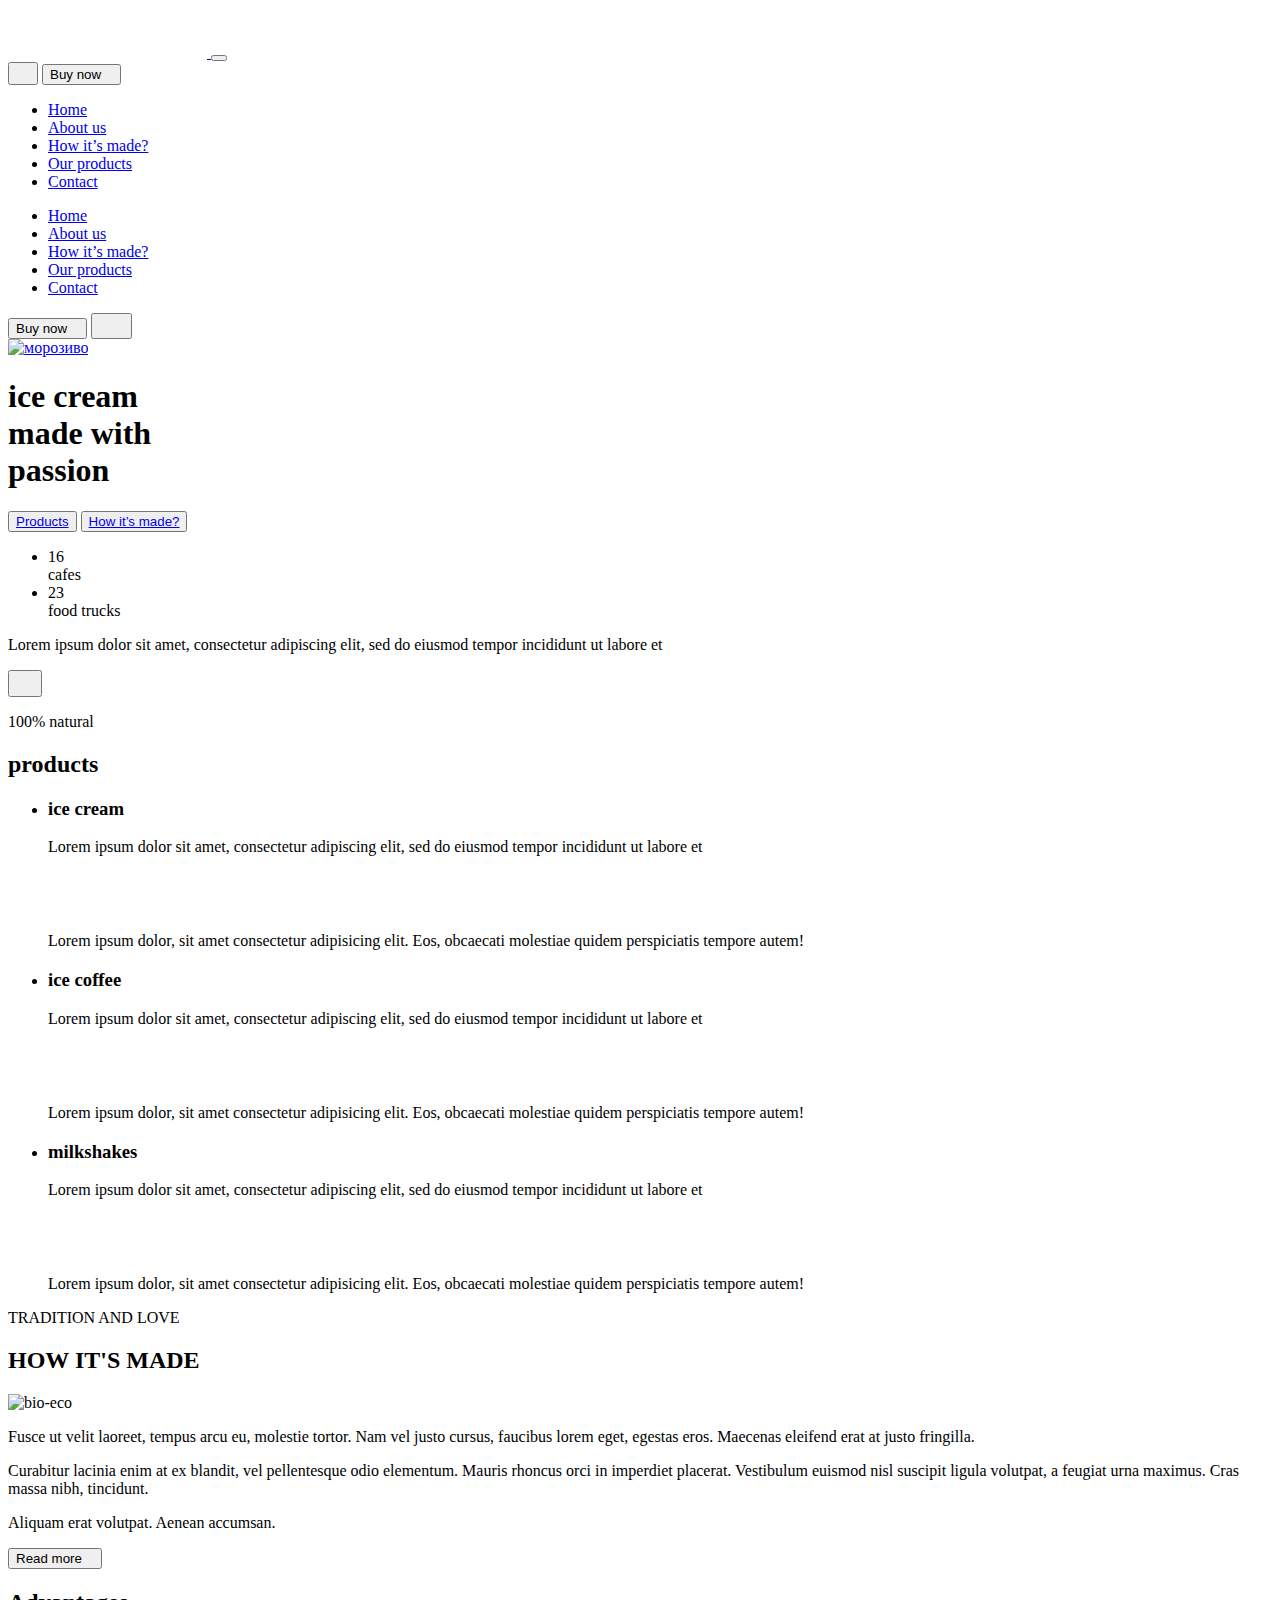
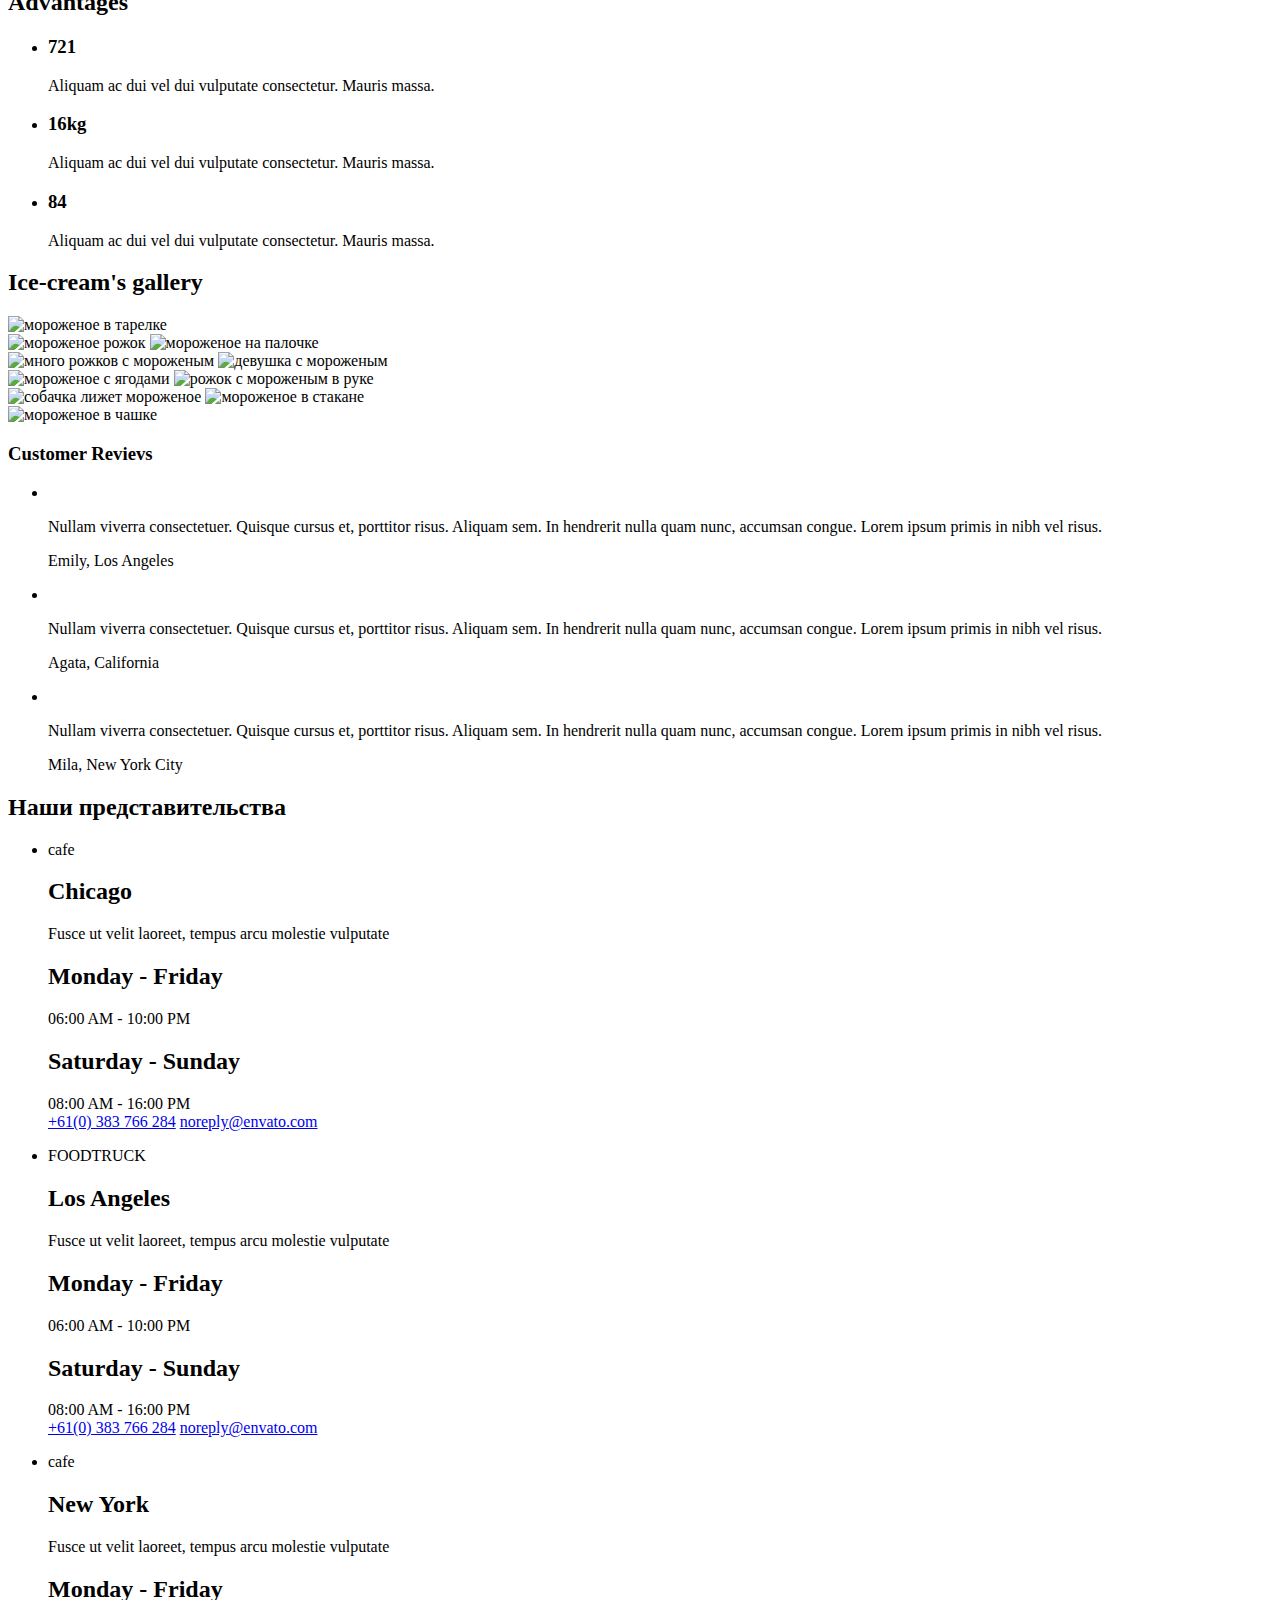
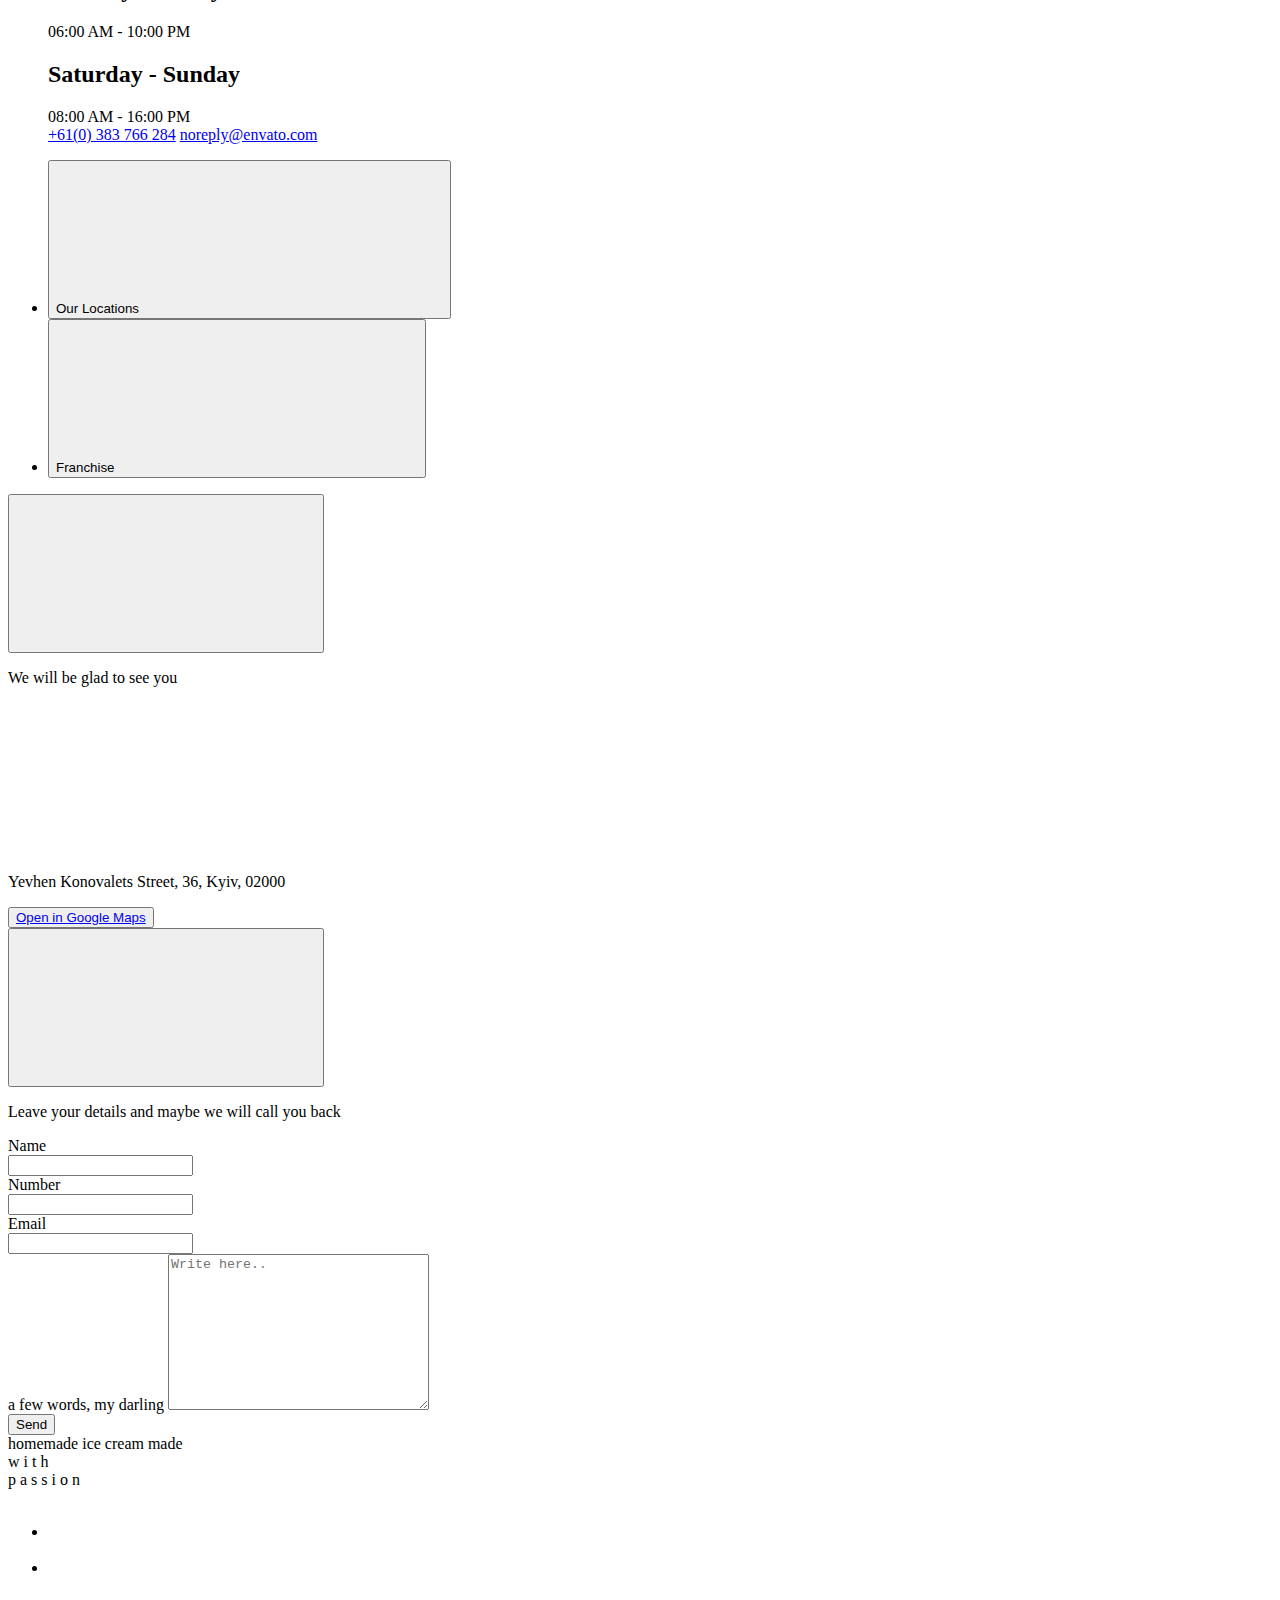
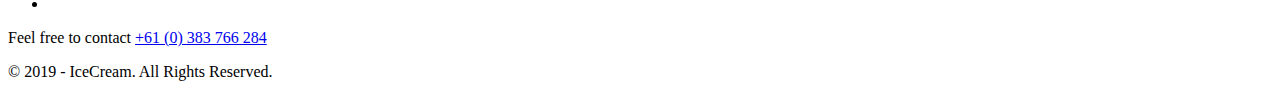
==== index.html @ 8efb5c48 "Deploying to gh-pages from @ Alex8LSM/Fast_IT-team-project@737d236f611d2587181e96daaa5788e139cf1fe6 " ====
<!DOCTYPE html><html lang="ru"><head><meta charset="UTF-8"><meta name="viewport" content="width=device-width, initial-scale=1.0"><title>Ice Cream</title><link rel="icon shortcut" type="image/png" href="/Fast_IT-team-project/logo.a21a0a5d.png"><link rel="stylesheet" href="https://cdnjs.cloudflare.com/ajax/libs/modern-normalize/1.0.0/modern-normalize.min.css" integrity="sha512-ISS7cAi1PEhQ8jnbJpJZMd29NlhNj4AWYyLOSp2CE/CsHxTCu+r+t0D2yoJudVrd0/8fTVPUVDzY5Tvli75u/g==" crossorigin=""><link rel="stylesheet" href="/Fast_IT-team-project/src.c47dd6c2.css"></head><body>  <header id="header"> <div class="bubbles"> <div class="bubble"></div> <div class="bubble"></div> <div class="bubble"></div> <div class="bubble"></div> <div class="bubble"></div> <div class="bubble"></div> <div class="bubble"></div> <div class="bubble"></div> <div class="bubble"></div> <div class="bubble"></div> <div class="bubble"></div> <div class="bubble"></div> <div class="bubble"></div> <div class="bubble"></div> <div class="bubble"></div> <div class="bubble"></div> <div class="bubble"></div> <div class="bubble"></div> <div class="bubble"></div> <div class="bubble"></div> <div class="bubble"></div> <div class="bubble"></div> <div class="bubble"></div> <div class="bubble"></div> <div class="bubble"></div> <div class="bubble"></div> <div class="bubble"></div> <div class="bubble"></div> <div class="bubble"></div> <div class="bubble"></div> <div class="bubble"></div> <div class="bubble"></div> <div class="bubble"></div> <div class="bubble"></div> <div class="bubble"></div> <div class="bubble"></div> <div class="bubble"></div> <div class="bubble"></div> <div class="bubble"></div> <div class="bubble"></div> <div class="bubble"></div> <div class="bubble"></div> <div class="bubble"></div> <div class="bubble"></div> <div class="bubble"></div> <div class="bubble"></div> <div class="bubble"></div> <div class="bubble"></div> <div class="bubble"></div> <div class="bubble"></div> </div> <div class="container container--modicator"> <div class="header-holder"> <a href="/Fast_IT-team-project/index.html" class="header-holder__link"> <svg class="header-holder__icon" width="199" height="50"> <use href="/Fast_IT-team-project/sprite.c55b0485.svg#icon-icecream-1"></use> </svg> </a> <button class="logo-man" type="button"></button> <div class="js-menu-container nav-tools" id="menu"> <button type="button" class="js-close-menu nav-tools__close-button"> <svg class="icon-close" width="14" height="14"> <use href="/Fast_IT-team-project/sprite.c55b0485.svg#icon-close"></use> </svg> </button> <button type="button" class="nav-tools__button"> Buy now <svg class="icon-buy" width="8" height="10"> <use href="/Fast_IT-team-project/sprite.c55b0485.svg#icon-Vector-1"></use> </svg> </button> <nav class="navigation"> <ul class="navigation__list"> <li class="navigation__list--item"><a class="closeMenuBtnOne navigation__list--current navigation__list--link" href="#header">Home</a></li> <li class="navigation__list--item"><a class="closeMenuBtnTwo navigation__list--link" href="#customer-reviews">About us</a></li> <li class="navigation__list--item"><a class="closeMenuBtnThree navigation__list--link" href="#how-it's-made">How it’s made?</a></li> <li class="navigation__list--item"><a class="closeMenuBtnFour navigation__list--link" href="#products">Our products</a></li> <li class="navigation__list--item"><a class="closeMenuBtnFive navigation__list--link" href="#contacts">Contact</a></li> </ul> <ul class="navigation__desktop"> <li class="navigation__desktop--item"><a class="navigation__desktop--current navigation__desktop--link" href="#header">Home</a></li> <li class="navigation__desktop--item"><a class="navigation__desktop--link" href="#customer-reviews">About us</a></li> <li class="navigation__desktop--item"><a class="navigation__desktop--link" href="#how-it's-made">How it’s made?</a></li> <li class="navigation__desktop--item"><a class="navigation__desktop--link" href="#products">Our products</a></li> <li class="navigation__desktop--item"><a class="navigation__desktop--link" href="#contacts">Contact</a></li> </ul> </nav> </div> <div class="menu-switch"> <button type="button" class="buy heroBtn"> Buy now <svg class="buy__icon" width="8" height="10"> <use href="/Fast_IT-team-project/sprite.c55b0485.svg#icon-Vector-1"></use> </svg> </button> <button type="button" class="burger js-open-menu" aria-expanded="false" aria-controls="menu"> <svg class="burger__icon" width="25" height="17"> <use href="/Fast_IT-team-project/sprite.c55b0485.svg#icon-Burger"></use> </svg> </button> </div> </div> <a href="#" class="hero__link--sootasty"> </a> <a href="#" class="hero__link--icecream"> <picture> <source media="(max-width: 767px)" srcset="/Fast_IT-team-project/ice-cream480.d13692a0.png 1x,/Fast_IT-team-project/ice-cream480@2x.0afe62e8.png 2x"> <source media="(max-width: 1279px)" srcset="/Fast_IT-team-project/ice-cream768.b2251cc6.png 1x,/Fast_IT-team-project/ice-cream768@2x.ab6cfd8f.png 2x"> <source media="(min-width: 1280px)" srcset="/Fast_IT-team-project/ice-cream1280.834b978d.png 1x,/Fast_IT-team-project/ice-cream1280@2x.b526f8c2.png 2x"> <img src="/Fast_IT-team-project/ice-cream.22d7481e.png" alt="морозиво"> </picture> </a> <div class="caption"> <div> <h1 class="caption__title">ice cream <br> made with <br> <span class="caption__passion">passion</span> </h1> <div class="button-hold"> <button class="caption__button-one"><a href="#products" class="caption__button-one-link"> Products</a></button> <button class="caption__button-two"><a href="#how-it's-made" class="caption__button-two-link">How it’s made?</a></button> </div> </div> <div class="counter-sale"> <ul class="counter-sale__list"> <li class="counter-sale__item">16 <br><span class="counter-sale__span">cafes</span></li> <li class="counter-sale__item counter-sale__item--size">23 <br><span class="counter-sale__span">food trucks</span> </li> </ul> </div> </div> <div class="big-eco"> <a href="#" class="big-eco__picture"></a> <div class="protuct-milk"> <p class="protuct-milk__text"> Lorem ipsum dolor sit amet, consectetur adipiscing elit, sed do eiusmod tempor incididunt ut labore et </p> <button class="button-big-eco"> <a href="#how-it's-made"><svg class="button-big-eco__icon" width="18" height="18"> <use href="/Fast_IT-team-project/sprite.c55b0485.svg#icon-arrow-right"></use> </svg></a> </button> </div> </div> </div> </header> <section class="product" id="products"> <div class="container"> <p class="product__header-label">100% natural</p> <h2 class="product__header">products</h2> <ul class="list product__list"> <li class="product__item"> <h3 class="product__name">ice cream</h3> <div class="marker"></div> <p class="product__description">Lorem ipsum dolor sit amet, consectetur adipiscing elit, sed do eiusmod tempor incididunt ut labore et</p> <svg width="40" height="40" class="icon-arrow-right"> <use href="/Fast_IT-team-project/sprite.c55b0485.svg#icon-arrow-right"></use> </svg> <div class="product__overlay"> <p class="product__text">Lorem ipsum dolor, sit amet consectetur adipisicing elit. Eos, obcaecati molestiae quidem perspiciatis tempore autem!</p> </div> </li> <li class="product__item"> <h3 class="product__name">ice coffee</h3> <div class="marker"></div> <p class="product__description">Lorem ipsum dolor sit amet, consectetur adipiscing elit, sed do eiusmod tempor incididunt ut labore et</p> <svg width="40" height="40" class="icon-arrow-right"> <use href="/Fast_IT-team-project/sprite.c55b0485.svg#icon-arrow-right"></use> </svg> <div class="product__overlay"> <p class="product__text">Lorem ipsum dolor, sit amet consectetur adipisicing elit. Eos, obcaecati molestiae quidem perspiciatis tempore autem!</p> </div> </li> <li class="product__item"> <h3 class="product__name">milkshakes</h3> <div class="marker"></div> <p class="product__description">Lorem ipsum dolor sit amet, consectetur adipiscing elit, sed do eiusmod tempor incididunt ut labore et</p> <svg width="40" height="40" class="icon-arrow-right"> <use href="/Fast_IT-team-project/sprite.c55b0485.svg#icon-arrow-right"></use> </svg> <div class="product__overlay"> <p class="product__text">Lorem ipsum dolor, sit amet consectetur adipisicing elit. Eos, obcaecati molestiae quidem perspiciatis tempore autem!</p> </div> </li> </ul> </div> </section> <section class="section-about" id="how-it's-made"> <div class="container"> <p class="section-about__lable">TRADITION AND LOVE</p> <h2 class="section-about__title">HOW IT'S MADE</h2> <div class="section-about__main"> <div class="section-about__image-desktop"> <picture> <source media="(max-width:767px)" srcset="/Fast_IT-team-project/home-pic480.96c6abc7.png 1x,/Fast_IT-team-project/home-pic480@2x.f635428d.png 2x"> <source media="(min-width:768px)" srcset="/Fast_IT-team-project/home-pic768.0f63590c.png 1x,/Fast_IT-team-project/home-pic768@2x.915c235a.png 2x"> <source media="(min-width:1280px)" srcset="/Fast_IT-team-project/home-pic1280.3799a94d.png 1x,/Fast_IT-team-project/home-pic1280@2x.1a9a12ff.png 2x"> <img class="section-about__image" src="/Fast_IT-team-project/home-pic.96c6abc7.png" alt="bio-eco"> </picture> </div> <div class="section-about__content"> <p class="section-about__text-main">Fusce ut velit laoreet, tempus arcu eu, molestie tortor. Nam vel justo cursus, faucibus lorem eget, egestas eros. Maecenas eleifend erat at justo fringilla.</p> <p class="section-about__text-simple">Curabitur lacinia enim at ex blandit, vel pellentesque odio elementum. Mauris rhoncus orci in imperdiet placerat. Vestibulum euismod nisl suscipit ligula volutpat, a feugiat urna maximus. Cras massa nibh, tincidunt.</p> <p class="section-about__text-additional">Aliquam erat volutpat. Aenean accumsan.</p> <button class="section-about__button" type="button" data-modal-open="">Read more <svg class="section-about__icon" width="8" height="10"> <use href="/Fast_IT-team-project/sprite.c55b0485.svg#icon-Vector-1"></use> </svg> </button> </div> </div> </div> </section> <section class="advantages"> <div class="container"> <h2 class="hidden">Advantages</h2> <ul class="advantages-list"> <li class="advantages-list__item advantages-list__item--first"> <h3 class="advantages-list__title">721</h3> <p class="advantages-list__description">Aliquam ac dui vel dui vulputate consectetur. Mauris massa.</p> </li> <li class="advantages-list__item advantages-list__item--second"> <h3 class="advantages-list__title">16kg</h3> <p class="advantages-list__description">Aliquam ac dui vel dui vulputate consectetur. Mauris massa.</p> </li> <li class="advantages-list__item advantages-list__item--third"> <h3 class="advantages-list__title">84</h3> <p class="advantages-list__description">Aliquam ac dui vel dui vulputate consectetur. Mauris massa.</p> </li> </ul> </div> </section> <section class="gallery-section"> <h2 class="hidden">Ice-cream's gallery</h2> <div class="container"> <div class="container__wrapper"> <div class="container__first"> <img srcset="/Fast_IT-team-project/mobile1-1x.671fd2ec.jpg 480w,/Fast_IT-team-project/mobile1-2x.9cd80a6e.jpg 960w,/Fast_IT-team-project/tablet1-1x.e87fd622.jpg 768w,/Fast_IT-team-project/tablet1-2x.9ce4e644.jpg 1536w,/Fast_IT-team-project/slice1-1x.e939a226.jpg 1280w,/Fast_IT-team-project/slice1-2x.266e7386.jpg 2560w" src="/Fast_IT-team-project/mobile1-1x.671fd2ec.jpg" class="container__image1" alt="мороженое в тарелке"> </div> <div class="container__second"> <img srcset="/Fast_IT-team-project/mobile2-1x.7f973864.jpg 480w,/Fast_IT-team-project/mobile2-2x.fc646d36.jpg 960w,/Fast_IT-team-project/tablet2-1x.751b2f6e.jpg 768w,/Fast_IT-team-project/tablet2-2x.893c1c0a.jpg 1536w,/Fast_IT-team-project/slice2-1x.bc1ab56b.jpg 1280w,/Fast_IT-team-project/slice2-2x.47768b82.jpg 2560w" src="/Fast_IT-team-project/mobile2-1x.7f973864.jpg" class="container__image2" alt="мороженое рожок"> <img srcset="/Fast_IT-team-project/mobile3-1x.78add7a4.jpg 480w,/Fast_IT-team-project/mobile3-2x.e90a0fb7.jpg 960w,/Fast_IT-team-project/tablet3-1x.bd30e5dc.jpg 768w,/Fast_IT-team-project/tablet3-2x.8bbb8565.jpg 1536w,/Fast_IT-team-project/slice3-1x.7d7d7566.jpg 1280w,/Fast_IT-team-project/slice3-2x.9eeff50d.jpg 2560w" src="/Fast_IT-team-project/slice3-1x.7d7d7566.jpg" class="container__image3" alt="мороженое на палочке"> </div> <div class="container__third"> <img srcset="/Fast_IT-team-project/mobile4-1x.56c7888e.jpg 480w,/Fast_IT-team-project/mobile4-2x.2c016776.jpg 960w,/Fast_IT-team-project/tablet4-1x.9447cdc7.jpg 768w,/Fast_IT-team-project/tablet4-2x.7f0efed7.jpg 1536w,/Fast_IT-team-project/slice4-1x.bab2a40f.jpg 1280w,/Fast_IT-team-project/slice4-2x.80399d69.jpg 2560w" src="/Fast_IT-team-project/mobile4-1x.56c7888e.jpg" class="container__image4" alt="много рожков с мороженым"> <img srcset="/Fast_IT-team-project/mobile5-1x.a63cfb58.jpg 480w,/Fast_IT-team-project/mobile5-2x.91d5ca9f.jpg 960w,/Fast_IT-team-project/tablet5-1x.0ba023af.jpg 768w,/Fast_IT-team-project/tablet5-2x.81ceed73.jpg 1536w,/Fast_IT-team-project/slice5-1x.6891f365.jpg 1280w,/Fast_IT-team-project/slice5-2x.5f7794b8.jpg 2560w" src="/Fast_IT-team-project/mobile5-1x.a63cfb58.jpg" class="container__image5" alt="девушка с мороженым"> </div> <div class="container__fourth"> <img srcset="/Fast_IT-team-project/mobile6-1x.a13c25e0.jpg 480w,/Fast_IT-team-project/mobile6-2x.354ebab0.jpg 960w,/Fast_IT-team-project/tablet6-1x.630d72fa.jpg 768w,/Fast_IT-team-project/tablet6-2x.c4f60dd7.jpg 1536w,/Fast_IT-team-project/slice6-1x.7654947a.jpg 1280w,/Fast_IT-team-project/slice6-2x.5caf265e.jpg 2560w" src="/Fast_IT-team-project/mobile6-1x.a13c25e0.jpg" class="container__image6" alt="мороженое с ягодами"> <img srcset="/Fast_IT-team-project/mobile7-1x.fc476bfa.jpg 480w,/Fast_IT-team-project/mobile7-2x.993d1435.jpg 960w,/Fast_IT-team-project/tablet7-1x.eac4ad6f.jpg 768w,/Fast_IT-team-project/tablet7-2x.56699703.jpg 1536w,/Fast_IT-team-project/slice7-1x.1156cfad.jpg 1280w,/Fast_IT-team-project/slice7-2x.9a2eabc1.jpg 2560w" src="/Fast_IT-team-project/mobile7-1x.fc476bfa.jpg" class="container__image7" alt="рожок с мороженым в руке"> </div> <div class="container__fifth"> <img srcset="/Fast_IT-team-project/mobile8-1x.032b8820.jpg 480w,/Fast_IT-team-project/mobile8-2x.c75b8519.jpg 960w,/Fast_IT-team-project/tablet8-1x.1d205b6b.jpg 768w,/Fast_IT-team-project/tablet8-2x.985b122f.jpg 1536w,/Fast_IT-team-project/slice8-1x.dc213f69.jpg 1280w,/Fast_IT-team-project/slice8-2x.22140192.jpg 2560w" src="/Fast_IT-team-project/mobile8-1x.032b8820.jpg" class="container__image8" alt="собачка лижет мороженое"> <img srcset="/Fast_IT-team-project/mobile9-1x.75706ef8.jpg 480w,/Fast_IT-team-project/mobile9-2x.9fc6c534.jpg 960w,/Fast_IT-team-project/tablet9-1x.b2d15f10.jpg 768w,/Fast_IT-team-project/tablet9-2x.17a69e62.jpg 1536w,/Fast_IT-team-project/slice9-1x.b1ec2035.jpg 1280w,/Fast_IT-team-project/slice9-2x.cfa3917e.jpg 2560w" src="/Fast_IT-team-project/mobile9-1x.75706ef8.jpg" class="container__image9" alt="мороженое в стакане"> </div> <div class="container__sixth"> <img srcset="/Fast_IT-team-project/mobile10-1x.a00d7ad7.jpg 480w,/Fast_IT-team-project/mobile10-2x.eef769a2.jpg 960w,/Fast_IT-team-project/tablet10-1x.11caf107.jpg 768w,/Fast_IT-team-project/tablet10-2x.da21740c.jpg 1536w,/Fast_IT-team-project/slice10-1x.ebbe31ff.jpg 1280w,/Fast_IT-team-project/slice10-2x.c4e898f3.jpg 2560w" src="/Fast_IT-team-project/mobile10-1x.a00d7ad7.jpg" class="container__image10" alt="мороженое в чашке"> </div> </div> </div> </section> <article class="container" id="customer-reviews"> <h3 class="hidden">Customer Revievs</h3> <div class="reviews swiper"> <ul class="reviews__customer swiper-wrapper"> <li class="reviews__card swiper-slide"> <img class="reviews__img" src="/Fast_IT-team-project/customer_1.a290b324.png" alt=""> <div class="reviews__description-wrapper"> <p class="reviews__description"> Nullam viverra consectetuer. Quisque cursus et, porttitor risus. Aliquam sem. In hendrerit nulla quam nunc, accumsan congue. Lorem ipsum primis in nibh vel risus. </p> </div> <p class="reviews__info">Emily, Los Angeles</p> </li> <li class="reviews__card swiper-slide"> <img class="reviews__img" src="/Fast_IT-team-project/customer_2.004643bd.png" alt=""> <div class="reviews__description-wrapper"> <p class="reviews__description"> Nullam viverra consectetuer. Quisque cursus et, porttitor risus. Aliquam sem. In hendrerit nulla quam nunc, accumsan congue. Lorem ipsum primis in nibh vel risus. </p> </div> <p class="reviews__info">Agata, California</p> </li> <li class="reviews__card swiper-slide"> <img class="reviews__img" src="/Fast_IT-team-project/customer_3.bf8ec63b.png" alt=""> <div class="reviews__description-wrapper"> <p class="reviews__description"> Nullam viverra consectetuer. Quisque cursus et, porttitor risus. Aliquam sem. In hendrerit nulla quam nunc, accumsan congue. Lorem ipsum primis in nibh vel risus. </p> </div> <p class="reviews__info">Mila, New York City</p> </li> </ul> <div class="swiper-pagination"></div> <div class="swiper-button-prev"></div> <div class="swiper-button-next"></div> </div> </article> <section class="section-contacts"> <div class="container"> <h2 class="hidden section-contacts__title" id="contacts">Наши представительства</h2> <ul class="section-contacts__cart-list"> <li class="section-contacts__item section-contacts__item-minus"> <div class="section-contacts__text"> <p class="one section-contacts__place">cafe</p> <h2 class="section-contacts__subtitle">Chicago</h2> <p>Fusce ut velit laoreet, tempus arcu molestie vulputate</p> </div> <div class="section-contacts__schedule"> <h2 class="day section-contacts__subtitle">Monday - Friday</h2> <p class="section-contact__time-information">06:00 AM - 10:00 PM</p> <h2 class="day section-contacts__subtitle">Saturday - Sunday</h2> <span class="section-contact__time-information">08:00 AM - 16:00 PM</span> </div> <div class="section-contacts__contacts"> <a href="tel:+61038766284" class="section-contacts__contact">+61(0) 383 766 284</a> <a href="mailto:noreply@envato.com" class="section-contacts__contact">noreply@envato.com</a> </div> </li> <li class="section-contacts__item"> <div class="section-contacts__text"> <p class="section-contacts__place two">FOODTRUCK</p> <h2 class="section-contacts__subtitle">Los Angeles</h2> <p>Fusce ut velit laoreet, tempus arcu molestie vulputate</p> </div> <div class="section-contacts__schedule"> <h2 class="day section-contacts__subtitle">Monday - Friday</h2> <p class="section-contact__time-information">06:00 AM - 10:00 PM</p> <h2 class="day section-contacts__subtitle">Saturday - Sunday</h2> <span class="section-contact__time-information">08:00 AM - 16:00 PM</span> </div> <div class="section-contacts__contacts"> <a href="tel:+61038766284" class="section-contacts__contact">+61(0) 383 766 284</a> <a href="mailto:noreply@envato.com" class="section-contacts__contact">noreply@envato.com</a> </div> </li> <li class="section-contacts__item"> <div class="section-contacts__text"> <p class="section-contacts__place three">cafe</p> <h2 class="section-contacts__subtitle">New York</h2> <p>Fusce ut velit laoreet, tempus arcu molestie vulputate</p> </div> <div class="section-contacts__schedule"> <h2 class="day section-contacts__subtitle">Monday - Friday</h2> <p class="section-contact__time-information">06:00 AM - 10:00 PM</p> <h2 class="day section-contacts__subtitle">Saturday - Sunday</h2> <span class="section-contact__time-information">08:00 AM - 16:00 PM</span> </div> <div class="section-contacts__contacts"> <a href="tel:+61038766284" class="section-contacts__contact">+61(0) 383 766 284</a> <a href="mailto:noreply@envato.com" class="section-contacts__contact">noreply@envato.com</a> </div> </li> </ul> <ul class="section-contact__btn-list"> <li> <button class="one section-contact__btn" data-modal-open-s=""> Our Locations <svg class="btn-icon one"> <use href="/Fast_IT-team-project/sprite.c55b0485.svg#icon-Vector-1"></use> </svg> </button> </li> <li> <button class="section-contact__btn two" data-modal-open-s-fr="">Franchise <svg class="btn-icon two"> <use href="/Fast_IT-team-project/sprite.c55b0485.svg#icon-Vector-1"></use> </svg> </button> </li> </ul> </div> </section><div class="backdrop is-hidden" data-modal=""> <div class="modal"> <button class="modal__close-btn" data-modal-close=""> <svg class="modal__icon-close"> <use href="/Fast_IT-team-project/sprite.c55b0485.svg#icon-close"></use> </svg> </button> <p class="modal__title">We will be glad to see you</p> <div class="modal__map"> <iframe class="modal__google-maps" src="https://www.google.com/maps/embed?pb=!1m18!1m12!1m3!1d2541.8663399464604!2d30.531895015730505!3d50.42496187947188!2m3!1f0!2f0!3f0!3m2!1i1024!2i768!4f13.1!3m3!1m2!1s0x40d4d96f5139689b%3A0xa1f7c65300bebad1!2sGoIT!5e0!3m2!1suk!2sua!4v1631529237569!5m2!1suk!2sua" style="border:0;" allowfullscreen="" loading="lazy"></iframe> </div> <p class="modal__adress">Yevhen Konovalets Street, 36, Kyiv, 02000</p> <button class="modal_map-btn"><a target="_blank" href="https://www.google.com/maps/place/GoIT/@50.4249619,30.531895,17z/data=!3m1!4b1!4m5!3m4!1s0x40d4d96f5139689b:0xa1f7c65300bebad1!8m2!3d50.4249597!4d30.5340916" class="modal_btn-text">Open in Google Maps</a></button> </div> </div><div class="backdrop is-hidden" data-modal-fr=""> <div class="modal-fr"> <button class="modal-fr__close-btn" data-modal-close-fr=""> <svg class="modal-fr__icon-close"> <use href="/Fast_IT-team-project/sprite.c55b0485.svg#icon-close"></use> </svg> </button> <p class="modal-fr__title">Leave your details and maybe we will call you back</p> <form> <div class="modal-inputs"> <label for="name" class="modal-inputs__label">Name</label> <div class="input-wrraper"> <input class="modal-inputs__input" type="text" id="name" autocomplete="off"> </div> </div> <div class="modal-inputs"> <label for="number" class="modal-inputs__label">Number</label> <div class="input-wrraper"> <input class="modal-inputs__input" type="text" id="number" autocomplete="off"> </div> </div> <div class="modal-inputs"> <label for="email" class="modal-inputs__label">Email</label> <div class="input-wrraper"> <input class="modal-inputs__input" type="email" id="email" autocomplete="off"> </div> </div> <div class="modal-inputs"> <label class="modal-inputs__textarea-label" for="textarea">a few words, my darling</label> <textarea class="modal-inputs__textarea" id="textarea" cols="30" rows="10" placeholder="Write here.."></textarea> </div> <div class="send-btn-wrapper"> <button class="modal-fr__send-btn">Send</button> </div> </form> </div> </div> <footer class="footer"> <div class="container footer__container"> <div class="footer__text-box"> <div class="footer__title footer__title--one"> <span class="footer__title--ice-cream">homemade ice cream</span> <span class="footer__title--made">made</span> </div> <div class="footer__title footer__title--two"> <div class="footer__title--word"> <span class="footer__title--letter">w</span> <span class="footer__title--letter">i</span> <span class="footer__title--letter">t</span> <span class="footer__title--letter footer__title--letter-spase">h</span> </div> <div class="footer__title--word"> <span class="footer__title--letter footer__title--letter-push">p</span> <span class="footer__title--letter">a</span> <span class="footer__title--letter">s</span> <span class="footer__title--letter">s</span> <span class="footer__title--letter">i</span> <span class="footer__title--letter">o</span> <span class="footer__title--letter">n</span> </div> </div> </div> <div class="contacts-box"> <div class="social-box"> <ul class="social-box__links"> <li class="social-box__list"> <a href="https://github.com/" target="_blank" class="social-box__link"> <svg class="social-box__icon" width="32px" height="32px"> <use href="/Fast_IT-team-project/sprite.c55b0485.svg#icon-github"></use> </svg> </a> </li> <li class="social-box__list"> <a href="https://telegram.org/" target="_blank" class="social-box__link"> <svg class="social-box__icon" width="32px" height="32px"> <use href="/Fast_IT-team-project/sprite.c55b0485.svg#icon-telegram"></use> </svg> </a> </li> <li class="social-box__list"> <a href="https://www.facebook.com/" target="_blank" class="social-box__link"> <svg class="social-box__icon" width="32px" height="32px"> <use href="/Fast_IT-team-project/sprite.c55b0485.svg#icon-facebook"></use> </svg> </a> </li> </ul> </div> <div class="contact-box"> <span class="contact-box__text"> Feel free to contact </span> <a href="tel:+610383766284" class="contact-box__phone"> +61 (0) 383 766 284 </a> </div> </div> </div> <div class="copyright-box"> <p class="copyright-box__text"> &copy 2019 - IceCream. All Rights Reserved. </p> </div> </footer>  <script src="/Fast_IT-team-project/src.b7654a0e.js"></script> <script defer="" src="https://cdnjs.cloudflare.com/ajax/libs/body-scroll-lock/3.1.5/bodyScrollLock.min.js" integrity="sha512-HowizSDbQl7UPEAsPnvJHlQsnBmU2YMrv7KkTBulTLEGz9chfBoWYyZJL+MUO6p/yBuuMO/8jI7O29YRZ2uBlA==" crossorigin=""></script> <script defer="" src="/Fast_IT-team-project/mobile-menu.5b0b5949.js"></script> <script defer="" src="/Fast_IT-team-project/modal.221cc38a.js"></script> <script src="https://unpkg.com/swiper@7/swiper-bundle.min.js"></script> <script src="/Fast_IT-team-project/slider.85e180ea.js"></script> <script src="/Fast_IT-team-project/buy_modal.84c36e06.js"></script> <link rel="stylesheet" href="https://unpkg.com/swiper@7/swiper-bundle.min.css"> </body></html>
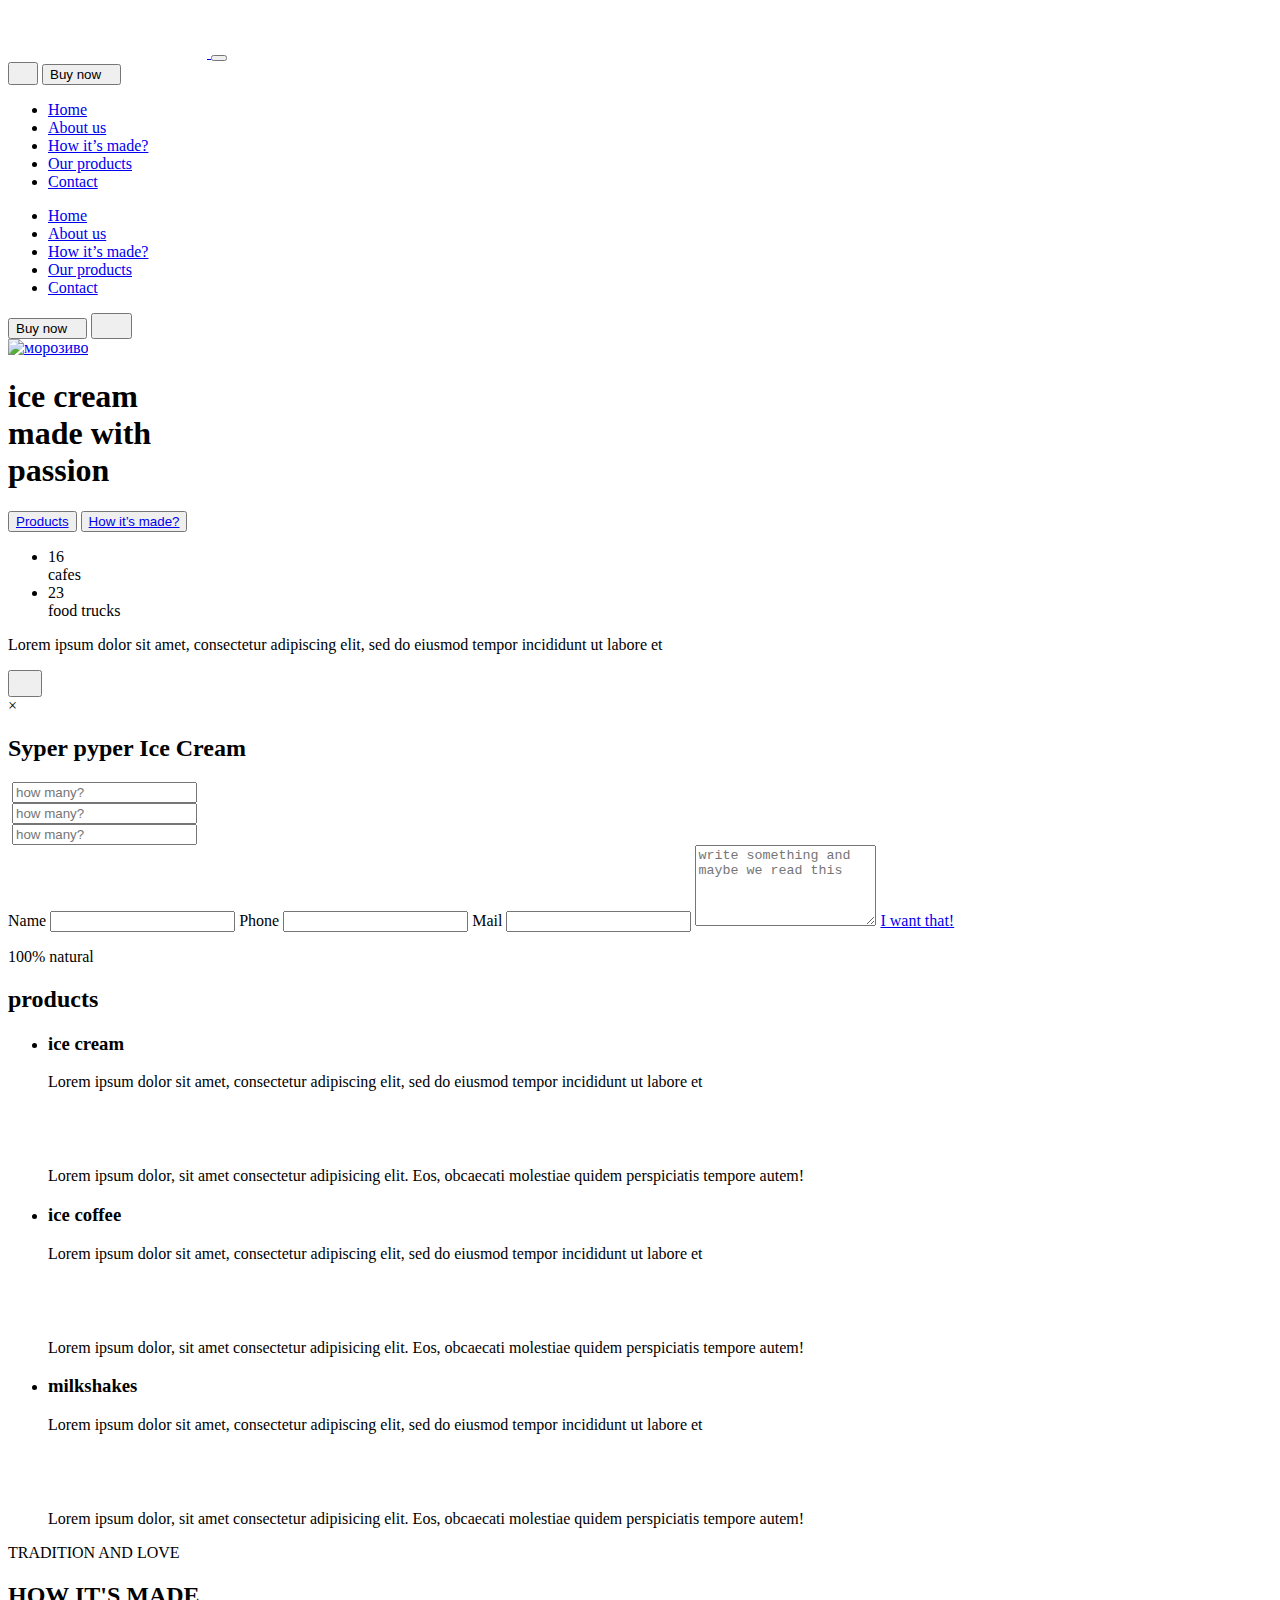
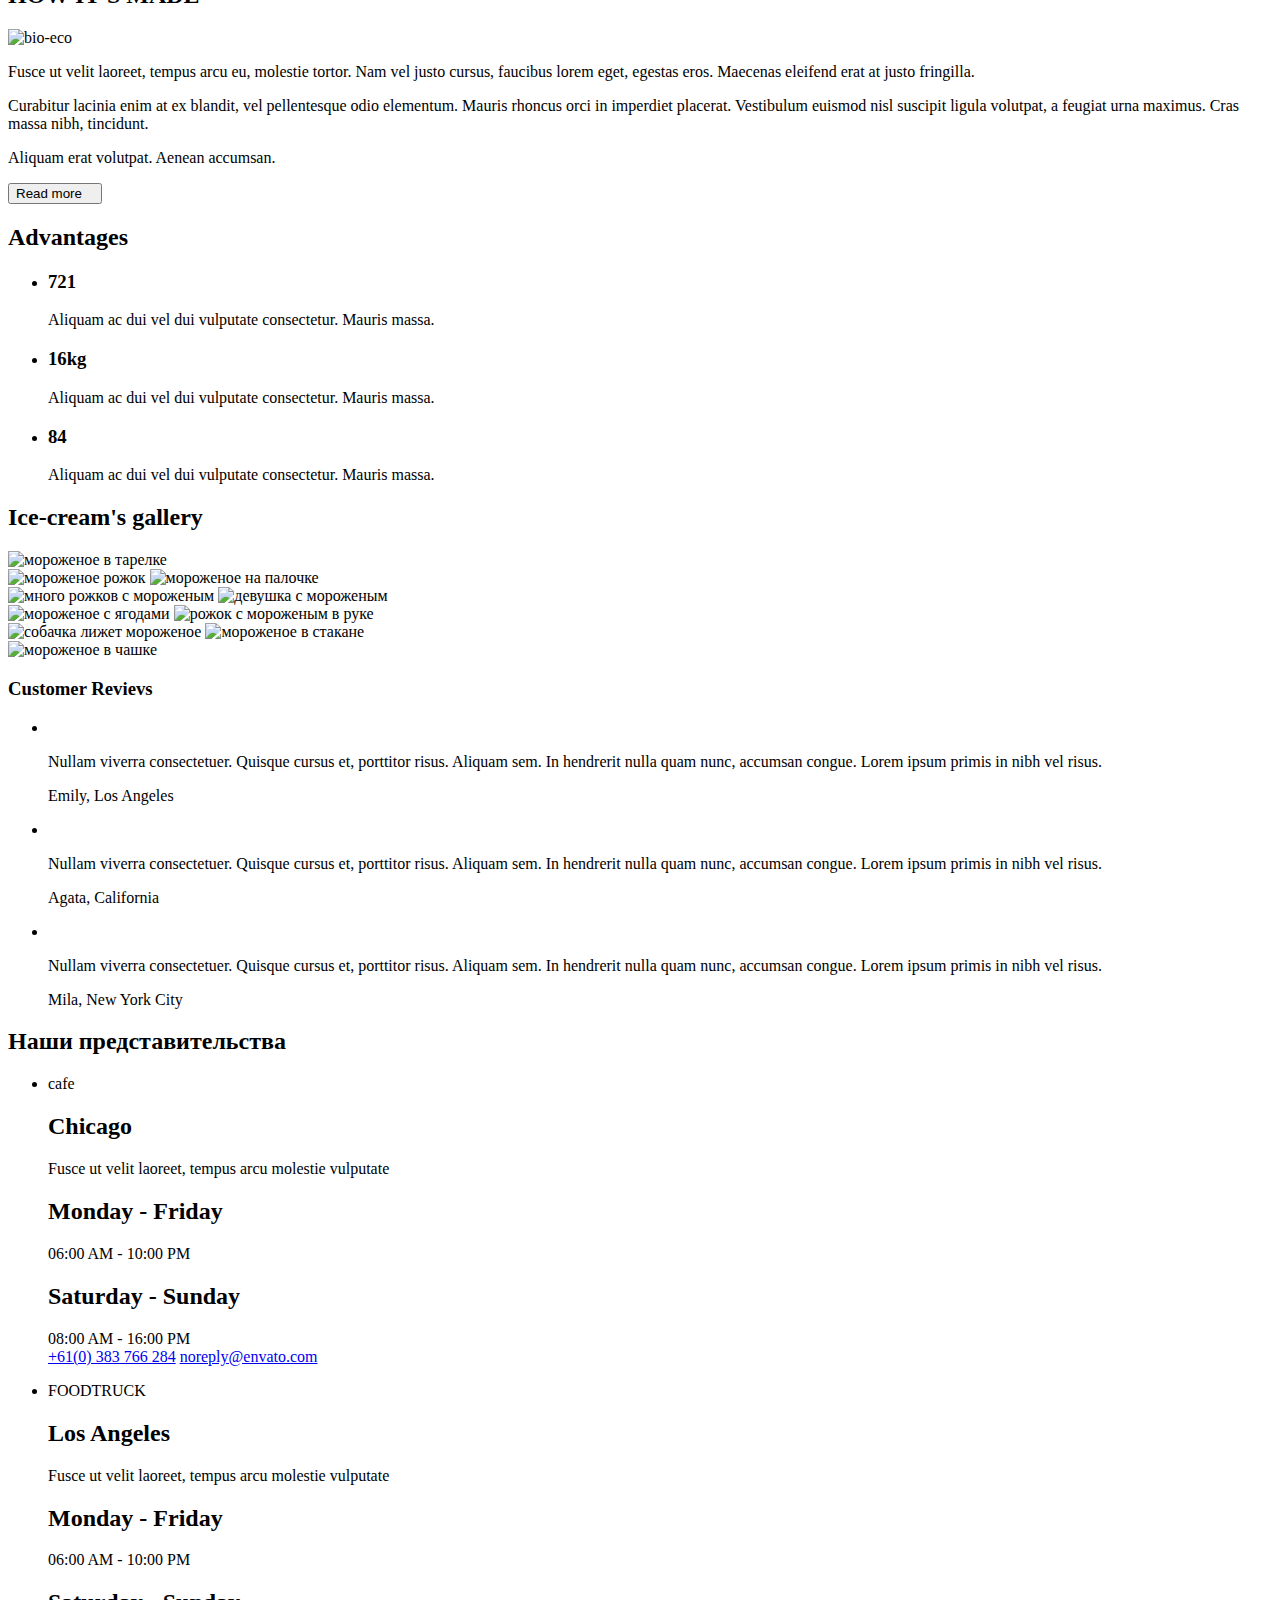
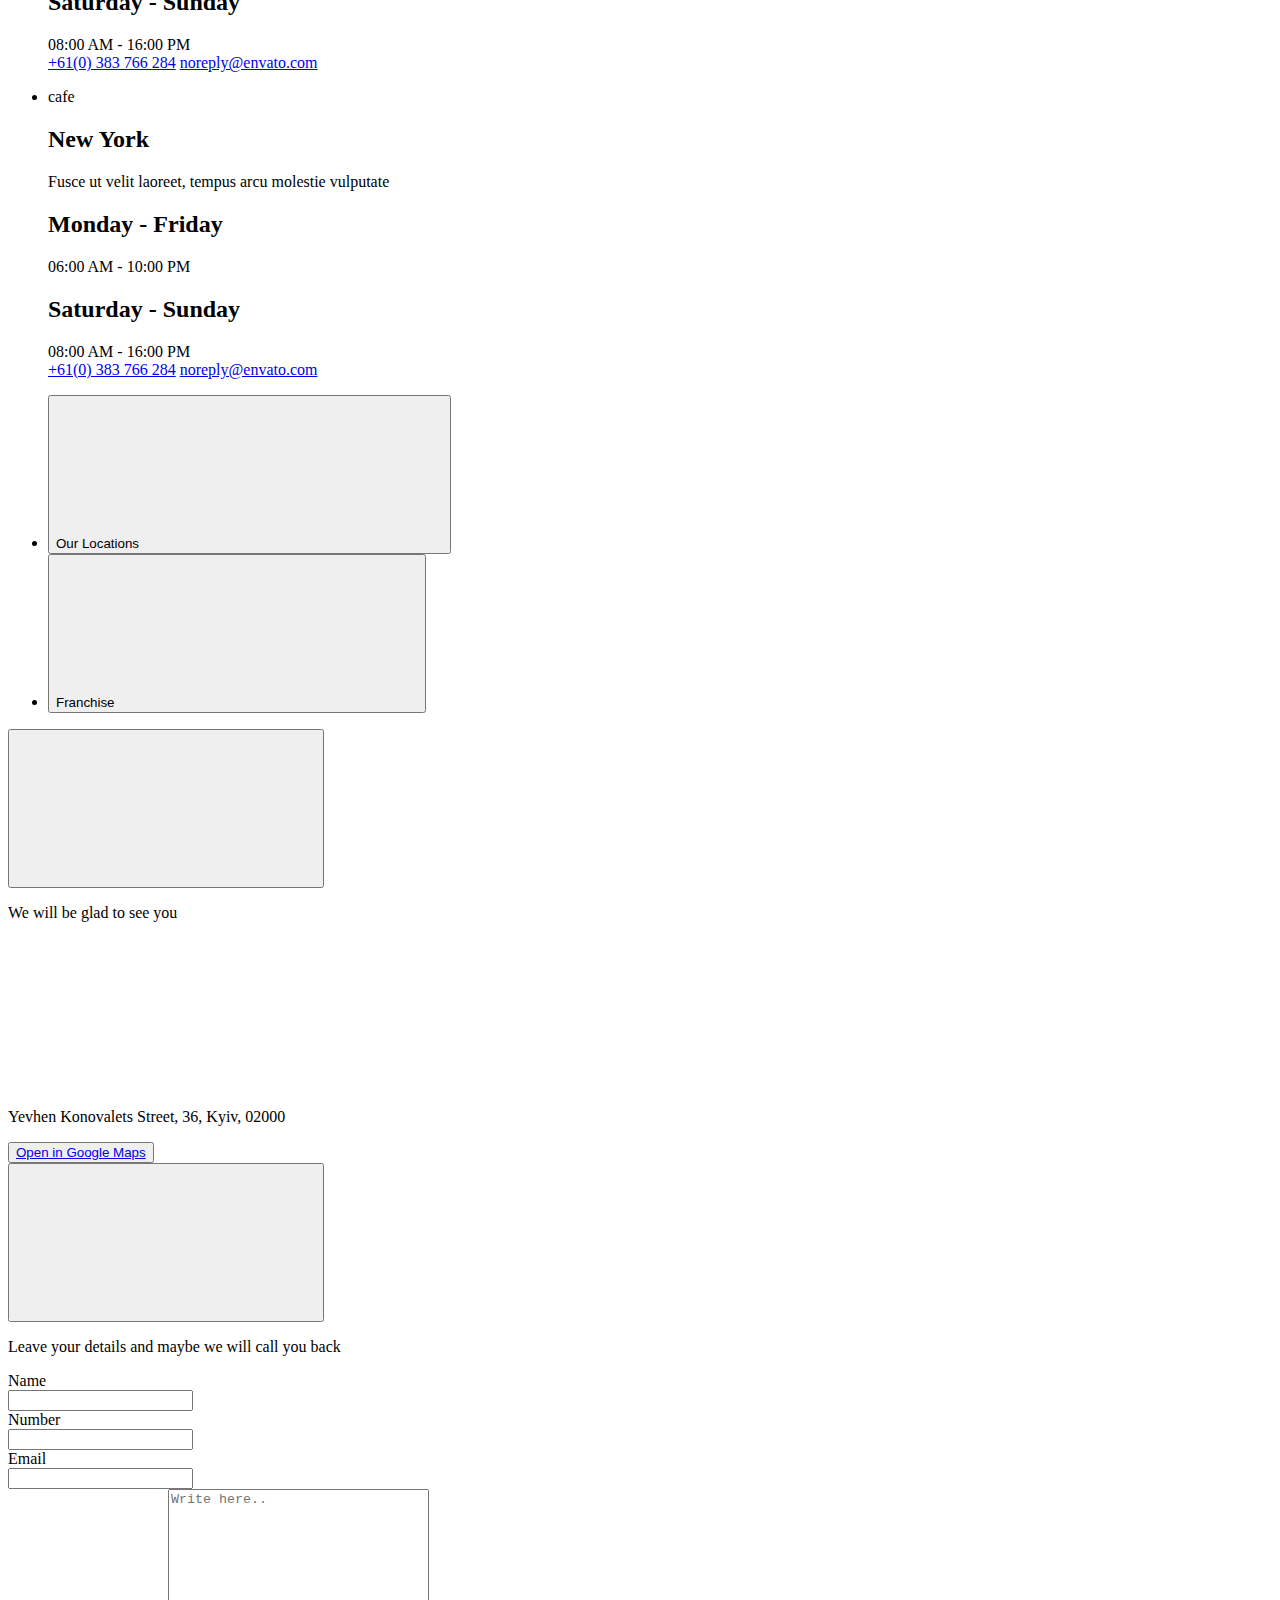
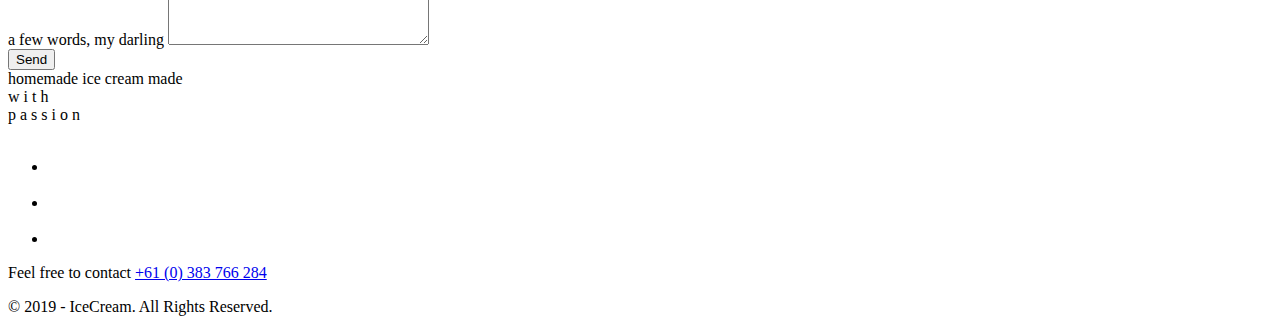
==== commit 11188f5c: "Deploying to gh-pages from @ Alex8LSM/Fast_IT-team-project@c054706de62930e1a1f1a7f195f22b5c025814de " ====
--- a/index.html
+++ b/index.html
@@ -1 +1 @@
-<!DOCTYPE html><html lang="ru"><head><meta charset="UTF-8"><meta name="viewport" content="width=device-width, initial-scale=1.0"><title>Ice Cream</title><link rel="icon shortcut" type="image/png" href="/Fast_IT-team-project/logo.a21a0a5d.png"><link rel="stylesheet" href="https://cdnjs.cloudflare.com/ajax/libs/modern-normalize/1.0.0/modern-normalize.min.css" integrity="sha512-ISS7cAi1PEhQ8jnbJpJZMd29NlhNj4AWYyLOSp2CE/CsHxTCu+r+t0D2yoJudVrd0/8fTVPUVDzY5Tvli75u/g==" crossorigin=""><link rel="stylesheet" href="/Fast_IT-team-project/src.c47dd6c2.css"></head><body>  <header id="header"> <div class="bubbles"> <div class="bubble"></div> <div class="bubble"></div> <div class="bubble"></div> <div class="bubble"></div> <div class="bubble"></div> <div class="bubble"></div> <div class="bubble"></div> <div class="bubble"></div> <div class="bubble"></div> <div class="bubble"></div> <div class="bubble"></div> <div class="bubble"></div> <div class="bubble"></div> <div class="bubble"></div> <div class="bubble"></div> <div class="bubble"></div> <div class="bubble"></div> <div class="bubble"></div> <div class="bubble"></div> <div class="bubble"></div> <div class="bubble"></div> <div class="bubble"></div> <div class="bubble"></div> <div class="bubble"></div> <div class="bubble"></div> <div class="bubble"></div> <div class="bubble"></div> <div class="bubble"></div> <div class="bubble"></div> <div class="bubble"></div> <div class="bubble"></div> <div class="bubble"></div> <div class="bubble"></div> <div class="bubble"></div> <div class="bubble"></div> <div class="bubble"></div> <div class="bubble"></div> <div class="bubble"></div> <div class="bubble"></div> <div class="bubble"></div> <div class="bubble"></div> <div class="bubble"></div> <div class="bubble"></div> <div class="bubble"></div> <div class="bubble"></div> <div class="bubble"></div> <div class="bubble"></div> <div class="bubble"></div> <div class="bubble"></div> <div class="bubble"></div> </div> <div class="container container--modicator"> <div class="header-holder"> <a href="/Fast_IT-team-project/index.html" class="header-holder__link"> <svg class="header-holder__icon" width="199" height="50"> <use href="/Fast_IT-team-project/sprite.c55b0485.svg#icon-icecream-1"></use> </svg> </a> <button class="logo-man" type="button"></button> <div class="js-menu-container nav-tools" id="menu"> <button type="button" class="js-close-menu nav-tools__close-button"> <svg class="icon-close" width="14" height="14"> <use href="/Fast_IT-team-project/sprite.c55b0485.svg#icon-close"></use> </svg> </button> <button type="button" class="nav-tools__button"> Buy now <svg class="icon-buy" width="8" height="10"> <use href="/Fast_IT-team-project/sprite.c55b0485.svg#icon-Vector-1"></use> </svg> </button> <nav class="navigation"> <ul class="navigation__list"> <li class="navigation__list--item"><a class="closeMenuBtnOne navigation__list--current navigation__list--link" href="#header">Home</a></li> <li class="navigation__list--item"><a class="closeMenuBtnTwo navigation__list--link" href="#customer-reviews">About us</a></li> <li class="navigation__list--item"><a class="closeMenuBtnThree navigation__list--link" href="#how-it's-made">How it’s made?</a></li> <li class="navigation__list--item"><a class="closeMenuBtnFour navigation__list--link" href="#products">Our products</a></li> <li class="navigation__list--item"><a class="closeMenuBtnFive navigation__list--link" href="#contacts">Contact</a></li> </ul> <ul class="navigation__desktop"> <li class="navigation__desktop--item"><a class="navigation__desktop--current navigation__desktop--link" href="#header">Home</a></li> <li class="navigation__desktop--item"><a class="navigation__desktop--link" href="#customer-reviews">About us</a></li> <li class="navigation__desktop--item"><a class="navigation__desktop--link" href="#how-it's-made">How it’s made?</a></li> <li class="navigation__desktop--item"><a class="navigation__desktop--link" href="#products">Our products</a></li> <li class="navigation__desktop--item"><a class="navigation__desktop--link" href="#contacts">Contact</a></li> </ul> </nav> </div> <div class="menu-switch"> <button type="button" class="buy heroBtn"> Buy now <svg class="buy__icon" width="8" height="10"> <use href="/Fast_IT-team-project/sprite.c55b0485.svg#icon-Vector-1"></use> </svg> </button> <button type="button" class="burger js-open-menu" aria-expanded="false" aria-controls="menu"> <svg class="burger__icon" width="25" height="17"> <use href="/Fast_IT-team-project/sprite.c55b0485.svg#icon-Burger"></use> </svg> </button> </div> </div> <a href="#" class="hero__link--sootasty"> </a> <a href="#" class="hero__link--icecream"> <picture> <source media="(max-width: 767px)" srcset="/Fast_IT-team-project/ice-cream480.d13692a0.png 1x,/Fast_IT-team-project/ice-cream480@2x.0afe62e8.png 2x"> <source media="(max-width: 1279px)" srcset="/Fast_IT-team-project/ice-cream768.b2251cc6.png 1x,/Fast_IT-team-project/ice-cream768@2x.ab6cfd8f.png 2x"> <source media="(min-width: 1280px)" srcset="/Fast_IT-team-project/ice-cream1280.834b978d.png 1x,/Fast_IT-team-project/ice-cream1280@2x.b526f8c2.png 2x"> <img src="/Fast_IT-team-project/ice-cream.22d7481e.png" alt="морозиво"> </picture> </a> <div class="caption"> <div> <h1 class="caption__title">ice cream <br> made with <br> <span class="caption__passion">passion</span> </h1> <div class="button-hold"> <button class="caption__button-one"><a href="#products" class="caption__button-one-link"> Products</a></button> <button class="caption__button-two"><a href="#how-it's-made" class="caption__button-two-link">How it’s made?</a></button> </div> </div> <div class="counter-sale"> <ul class="counter-sale__list"> <li class="counter-sale__item">16 <br><span class="counter-sale__span">cafes</span></li> <li class="counter-sale__item counter-sale__item--size">23 <br><span class="counter-sale__span">food trucks</span> </li> </ul> </div> </div> <div class="big-eco"> <a href="#" class="big-eco__picture"></a> <div class="protuct-milk"> <p class="protuct-milk__text"> Lorem ipsum dolor sit amet, consectetur adipiscing elit, sed do eiusmod tempor incididunt ut labore et </p> <button class="button-big-eco"> <a href="#how-it's-made"><svg class="button-big-eco__icon" width="18" height="18"> <use href="/Fast_IT-team-project/sprite.c55b0485.svg#icon-arrow-right"></use> </svg></a> </button> </div> </div> </div> </header> <section class="product" id="products"> <div class="container"> <p class="product__header-label">100% natural</p> <h2 class="product__header">products</h2> <ul class="list product__list"> <li class="product__item"> <h3 class="product__name">ice cream</h3> <div class="marker"></div> <p class="product__description">Lorem ipsum dolor sit amet, consectetur adipiscing elit, sed do eiusmod tempor incididunt ut labore et</p> <svg width="40" height="40" class="icon-arrow-right"> <use href="/Fast_IT-team-project/sprite.c55b0485.svg#icon-arrow-right"></use> </svg> <div class="product__overlay"> <p class="product__text">Lorem ipsum dolor, sit amet consectetur adipisicing elit. Eos, obcaecati molestiae quidem perspiciatis tempore autem!</p> </div> </li> <li class="product__item"> <h3 class="product__name">ice coffee</h3> <div class="marker"></div> <p class="product__description">Lorem ipsum dolor sit amet, consectetur adipiscing elit, sed do eiusmod tempor incididunt ut labore et</p> <svg width="40" height="40" class="icon-arrow-right"> <use href="/Fast_IT-team-project/sprite.c55b0485.svg#icon-arrow-right"></use> </svg> <div class="product__overlay"> <p class="product__text">Lorem ipsum dolor, sit amet consectetur adipisicing elit. Eos, obcaecati molestiae quidem perspiciatis tempore autem!</p> </div> </li> <li class="product__item"> <h3 class="product__name">milkshakes</h3> <div class="marker"></div> <p class="product__description">Lorem ipsum dolor sit amet, consectetur adipiscing elit, sed do eiusmod tempor incididunt ut labore et</p> <svg width="40" height="40" class="icon-arrow-right"> <use href="/Fast_IT-team-project/sprite.c55b0485.svg#icon-arrow-right"></use> </svg> <div class="product__overlay"> <p class="product__text">Lorem ipsum dolor, sit amet consectetur adipisicing elit. Eos, obcaecati molestiae quidem perspiciatis tempore autem!</p> </div> </li> </ul> </div> </section> <section class="section-about" id="how-it's-made"> <div class="container"> <p class="section-about__lable">TRADITION AND LOVE</p> <h2 class="section-about__title">HOW IT'S MADE</h2> <div class="section-about__main"> <div class="section-about__image-desktop"> <picture> <source media="(max-width:767px)" srcset="/Fast_IT-team-project/home-pic480.96c6abc7.png 1x,/Fast_IT-team-project/home-pic480@2x.f635428d.png 2x"> <source media="(min-width:768px)" srcset="/Fast_IT-team-project/home-pic768.0f63590c.png 1x,/Fast_IT-team-project/home-pic768@2x.915c235a.png 2x"> <source media="(min-width:1280px)" srcset="/Fast_IT-team-project/home-pic1280.3799a94d.png 1x,/Fast_IT-team-project/home-pic1280@2x.1a9a12ff.png 2x"> <img class="section-about__image" src="/Fast_IT-team-project/home-pic.96c6abc7.png" alt="bio-eco"> </picture> </div> <div class="section-about__content"> <p class="section-about__text-main">Fusce ut velit laoreet, tempus arcu eu, molestie tortor. Nam vel justo cursus, faucibus lorem eget, egestas eros. Maecenas eleifend erat at justo fringilla.</p> <p class="section-about__text-simple">Curabitur lacinia enim at ex blandit, vel pellentesque odio elementum. Mauris rhoncus orci in imperdiet placerat. Vestibulum euismod nisl suscipit ligula volutpat, a feugiat urna maximus. Cras massa nibh, tincidunt.</p> <p class="section-about__text-additional">Aliquam erat volutpat. Aenean accumsan.</p> <button class="section-about__button" type="button" data-modal-open="">Read more <svg class="section-about__icon" width="8" height="10"> <use href="/Fast_IT-team-project/sprite.c55b0485.svg#icon-Vector-1"></use> </svg> </button> </div> </div> </div> </section> <section class="advantages"> <div class="container"> <h2 class="hidden">Advantages</h2> <ul class="advantages-list"> <li class="advantages-list__item advantages-list__item--first"> <h3 class="advantages-list__title">721</h3> <p class="advantages-list__description">Aliquam ac dui vel dui vulputate consectetur. Mauris massa.</p> </li> <li class="advantages-list__item advantages-list__item--second"> <h3 class="advantages-list__title">16kg</h3> <p class="advantages-list__description">Aliquam ac dui vel dui vulputate consectetur. Mauris massa.</p> </li> <li class="advantages-list__item advantages-list__item--third"> <h3 class="advantages-list__title">84</h3> <p class="advantages-list__description">Aliquam ac dui vel dui vulputate consectetur. Mauris massa.</p> </li> </ul> </div> </section> <section class="gallery-section"> <h2 class="hidden">Ice-cream's gallery</h2> <div class="container"> <div class="container__wrapper"> <div class="container__first"> <img srcset="/Fast_IT-team-project/mobile1-1x.671fd2ec.jpg 480w,/Fast_IT-team-project/mobile1-2x.9cd80a6e.jpg 960w,/Fast_IT-team-project/tablet1-1x.e87fd622.jpg 768w,/Fast_IT-team-project/tablet1-2x.9ce4e644.jpg 1536w,/Fast_IT-team-project/slice1-1x.e939a226.jpg 1280w,/Fast_IT-team-project/slice1-2x.266e7386.jpg 2560w" src="/Fast_IT-team-project/mobile1-1x.671fd2ec.jpg" class="container__image1" alt="мороженое в тарелке"> </div> <div class="container__second"> <img srcset="/Fast_IT-team-project/mobile2-1x.7f973864.jpg 480w,/Fast_IT-team-project/mobile2-2x.fc646d36.jpg 960w,/Fast_IT-team-project/tablet2-1x.751b2f6e.jpg 768w,/Fast_IT-team-project/tablet2-2x.893c1c0a.jpg 1536w,/Fast_IT-team-project/slice2-1x.bc1ab56b.jpg 1280w,/Fast_IT-team-project/slice2-2x.47768b82.jpg 2560w" src="/Fast_IT-team-project/mobile2-1x.7f973864.jpg" class="container__image2" alt="мороженое рожок"> <img srcset="/Fast_IT-team-project/mobile3-1x.78add7a4.jpg 480w,/Fast_IT-team-project/mobile3-2x.e90a0fb7.jpg 960w,/Fast_IT-team-project/tablet3-1x.bd30e5dc.jpg 768w,/Fast_IT-team-project/tablet3-2x.8bbb8565.jpg 1536w,/Fast_IT-team-project/slice3-1x.7d7d7566.jpg 1280w,/Fast_IT-team-project/slice3-2x.9eeff50d.jpg 2560w" src="/Fast_IT-team-project/slice3-1x.7d7d7566.jpg" class="container__image3" alt="мороженое на палочке"> </div> <div class="container__third"> <img srcset="/Fast_IT-team-project/mobile4-1x.56c7888e.jpg 480w,/Fast_IT-team-project/mobile4-2x.2c016776.jpg 960w,/Fast_IT-team-project/tablet4-1x.9447cdc7.jpg 768w,/Fast_IT-team-project/tablet4-2x.7f0efed7.jpg 1536w,/Fast_IT-team-project/slice4-1x.bab2a40f.jpg 1280w,/Fast_IT-team-project/slice4-2x.80399d69.jpg 2560w" src="/Fast_IT-team-project/mobile4-1x.56c7888e.jpg" class="container__image4" alt="много рожков с мороженым"> <img srcset="/Fast_IT-team-project/mobile5-1x.a63cfb58.jpg 480w,/Fast_IT-team-project/mobile5-2x.91d5ca9f.jpg 960w,/Fast_IT-team-project/tablet5-1x.0ba023af.jpg 768w,/Fast_IT-team-project/tablet5-2x.81ceed73.jpg 1536w,/Fast_IT-team-project/slice5-1x.6891f365.jpg 1280w,/Fast_IT-team-project/slice5-2x.5f7794b8.jpg 2560w" src="/Fast_IT-team-project/mobile5-1x.a63cfb58.jpg" class="container__image5" alt="девушка с мороженым"> </div> <div class="container__fourth"> <img srcset="/Fast_IT-team-project/mobile6-1x.a13c25e0.jpg 480w,/Fast_IT-team-project/mobile6-2x.354ebab0.jpg 960w,/Fast_IT-team-project/tablet6-1x.630d72fa.jpg 768w,/Fast_IT-team-project/tablet6-2x.c4f60dd7.jpg 1536w,/Fast_IT-team-project/slice6-1x.7654947a.jpg 1280w,/Fast_IT-team-project/slice6-2x.5caf265e.jpg 2560w" src="/Fast_IT-team-project/mobile6-1x.a13c25e0.jpg" class="container__image6" alt="мороженое с ягодами"> <img srcset="/Fast_IT-team-project/mobile7-1x.fc476bfa.jpg 480w,/Fast_IT-team-project/mobile7-2x.993d1435.jpg 960w,/Fast_IT-team-project/tablet7-1x.eac4ad6f.jpg 768w,/Fast_IT-team-project/tablet7-2x.56699703.jpg 1536w,/Fast_IT-team-project/slice7-1x.1156cfad.jpg 1280w,/Fast_IT-team-project/slice7-2x.9a2eabc1.jpg 2560w" src="/Fast_IT-team-project/mobile7-1x.fc476bfa.jpg" class="container__image7" alt="рожок с мороженым в руке"> </div> <div class="container__fifth"> <img srcset="/Fast_IT-team-project/mobile8-1x.032b8820.jpg 480w,/Fast_IT-team-project/mobile8-2x.c75b8519.jpg 960w,/Fast_IT-team-project/tablet8-1x.1d205b6b.jpg 768w,/Fast_IT-team-project/tablet8-2x.985b122f.jpg 1536w,/Fast_IT-team-project/slice8-1x.dc213f69.jpg 1280w,/Fast_IT-team-project/slice8-2x.22140192.jpg 2560w" src="/Fast_IT-team-project/mobile8-1x.032b8820.jpg" class="container__image8" alt="собачка лижет мороженое"> <img srcset="/Fast_IT-team-project/mobile9-1x.75706ef8.jpg 480w,/Fast_IT-team-project/mobile9-2x.9fc6c534.jpg 960w,/Fast_IT-team-project/tablet9-1x.b2d15f10.jpg 768w,/Fast_IT-team-project/tablet9-2x.17a69e62.jpg 1536w,/Fast_IT-team-project/slice9-1x.b1ec2035.jpg 1280w,/Fast_IT-team-project/slice9-2x.cfa3917e.jpg 2560w" src="/Fast_IT-team-project/mobile9-1x.75706ef8.jpg" class="container__image9" alt="мороженое в стакане"> </div> <div class="container__sixth"> <img srcset="/Fast_IT-team-project/mobile10-1x.a00d7ad7.jpg 480w,/Fast_IT-team-project/mobile10-2x.eef769a2.jpg 960w,/Fast_IT-team-project/tablet10-1x.11caf107.jpg 768w,/Fast_IT-team-project/tablet10-2x.da21740c.jpg 1536w,/Fast_IT-team-project/slice10-1x.ebbe31ff.jpg 1280w,/Fast_IT-team-project/slice10-2x.c4e898f3.jpg 2560w" src="/Fast_IT-team-project/mobile10-1x.a00d7ad7.jpg" class="container__image10" alt="мороженое в чашке"> </div> </div> </div> </section> <article class="container" id="customer-reviews"> <h3 class="hidden">Customer Revievs</h3> <div class="reviews swiper"> <ul class="reviews__customer swiper-wrapper"> <li class="reviews__card swiper-slide"> <img class="reviews__img" src="/Fast_IT-team-project/customer_1.a290b324.png" alt=""> <div class="reviews__description-wrapper"> <p class="reviews__description"> Nullam viverra consectetuer. Quisque cursus et, porttitor risus. Aliquam sem. In hendrerit nulla quam nunc, accumsan congue. Lorem ipsum primis in nibh vel risus. </p> </div> <p class="reviews__info">Emily, Los Angeles</p> </li> <li class="reviews__card swiper-slide"> <img class="reviews__img" src="/Fast_IT-team-project/customer_2.004643bd.png" alt=""> <div class="reviews__description-wrapper"> <p class="reviews__description"> Nullam viverra consectetuer. Quisque cursus et, porttitor risus. Aliquam sem. In hendrerit nulla quam nunc, accumsan congue. Lorem ipsum primis in nibh vel risus. </p> </div> <p class="reviews__info">Agata, California</p> </li> <li class="reviews__card swiper-slide"> <img class="reviews__img" src="/Fast_IT-team-project/customer_3.bf8ec63b.png" alt=""> <div class="reviews__description-wrapper"> <p class="reviews__description"> Nullam viverra consectetuer. Quisque cursus et, porttitor risus. Aliquam sem. In hendrerit nulla quam nunc, accumsan congue. Lorem ipsum primis in nibh vel risus. </p> </div> <p class="reviews__info">Mila, New York City</p> </li> </ul> <div class="swiper-pagination"></div> <div class="swiper-button-prev"></div> <div class="swiper-button-next"></div> </div> </article> <section class="section-contacts"> <div class="container"> <h2 class="hidden section-contacts__title" id="contacts">Наши представительства</h2> <ul class="section-contacts__cart-list"> <li class="section-contacts__item section-contacts__item-minus"> <div class="section-contacts__text"> <p class="one section-contacts__place">cafe</p> <h2 class="section-contacts__subtitle">Chicago</h2> <p>Fusce ut velit laoreet, tempus arcu molestie vulputate</p> </div> <div class="section-contacts__schedule"> <h2 class="day section-contacts__subtitle">Monday - Friday</h2> <p class="section-contact__time-information">06:00 AM - 10:00 PM</p> <h2 class="day section-contacts__subtitle">Saturday - Sunday</h2> <span class="section-contact__time-information">08:00 AM - 16:00 PM</span> </div> <div class="section-contacts__contacts"> <a href="tel:+61038766284" class="section-contacts__contact">+61(0) 383 766 284</a> <a href="mailto:noreply@envato.com" class="section-contacts__contact">noreply@envato.com</a> </div> </li> <li class="section-contacts__item"> <div class="section-contacts__text"> <p class="section-contacts__place two">FOODTRUCK</p> <h2 class="section-contacts__subtitle">Los Angeles</h2> <p>Fusce ut velit laoreet, tempus arcu molestie vulputate</p> </div> <div class="section-contacts__schedule"> <h2 class="day section-contacts__subtitle">Monday - Friday</h2> <p class="section-contact__time-information">06:00 AM - 10:00 PM</p> <h2 class="day section-contacts__subtitle">Saturday - Sunday</h2> <span class="section-contact__time-information">08:00 AM - 16:00 PM</span> </div> <div class="section-contacts__contacts"> <a href="tel:+61038766284" class="section-contacts__contact">+61(0) 383 766 284</a> <a href="mailto:noreply@envato.com" class="section-contacts__contact">noreply@envato.com</a> </div> </li> <li class="section-contacts__item"> <div class="section-contacts__text"> <p class="section-contacts__place three">cafe</p> <h2 class="section-contacts__subtitle">New York</h2> <p>Fusce ut velit laoreet, tempus arcu molestie vulputate</p> </div> <div class="section-contacts__schedule"> <h2 class="day section-contacts__subtitle">Monday - Friday</h2> <p class="section-contact__time-information">06:00 AM - 10:00 PM</p> <h2 class="day section-contacts__subtitle">Saturday - Sunday</h2> <span class="section-contact__time-information">08:00 AM - 16:00 PM</span> </div> <div class="section-contacts__contacts"> <a href="tel:+61038766284" class="section-contacts__contact">+61(0) 383 766 284</a> <a href="mailto:noreply@envato.com" class="section-contacts__contact">noreply@envato.com</a> </div> </li> </ul> <ul class="section-contact__btn-list"> <li> <button class="one section-contact__btn" data-modal-open-s=""> Our Locations <svg class="btn-icon one"> <use href="/Fast_IT-team-project/sprite.c55b0485.svg#icon-Vector-1"></use> </svg> </button> </li> <li> <button class="section-contact__btn two" data-modal-open-s-fr="">Franchise <svg class="btn-icon two"> <use href="/Fast_IT-team-project/sprite.c55b0485.svg#icon-Vector-1"></use> </svg> </button> </li> </ul> </div> </section><div class="backdrop is-hidden" data-modal=""> <div class="modal"> <button class="modal__close-btn" data-modal-close=""> <svg class="modal__icon-close"> <use href="/Fast_IT-team-project/sprite.c55b0485.svg#icon-close"></use> </svg> </button> <p class="modal__title">We will be glad to see you</p> <div class="modal__map"> <iframe class="modal__google-maps" src="https://www.google.com/maps/embed?pb=!1m18!1m12!1m3!1d2541.8663399464604!2d30.531895015730505!3d50.42496187947188!2m3!1f0!2f0!3f0!3m2!1i1024!2i768!4f13.1!3m3!1m2!1s0x40d4d96f5139689b%3A0xa1f7c65300bebad1!2sGoIT!5e0!3m2!1suk!2sua!4v1631529237569!5m2!1suk!2sua" style="border:0;" allowfullscreen="" loading="lazy"></iframe> </div> <p class="modal__adress">Yevhen Konovalets Street, 36, Kyiv, 02000</p> <button class="modal_map-btn"><a target="_blank" href="https://www.google.com/maps/place/GoIT/@50.4249619,30.531895,17z/data=!3m1!4b1!4m5!3m4!1s0x40d4d96f5139689b:0xa1f7c65300bebad1!8m2!3d50.4249597!4d30.5340916" class="modal_btn-text">Open in Google Maps</a></button> </div> </div><div class="backdrop is-hidden" data-modal-fr=""> <div class="modal-fr"> <button class="modal-fr__close-btn" data-modal-close-fr=""> <svg class="modal-fr__icon-close"> <use href="/Fast_IT-team-project/sprite.c55b0485.svg#icon-close"></use> </svg> </button> <p class="modal-fr__title">Leave your details and maybe we will call you back</p> <form> <div class="modal-inputs"> <label for="name" class="modal-inputs__label">Name</label> <div class="input-wrraper"> <input class="modal-inputs__input" type="text" id="name" autocomplete="off"> </div> </div> <div class="modal-inputs"> <label for="number" class="modal-inputs__label">Number</label> <div class="input-wrraper"> <input class="modal-inputs__input" type="text" id="number" autocomplete="off"> </div> </div> <div class="modal-inputs"> <label for="email" class="modal-inputs__label">Email</label> <div class="input-wrraper"> <input class="modal-inputs__input" type="email" id="email" autocomplete="off"> </div> </div> <div class="modal-inputs"> <label class="modal-inputs__textarea-label" for="textarea">a few words, my darling</label> <textarea class="modal-inputs__textarea" id="textarea" cols="30" rows="10" placeholder="Write here.."></textarea> </div> <div class="send-btn-wrapper"> <button class="modal-fr__send-btn">Send</button> </div> </form> </div> </div> <footer class="footer"> <div class="container footer__container"> <div class="footer__text-box"> <div class="footer__title footer__title--one"> <span class="footer__title--ice-cream">homemade ice cream</span> <span class="footer__title--made">made</span> </div> <div class="footer__title footer__title--two"> <div class="footer__title--word"> <span class="footer__title--letter">w</span> <span class="footer__title--letter">i</span> <span class="footer__title--letter">t</span> <span class="footer__title--letter footer__title--letter-spase">h</span> </div> <div class="footer__title--word"> <span class="footer__title--letter footer__title--letter-push">p</span> <span class="footer__title--letter">a</span> <span class="footer__title--letter">s</span> <span class="footer__title--letter">s</span> <span class="footer__title--letter">i</span> <span class="footer__title--letter">o</span> <span class="footer__title--letter">n</span> </div> </div> </div> <div class="contacts-box"> <div class="social-box"> <ul class="social-box__links"> <li class="social-box__list"> <a href="https://github.com/" target="_blank" class="social-box__link"> <svg class="social-box__icon" width="32px" height="32px"> <use href="/Fast_IT-team-project/sprite.c55b0485.svg#icon-github"></use> </svg> </a> </li> <li class="social-box__list"> <a href="https://telegram.org/" target="_blank" class="social-box__link"> <svg class="social-box__icon" width="32px" height="32px"> <use href="/Fast_IT-team-project/sprite.c55b0485.svg#icon-telegram"></use> </svg> </a> </li> <li class="social-box__list"> <a href="https://www.facebook.com/" target="_blank" class="social-box__link"> <svg class="social-box__icon" width="32px" height="32px"> <use href="/Fast_IT-team-project/sprite.c55b0485.svg#icon-facebook"></use> </svg> </a> </li> </ul> </div> <div class="contact-box"> <span class="contact-box__text"> Feel free to contact </span> <a href="tel:+610383766284" class="contact-box__phone"> +61 (0) 383 766 284 </a> </div> </div> </div> <div class="copyright-box"> <p class="copyright-box__text"> &copy 2019 - IceCream. All Rights Reserved. </p> </div> </footer>  <script src="/Fast_IT-team-project/src.b7654a0e.js"></script> <script defer="" src="https://cdnjs.cloudflare.com/ajax/libs/body-scroll-lock/3.1.5/bodyScrollLock.min.js" integrity="sha512-HowizSDbQl7UPEAsPnvJHlQsnBmU2YMrv7KkTBulTLEGz9chfBoWYyZJL+MUO6p/yBuuMO/8jI7O29YRZ2uBlA==" crossorigin=""></script> <script defer="" src="/Fast_IT-team-project/mobile-menu.5b0b5949.js"></script> <script defer="" src="/Fast_IT-team-project/modal.221cc38a.js"></script> <script src="https://unpkg.com/swiper@7/swiper-bundle.min.js"></script> <script src="/Fast_IT-team-project/slider.85e180ea.js"></script> <script src="/Fast_IT-team-project/buy_modal.84c36e06.js"></script> <link rel="stylesheet" href="https://unpkg.com/swiper@7/swiper-bundle.min.css"> </body></html>+<!DOCTYPE html><html lang="ru"><head><meta charset="UTF-8"><meta name="viewport" content="width=device-width, initial-scale=1.0"><title>Ice Cream</title><link rel="icon shortcut" type="image/png" href="/Fast_IT-team-project/logo.a21a0a5d.png"><link rel="stylesheet" href="https://cdnjs.cloudflare.com/ajax/libs/modern-normalize/1.0.0/modern-normalize.min.css" integrity="sha512-ISS7cAi1PEhQ8jnbJpJZMd29NlhNj4AWYyLOSp2CE/CsHxTCu+r+t0D2yoJudVrd0/8fTVPUVDzY5Tvli75u/g==" crossorigin=""><link rel="stylesheet" href="/Fast_IT-team-project/src.6b01d22b.css"></head><body>  <header id="header"> <div class="bubbles"> <div class="bubble"></div> <div class="bubble"></div> <div class="bubble"></div> <div class="bubble"></div> <div class="bubble"></div> <div class="bubble"></div> <div class="bubble"></div> <div class="bubble"></div> <div class="bubble"></div> <div class="bubble"></div> <div class="bubble"></div> <div class="bubble"></div> <div class="bubble"></div> <div class="bubble"></div> <div class="bubble"></div> <div class="bubble"></div> <div class="bubble"></div> <div class="bubble"></div> <div class="bubble"></div> <div class="bubble"></div> <div class="bubble"></div> <div class="bubble"></div> <div class="bubble"></div> <div class="bubble"></div> <div class="bubble"></div> <div class="bubble"></div> <div class="bubble"></div> <div class="bubble"></div> <div class="bubble"></div> <div class="bubble"></div> <div class="bubble"></div> <div class="bubble"></div> <div class="bubble"></div> <div class="bubble"></div> <div class="bubble"></div> <div class="bubble"></div> <div class="bubble"></div> <div class="bubble"></div> <div class="bubble"></div> <div class="bubble"></div> <div class="bubble"></div> <div class="bubble"></div> <div class="bubble"></div> <div class="bubble"></div> <div class="bubble"></div> <div class="bubble"></div> <div class="bubble"></div> <div class="bubble"></div> <div class="bubble"></div> <div class="bubble"></div> </div> <div class="container container--modicator"> <div class="header-holder"> <a href="/Fast_IT-team-project/index.html" class="header-holder__link"> <svg class="header-holder__icon" width="199" height="50"> <use href="/Fast_IT-team-project/sprite.c55b0485.svg#icon-icecream-1"></use> </svg> </a> <button class="logo-man" type="button"></button> <div class="js-menu-container nav-tools" id="menu"> <button type="button" class="js-close-menu nav-tools__close-button"> <svg class="icon-close" width="14" height="14"> <use href="/Fast_IT-team-project/sprite.c55b0485.svg#icon-close"></use> </svg> </button> <button type="button" class="nav-tools__button"> Buy now <svg class="icon-buy" width="8" height="10"> <use href="/Fast_IT-team-project/sprite.c55b0485.svg#icon-Vector-1"></use> </svg> </button> <nav class="navigation"> <ul class="navigation__list"> <li class="navigation__list--item"><a class="closeMenuBtnOne navigation__list--current navigation__list--link" href="#header">Home</a></li> <li class="navigation__list--item"><a class="closeMenuBtnTwo navigation__list--link" href="#customer-reviews">About us</a></li> <li class="navigation__list--item"><a class="closeMenuBtnThree navigation__list--link" href="#how-it's-made">How it’s made?</a></li> <li class="navigation__list--item"><a class="closeMenuBtnFour navigation__list--link" href="#products">Our products</a></li> <li class="navigation__list--item"><a class="closeMenuBtnFive navigation__list--link" href="#contacts">Contact</a></li> </ul> <ul class="navigation__desktop"> <li class="navigation__desktop--item"><a class="navigation__desktop--current navigation__desktop--link" href="#header">Home</a></li> <li class="navigation__desktop--item"><a class="navigation__desktop--link" href="#customer-reviews">About us</a></li> <li class="navigation__desktop--item"><a class="navigation__desktop--link" href="#how-it's-made">How it’s made?</a></li> <li class="navigation__desktop--item"><a class="navigation__desktop--link" href="#products">Our products</a></li> <li class="navigation__desktop--item"><a class="navigation__desktop--link" href="#contacts">Contact</a></li> </ul> </nav> </div> <div class="menu-switch"> <button type="button" class="buy heroBtn" id="myBtnBuy"> Buy now <svg class="buy__icon" width="8" height="10"> <use href="/Fast_IT-team-project/sprite.c55b0485.svg#icon-Vector-1"></use> </svg> </button> <button type="button" class="burger js-open-menu" aria-expanded="false" aria-controls="menu"> <svg class="burger__icon" width="25" height="17"> <use href="/Fast_IT-team-project/sprite.c55b0485.svg#icon-Burger"></use> </svg> </button> </div> </div> <a href="#" class="hero__link--sootasty"> </a> <a href="#" class="hero__link--icecream"> <picture> <source media="(max-width: 767px)" srcset="/Fast_IT-team-project/ice-cream480.d13692a0.png 1x,/Fast_IT-team-project/ice-cream480@2x.0afe62e8.png 2x"> <source media="(max-width: 1279px)" srcset="/Fast_IT-team-project/ice-cream768.b2251cc6.png 1x,/Fast_IT-team-project/ice-cream768@2x.ab6cfd8f.png 2x"> <source media="(min-width: 1280px)" srcset="/Fast_IT-team-project/ice-cream1280.834b978d.png 1x,/Fast_IT-team-project/ice-cream1280@2x.b526f8c2.png 2x"> <img src="/Fast_IT-team-project/ice-cream.22d7481e.png" alt="морозиво"> </picture> </a> <div class="caption"> <div> <h1 class="caption__title">ice cream <br> made with <br> <span class="caption__passion">passion</span> </h1> <div class="button-hold"> <button class="caption__button-one"><a href="#products" class="caption__button-one-link"> Products</a></button> <button class="caption__button-two"><a href="#how-it's-made" class="caption__button-two-link">How it’s made?</a></button> </div> </div> <div class="counter-sale"> <ul class="counter-sale__list"> <li class="counter-sale__item">16 <br><span class="counter-sale__span">cafes</span></li> <li class="counter-sale__item counter-sale__item--size">23 <br><span class="counter-sale__span">food trucks</span> </li> </ul> </div> </div> <div class="big-eco"> <a href="#" class="big-eco__picture"></a> <div class="protuct-milk"> <p class="protuct-milk__text"> Lorem ipsum dolor sit amet, consectetur adipiscing elit, sed do eiusmod tempor incididunt ut labore et </p> <button class="button-big-eco"> <a href="#how-it's-made"><svg class="button-big-eco__icon" width="18" height="18"> <use href="/Fast_IT-team-project/sprite.c55b0485.svg#icon-arrow-right"></use> </svg></a> </button> </div> </div> </div> </header> <div id="myModalBuy" class="modal-buy"> <div class="modal-content"> <div class="modal-header"> <span class="close">&times;</span> <h2>Syper pyper Ice Cream</h2> </div> <div class="modal-body"> <div> <img class="modal-body__img" src="/Fast_IT-team-project/product1-320.3b4c04d9.png" alt=""> <input class="modal-body__input" placeholder="how many?" type="input" id="scales" name="scales"> <label for="scales"> </label> </div> <div> <img class="modal-body__img" src="/Fast_IT-team-project/product2-320.cdd2dd86.png" alt=""> <input class="modal-body__input" placeholder="how many?" type="input" id="horns" name="horns"> <label for="horns"> </label> </div> <div> <img class="modal-body__img" src="/Fast_IT-team-project/product3-320.463ec847.png" alt=""> <input class="modal-body__input" placeholder="how many?" type="input" id="horns" name="horns"> <label for="horns"> </label> </div> </div> <div class="modal-footer"> <form class="modal-footer__form" name="subscribe" autocomplete="on"> <label class="modal-footer__label"> <span class="modal-footer__name">Name</span> <input class="modal-footer__date" type="text" name="username"> </label> <label class="modal-footer__label"> <span class="modal-footer__name">Phone</span> <input class="modal-footer__date" type="tel" name="phone_number"> </label> <label class="modal-footer__label"> <span class="modal-footer__name">Mail</span> <input class="modal-footer__date" type="email" name="email"> </label> <label class="modal-footer__label"> <span class="modal-footer__name"></span> <textarea class="modal__date--comment modal-footer__date" name="feedback" rows="5" placeholder="write something and maybe we read this"></textarea> </label> <a title="do it!!!" class="modal-footer__btn" href="https://www.youtube.com/watch?v=dQw4w9WgXcQ&ab_channel=RickAstley"><span class="modal-footer__link"> I want that!</span> </a> </form> </div> </div> </div> <section class="product" id="products"> <div class="container"> <p class="product__header-label">100% natural</p> <h2 class="product__header">products</h2> <ul class="list product__list"> <li class="product__item"> <h3 class="product__name">ice cream</h3> <div class="marker"></div> <p class="product__description">Lorem ipsum dolor sit amet, consectetur adipiscing elit, sed do eiusmod tempor incididunt ut labore et</p> <svg width="40" height="40" class="icon-arrow-right"> <use href="/Fast_IT-team-project/sprite.c55b0485.svg#icon-arrow-right"></use> </svg> <div class="product__overlay"> <p class="product__text">Lorem ipsum dolor, sit amet consectetur adipisicing elit. Eos, obcaecati molestiae quidem perspiciatis tempore autem!</p> </div> </li> <li class="product__item"> <h3 class="product__name">ice coffee</h3> <div class="marker"></div> <p class="product__description">Lorem ipsum dolor sit amet, consectetur adipiscing elit, sed do eiusmod tempor incididunt ut labore et</p> <svg width="40" height="40" class="icon-arrow-right"> <use href="/Fast_IT-team-project/sprite.c55b0485.svg#icon-arrow-right"></use> </svg> <div class="product__overlay"> <p class="product__text">Lorem ipsum dolor, sit amet consectetur adipisicing elit. Eos, obcaecati molestiae quidem perspiciatis tempore autem!</p> </div> </li> <li class="product__item"> <h3 class="product__name">milkshakes</h3> <div class="marker"></div> <p class="product__description">Lorem ipsum dolor sit amet, consectetur adipiscing elit, sed do eiusmod tempor incididunt ut labore et</p> <svg width="40" height="40" class="icon-arrow-right"> <use href="/Fast_IT-team-project/sprite.c55b0485.svg#icon-arrow-right"></use> </svg> <div class="product__overlay"> <p class="product__text">Lorem ipsum dolor, sit amet consectetur adipisicing elit. Eos, obcaecati molestiae quidem perspiciatis tempore autem!</p> </div> </li> </ul> </div> </section> <section class="section-about" id="how-it's-made"> <div class="container"> <p class="section-about__lable">TRADITION AND LOVE</p> <h2 class="section-about__title">HOW IT'S MADE</h2> <div class="section-about__main"> <div class="section-about__image-desktop"> <picture> <source media="(max-width:767px)" srcset="/Fast_IT-team-project/home-pic480.96c6abc7.png 1x,/Fast_IT-team-project/home-pic480@2x.f635428d.png 2x"> <source media="(min-width:768px)" srcset="/Fast_IT-team-project/home-pic768.0f63590c.png 1x,/Fast_IT-team-project/home-pic768@2x.915c235a.png 2x"> <source media="(min-width:1280px)" srcset="/Fast_IT-team-project/home-pic1280.3799a94d.png 1x,/Fast_IT-team-project/home-pic1280@2x.1a9a12ff.png 2x"> <img class="section-about__image" src="/Fast_IT-team-project/home-pic.96c6abc7.png" alt="bio-eco"> </picture> </div> <div class="section-about__content"> <p class="section-about__text-main">Fusce ut velit laoreet, tempus arcu eu, molestie tortor. Nam vel justo cursus, faucibus lorem eget, egestas eros. Maecenas eleifend erat at justo fringilla.</p> <p class="section-about__text-simple">Curabitur lacinia enim at ex blandit, vel pellentesque odio elementum. Mauris rhoncus orci in imperdiet placerat. Vestibulum euismod nisl suscipit ligula volutpat, a feugiat urna maximus. Cras massa nibh, tincidunt.</p> <p class="section-about__text-additional">Aliquam erat volutpat. Aenean accumsan.</p> <button class="section-about__button" type="button" data-modal-open="">Read more <svg class="section-about__icon" width="8" height="10"> <use href="/Fast_IT-team-project/sprite.c55b0485.svg#icon-Vector-1"></use> </svg> </button> </div> </div> </div> </section> <section class="advantages"> <div class="container"> <h2 class="hidden">Advantages</h2> <ul class="advantages-list"> <li class="advantages-list__item advantages-list__item--first"> <h3 class="advantages-list__title">721</h3> <p class="advantages-list__description">Aliquam ac dui vel dui vulputate consectetur. Mauris massa.</p> </li> <li class="advantages-list__item advantages-list__item--second"> <h3 class="advantages-list__title">16kg</h3> <p class="advantages-list__description">Aliquam ac dui vel dui vulputate consectetur. Mauris massa.</p> </li> <li class="advantages-list__item advantages-list__item--third"> <h3 class="advantages-list__title">84</h3> <p class="advantages-list__description">Aliquam ac dui vel dui vulputate consectetur. Mauris massa.</p> </li> </ul> </div> </section> <section class="gallery-section"> <h2 class="hidden">Ice-cream's gallery</h2> <div class="container"> <div class="container__wrapper"> <div class="container__first"> <img srcset="/Fast_IT-team-project/mobile1-1x.671fd2ec.jpg 480w,/Fast_IT-team-project/mobile1-2x.9cd80a6e.jpg 960w,/Fast_IT-team-project/tablet1-1x.e87fd622.jpg 768w,/Fast_IT-team-project/tablet1-2x.9ce4e644.jpg 1536w,/Fast_IT-team-project/slice1-1x.e939a226.jpg 1280w,/Fast_IT-team-project/slice1-2x.266e7386.jpg 2560w" src="/Fast_IT-team-project/mobile1-1x.671fd2ec.jpg" class="container__image1" alt="мороженое в тарелке"> </div> <div class="container__second"> <img srcset="/Fast_IT-team-project/mobile2-1x.7f973864.jpg 480w,/Fast_IT-team-project/mobile2-2x.fc646d36.jpg 960w,/Fast_IT-team-project/tablet2-1x.751b2f6e.jpg 768w,/Fast_IT-team-project/tablet2-2x.893c1c0a.jpg 1536w,/Fast_IT-team-project/slice2-1x.bc1ab56b.jpg 1280w,/Fast_IT-team-project/slice2-2x.47768b82.jpg 2560w" src="/Fast_IT-team-project/mobile2-1x.7f973864.jpg" class="container__image2" alt="мороженое рожок"> <img srcset="/Fast_IT-team-project/mobile3-1x.78add7a4.jpg 480w,/Fast_IT-team-project/mobile3-2x.e90a0fb7.jpg 960w,/Fast_IT-team-project/tablet3-1x.bd30e5dc.jpg 768w,/Fast_IT-team-project/tablet3-2x.8bbb8565.jpg 1536w,/Fast_IT-team-project/slice3-1x.7d7d7566.jpg 1280w,/Fast_IT-team-project/slice3-2x.9eeff50d.jpg 2560w" src="/Fast_IT-team-project/slice3-1x.7d7d7566.jpg" class="container__image3" alt="мороженое на палочке"> </div> <div class="container__third"> <img srcset="/Fast_IT-team-project/mobile4-1x.56c7888e.jpg 480w,/Fast_IT-team-project/mobile4-2x.2c016776.jpg 960w,/Fast_IT-team-project/tablet4-1x.9447cdc7.jpg 768w,/Fast_IT-team-project/tablet4-2x.7f0efed7.jpg 1536w,/Fast_IT-team-project/slice4-1x.bab2a40f.jpg 1280w,/Fast_IT-team-project/slice4-2x.80399d69.jpg 2560w" src="/Fast_IT-team-project/mobile4-1x.56c7888e.jpg" class="container__image4" alt="много рожков с мороженым"> <img srcset="/Fast_IT-team-project/mobile5-1x.a63cfb58.jpg 480w,/Fast_IT-team-project/mobile5-2x.91d5ca9f.jpg 960w,/Fast_IT-team-project/tablet5-1x.0ba023af.jpg 768w,/Fast_IT-team-project/tablet5-2x.81ceed73.jpg 1536w,/Fast_IT-team-project/slice5-1x.6891f365.jpg 1280w,/Fast_IT-team-project/slice5-2x.5f7794b8.jpg 2560w" src="/Fast_IT-team-project/mobile5-1x.a63cfb58.jpg" class="container__image5" alt="девушка с мороженым"> </div> <div class="container__fourth"> <img srcset="/Fast_IT-team-project/mobile6-1x.a13c25e0.jpg 480w,/Fast_IT-team-project/mobile6-2x.354ebab0.jpg 960w,/Fast_IT-team-project/tablet6-1x.630d72fa.jpg 768w,/Fast_IT-team-project/tablet6-2x.c4f60dd7.jpg 1536w,/Fast_IT-team-project/slice6-1x.7654947a.jpg 1280w,/Fast_IT-team-project/slice6-2x.5caf265e.jpg 2560w" src="/Fast_IT-team-project/mobile6-1x.a13c25e0.jpg" class="container__image6" alt="мороженое с ягодами"> <img srcset="/Fast_IT-team-project/mobile7-1x.fc476bfa.jpg 480w,/Fast_IT-team-project/mobile7-2x.993d1435.jpg 960w,/Fast_IT-team-project/tablet7-1x.eac4ad6f.jpg 768w,/Fast_IT-team-project/tablet7-2x.56699703.jpg 1536w,/Fast_IT-team-project/slice7-1x.1156cfad.jpg 1280w,/Fast_IT-team-project/slice7-2x.9a2eabc1.jpg 2560w" src="/Fast_IT-team-project/mobile7-1x.fc476bfa.jpg" class="container__image7" alt="рожок с мороженым в руке"> </div> <div class="container__fifth"> <img srcset="/Fast_IT-team-project/mobile8-1x.032b8820.jpg 480w,/Fast_IT-team-project/mobile8-2x.c75b8519.jpg 960w,/Fast_IT-team-project/tablet8-1x.1d205b6b.jpg 768w,/Fast_IT-team-project/tablet8-2x.985b122f.jpg 1536w,/Fast_IT-team-project/slice8-1x.dc213f69.jpg 1280w,/Fast_IT-team-project/slice8-2x.22140192.jpg 2560w" src="/Fast_IT-team-project/mobile8-1x.032b8820.jpg" class="container__image8" alt="собачка лижет мороженое"> <img srcset="/Fast_IT-team-project/mobile9-1x.75706ef8.jpg 480w,/Fast_IT-team-project/mobile9-2x.9fc6c534.jpg 960w,/Fast_IT-team-project/tablet9-1x.b2d15f10.jpg 768w,/Fast_IT-team-project/tablet9-2x.17a69e62.jpg 1536w,/Fast_IT-team-project/slice9-1x.b1ec2035.jpg 1280w,/Fast_IT-team-project/slice9-2x.cfa3917e.jpg 2560w" src="/Fast_IT-team-project/mobile9-1x.75706ef8.jpg" class="container__image9" alt="мороженое в стакане"> </div> <div class="container__sixth"> <img srcset="/Fast_IT-team-project/mobile10-1x.a00d7ad7.jpg 480w,/Fast_IT-team-project/mobile10-2x.eef769a2.jpg 960w,/Fast_IT-team-project/tablet10-1x.11caf107.jpg 768w,/Fast_IT-team-project/tablet10-2x.da21740c.jpg 1536w,/Fast_IT-team-project/slice10-1x.ebbe31ff.jpg 1280w,/Fast_IT-team-project/slice10-2x.c4e898f3.jpg 2560w" src="/Fast_IT-team-project/mobile10-1x.a00d7ad7.jpg" class="container__image10" alt="мороженое в чашке"> </div> </div> </div> </section> <article class="container" id="customer-reviews"> <h3 class="hidden">Customer Revievs</h3> <div class="reviews swiper"> <ul class="reviews__customer swiper-wrapper"> <li class="reviews__card swiper-slide"> <img class="reviews__img" src="/Fast_IT-team-project/customer_1.a290b324.png" alt=""> <div class="reviews__description-wrapper"> <p class="reviews__description"> Nullam viverra consectetuer. Quisque cursus et, porttitor risus. Aliquam sem. In hendrerit nulla quam nunc, accumsan congue. Lorem ipsum primis in nibh vel risus. </p> </div> <p class="reviews__info">Emily, Los Angeles</p> </li> <li class="reviews__card swiper-slide"> <img class="reviews__img" src="/Fast_IT-team-project/customer_2.004643bd.png" alt=""> <div class="reviews__description-wrapper"> <p class="reviews__description"> Nullam viverra consectetuer. Quisque cursus et, porttitor risus. Aliquam sem. In hendrerit nulla quam nunc, accumsan congue. Lorem ipsum primis in nibh vel risus. </p> </div> <p class="reviews__info">Agata, California</p> </li> <li class="reviews__card swiper-slide"> <img class="reviews__img" src="/Fast_IT-team-project/customer_3.bf8ec63b.png" alt=""> <div class="reviews__description-wrapper"> <p class="reviews__description"> Nullam viverra consectetuer. Quisque cursus et, porttitor risus. Aliquam sem. In hendrerit nulla quam nunc, accumsan congue. Lorem ipsum primis in nibh vel risus. </p> </div> <p class="reviews__info">Mila, New York City</p> </li> </ul> <div class="swiper-pagination"></div> <div class="swiper-button-prev"></div> <div class="swiper-button-next"></div> </div> </article> <section class="section-contacts"> <div class="container"> <h2 class="hidden section-contacts__title" id="contacts">Наши представительства</h2> <ul class="section-contacts__cart-list"> <li class="section-contacts__item section-contacts__item-minus"> <div class="section-contacts__text"> <p class="one section-contacts__place">cafe</p> <h2 class="section-contacts__subtitle">Chicago</h2> <p>Fusce ut velit laoreet, tempus arcu molestie vulputate</p> </div> <div class="section-contacts__schedule"> <h2 class="day section-contacts__subtitle">Monday - Friday</h2> <p class="section-contact__time-information">06:00 AM - 10:00 PM</p> <h2 class="day section-contacts__subtitle">Saturday - Sunday</h2> <span class="section-contact__time-information">08:00 AM - 16:00 PM</span> </div> <div class="section-contacts__contacts"> <a href="tel:+61038766284" class="section-contacts__contact">+61(0) 383 766 284</a> <a href="mailto:noreply@envato.com" class="section-contacts__contact">noreply@envato.com</a> </div> </li> <li class="section-contacts__item"> <div class="section-contacts__text"> <p class="section-contacts__place two">FOODTRUCK</p> <h2 class="section-contacts__subtitle">Los Angeles</h2> <p>Fusce ut velit laoreet, tempus arcu molestie vulputate</p> </div> <div class="section-contacts__schedule"> <h2 class="day section-contacts__subtitle">Monday - Friday</h2> <p class="section-contact__time-information">06:00 AM - 10:00 PM</p> <h2 class="day section-contacts__subtitle">Saturday - Sunday</h2> <span class="section-contact__time-information">08:00 AM - 16:00 PM</span> </div> <div class="section-contacts__contacts"> <a href="tel:+61038766284" class="section-contacts__contact">+61(0) 383 766 284</a> <a href="mailto:noreply@envato.com" class="section-contacts__contact">noreply@envato.com</a> </div> </li> <li class="section-contacts__item"> <div class="section-contacts__text"> <p class="section-contacts__place three">cafe</p> <h2 class="section-contacts__subtitle">New York</h2> <p>Fusce ut velit laoreet, tempus arcu molestie vulputate</p> </div> <div class="section-contacts__schedule"> <h2 class="day section-contacts__subtitle">Monday - Friday</h2> <p class="section-contact__time-information">06:00 AM - 10:00 PM</p> <h2 class="day section-contacts__subtitle">Saturday - Sunday</h2> <span class="section-contact__time-information">08:00 AM - 16:00 PM</span> </div> <div class="section-contacts__contacts"> <a href="tel:+61038766284" class="section-contacts__contact">+61(0) 383 766 284</a> <a href="mailto:noreply@envato.com" class="section-contacts__contact">noreply@envato.com</a> </div> </li> </ul> <ul class="section-contact__btn-list"> <li> <button class="one section-contact__btn" data-modal-open-s=""> Our Locations <svg class="btn-icon one"> <use href="/Fast_IT-team-project/sprite.c55b0485.svg#icon-Vector-1"></use> </svg> </button> </li> <li> <button class="section-contact__btn two" data-modal-open-s-fr="">Franchise <svg class="btn-icon two"> <use href="/Fast_IT-team-project/sprite.c55b0485.svg#icon-Vector-1"></use> </svg> </button> </li> </ul> </div> </section><div class="backdrop is-hidden" data-modal=""> <div class="modal"> <button class="modal__close-btn" data-modal-close=""> <svg class="modal__icon-close"> <use href="/Fast_IT-team-project/sprite.c55b0485.svg#icon-close"></use> </svg> </button> <p class="modal__title">We will be glad to see you</p> <div class="modal__map"> <iframe class="modal__google-maps" src="https://www.google.com/maps/embed?pb=!1m18!1m12!1m3!1d2541.8663399464604!2d30.531895015730505!3d50.42496187947188!2m3!1f0!2f0!3f0!3m2!1i1024!2i768!4f13.1!3m3!1m2!1s0x40d4d96f5139689b%3A0xa1f7c65300bebad1!2sGoIT!5e0!3m2!1suk!2sua!4v1631529237569!5m2!1suk!2sua" style="border:0;" allowfullscreen="" loading="lazy"></iframe> </div> <p class="modal__adress">Yevhen Konovalets Street, 36, Kyiv, 02000</p> <button class="modal_map-btn"><a target="_blank" href="https://www.google.com/maps/place/GoIT/@50.4249619,30.531895,17z/data=!3m1!4b1!4m5!3m4!1s0x40d4d96f5139689b:0xa1f7c65300bebad1!8m2!3d50.4249597!4d30.5340916" class="modal_btn-text">Open in Google Maps</a></button> </div> </div><div class="backdrop is-hidden" data-modal-fr=""> <div class="modal-fr"> <button class="modal-fr__close-btn" data-modal-close-fr=""> <svg class="modal-fr__icon-close"> <use href="/Fast_IT-team-project/sprite.c55b0485.svg#icon-close"></use> </svg> </button> <p class="modal-fr__title">Leave your details and maybe we will call you back</p> <form> <div class="modal-inputs"> <label for="name" class="modal-inputs__label">Name</label> <div class="input-wrraper"> <input class="modal-inputs__input" type="text" id="name" autocomplete="off"> </div> </div> <div class="modal-inputs"> <label for="number" class="modal-inputs__label">Number</label> <div class="input-wrraper"> <input class="modal-inputs__input" type="text" id="number" autocomplete="off"> </div> </div> <div class="modal-inputs"> <label for="email" class="modal-inputs__label">Email</label> <div class="input-wrraper"> <input class="modal-inputs__input" type="email" id="email" autocomplete="off"> </div> </div> <div class="modal-inputs"> <label class="modal-inputs__textarea-label" for="textarea">a few words, my darling</label> <textarea class="modal-inputs__textarea" id="textarea" cols="30" rows="10" placeholder="Write here.."></textarea> </div> <div class="send-btn-wrapper"> <button class="modal-fr__send-btn">Send</button> </div> </form> </div> </div> <footer class="footer"> <div class="container footer__container"> <div class="footer__text-box"> <div class="footer__title footer__title--one"> <span class="footer__title--ice-cream">homemade ice cream</span> <span class="footer__title--made">made</span> </div> <div class="footer__title footer__title--two"> <div class="footer__title--word"> <span class="footer__title--letter">w</span> <span class="footer__title--letter">i</span> <span class="footer__title--letter">t</span> <span class="footer__title--letter footer__title--letter-spase">h</span> </div> <div class="footer__title--word"> <span class="footer__title--letter footer__title--letter-push">p</span> <span class="footer__title--letter">a</span> <span class="footer__title--letter">s</span> <span class="footer__title--letter">s</span> <span class="footer__title--letter">i</span> <span class="footer__title--letter">o</span> <span class="footer__title--letter">n</span> </div> </div> </div> <div class="contacts-box"> <div class="social-box"> <ul class="social-box__links"> <li class="social-box__list"> <a href="https://github.com/" target="_blank" class="social-box__link"> <svg class="social-box__icon" width="32px" height="32px"> <use href="/Fast_IT-team-project/sprite.c55b0485.svg#icon-github"></use> </svg> </a> </li> <li class="social-box__list"> <a href="https://telegram.org/" target="_blank" class="social-box__link"> <svg class="social-box__icon" width="32px" height="32px"> <use href="/Fast_IT-team-project/sprite.c55b0485.svg#icon-telegram"></use> </svg> </a> </li> <li class="social-box__list"> <a href="https://www.facebook.com/" target="_blank" class="social-box__link"> <svg class="social-box__icon" width="32px" height="32px"> <use href="/Fast_IT-team-project/sprite.c55b0485.svg#icon-facebook"></use> </svg> </a> </li> </ul> </div> <div class="contact-box"> <span class="contact-box__text"> Feel free to contact </span> <a href="tel:+610383766284" class="contact-box__phone"> +61 (0) 383 766 284 </a> </div> </div> </div> <div class="copyright-box"> <p class="copyright-box__text"> &copy 2019 - IceCream. All Rights Reserved. </p> </div> </footer>  <script src="/Fast_IT-team-project/src.6c0d4107.js"></script> <script defer="" src="https://cdnjs.cloudflare.com/ajax/libs/body-scroll-lock/3.1.5/bodyScrollLock.min.js" integrity="sha512-HowizSDbQl7UPEAsPnvJHlQsnBmU2YMrv7KkTBulTLEGz9chfBoWYyZJL+MUO6p/yBuuMO/8jI7O29YRZ2uBlA==" crossorigin=""></script> <script defer="" src="/Fast_IT-team-project/mobile-menu.5b0b5949.js"></script> <script defer="" src="/Fast_IT-team-project/modal.221cc38a.js"></script> <script src="https://unpkg.com/swiper@7/swiper-bundle.min.js"></script> <script src="/Fast_IT-team-project/slider.a482cb0b.js"></script> <script src="/Fast_IT-team-project/buy_modal.84c36e06.js"></script> <script src="/Fast_IT-team-project/egg.74e759f0.js"></script> <link rel="stylesheet" href="https://unpkg.com/swiper@7/swiper-bundle.min.css"> </body></html>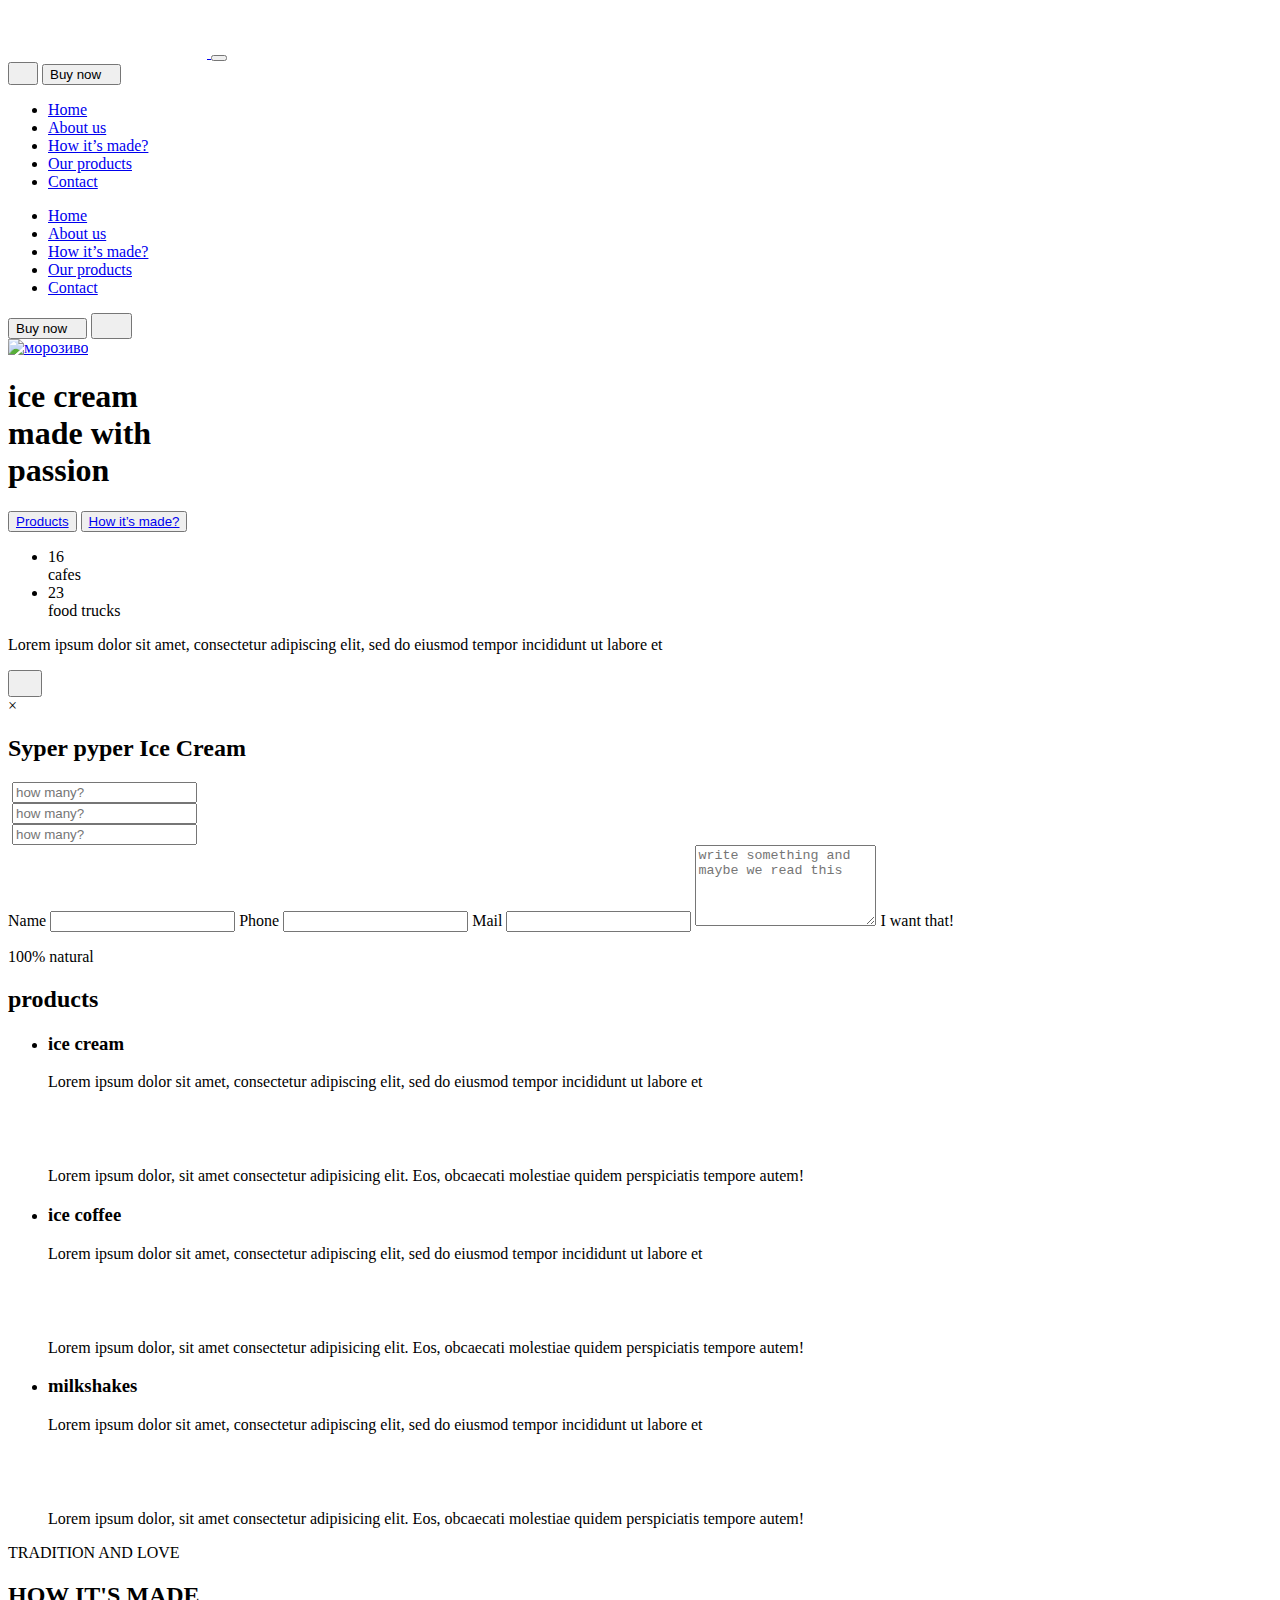
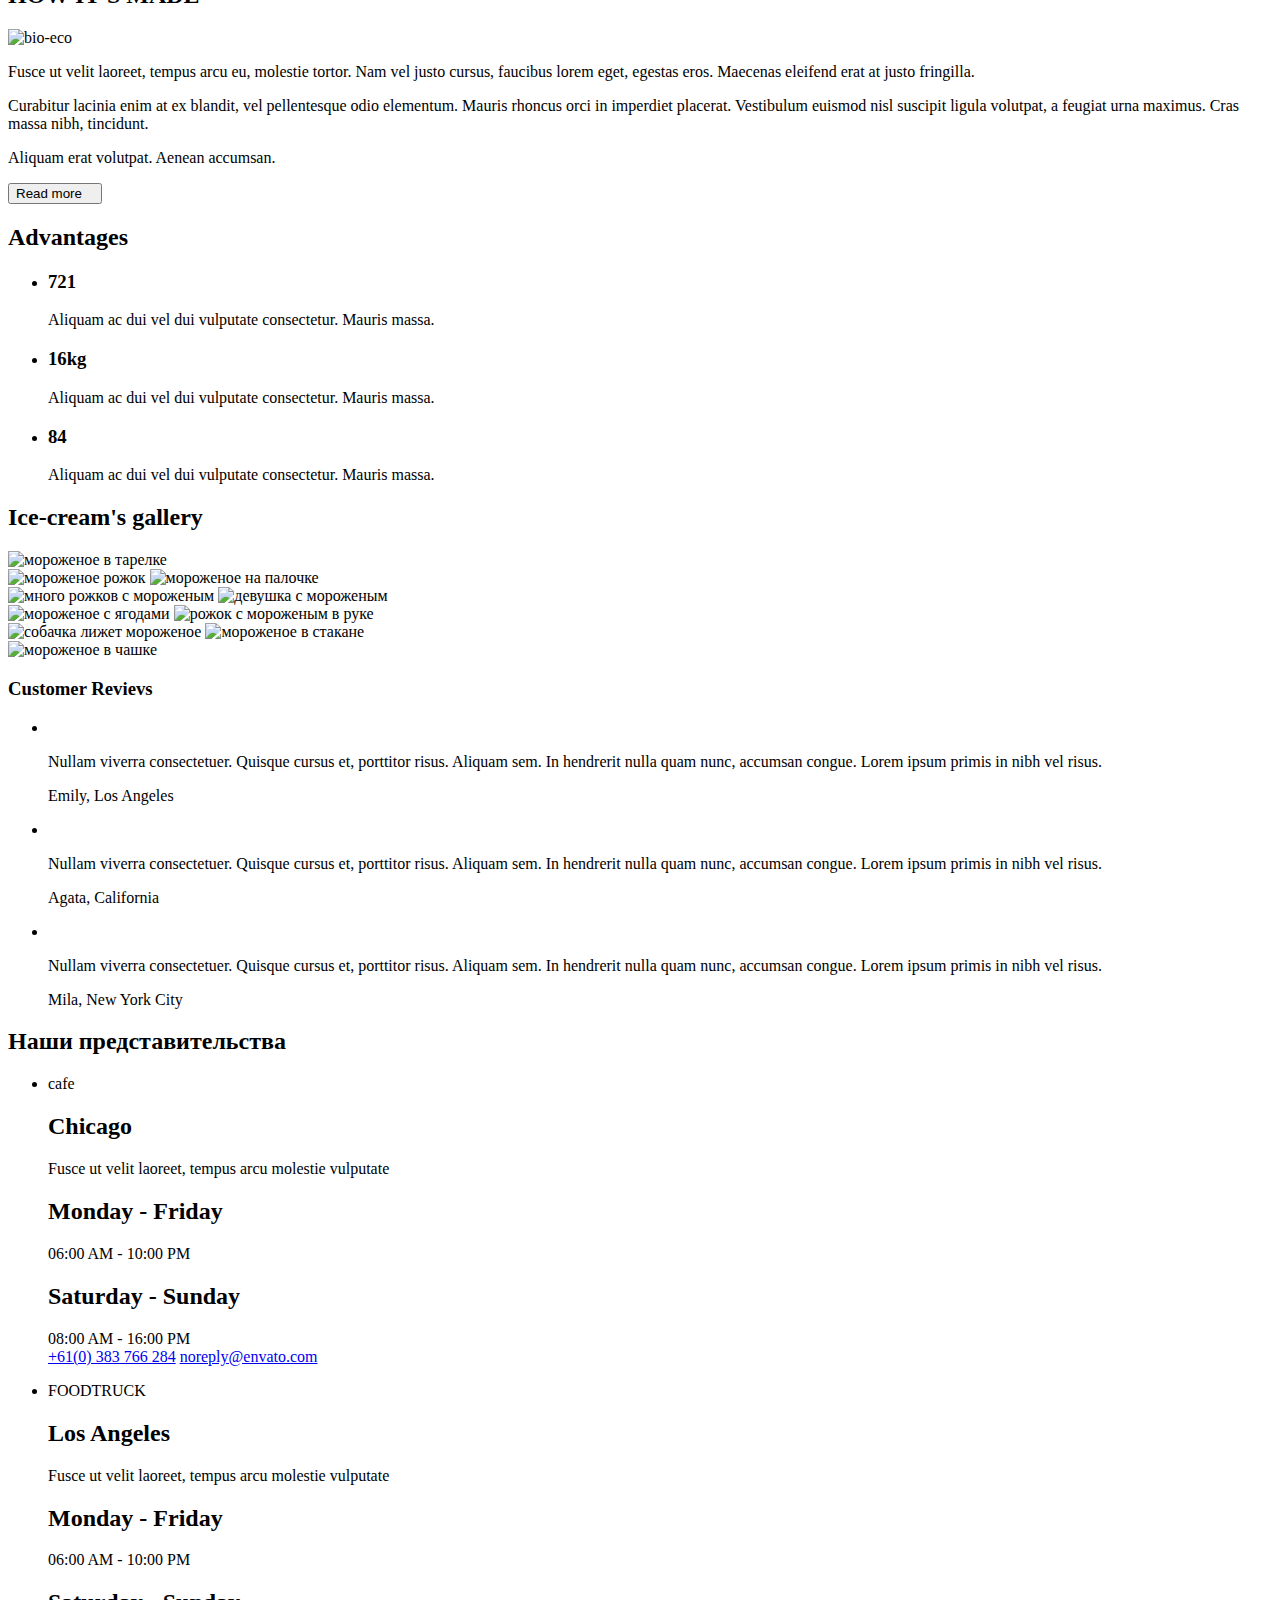
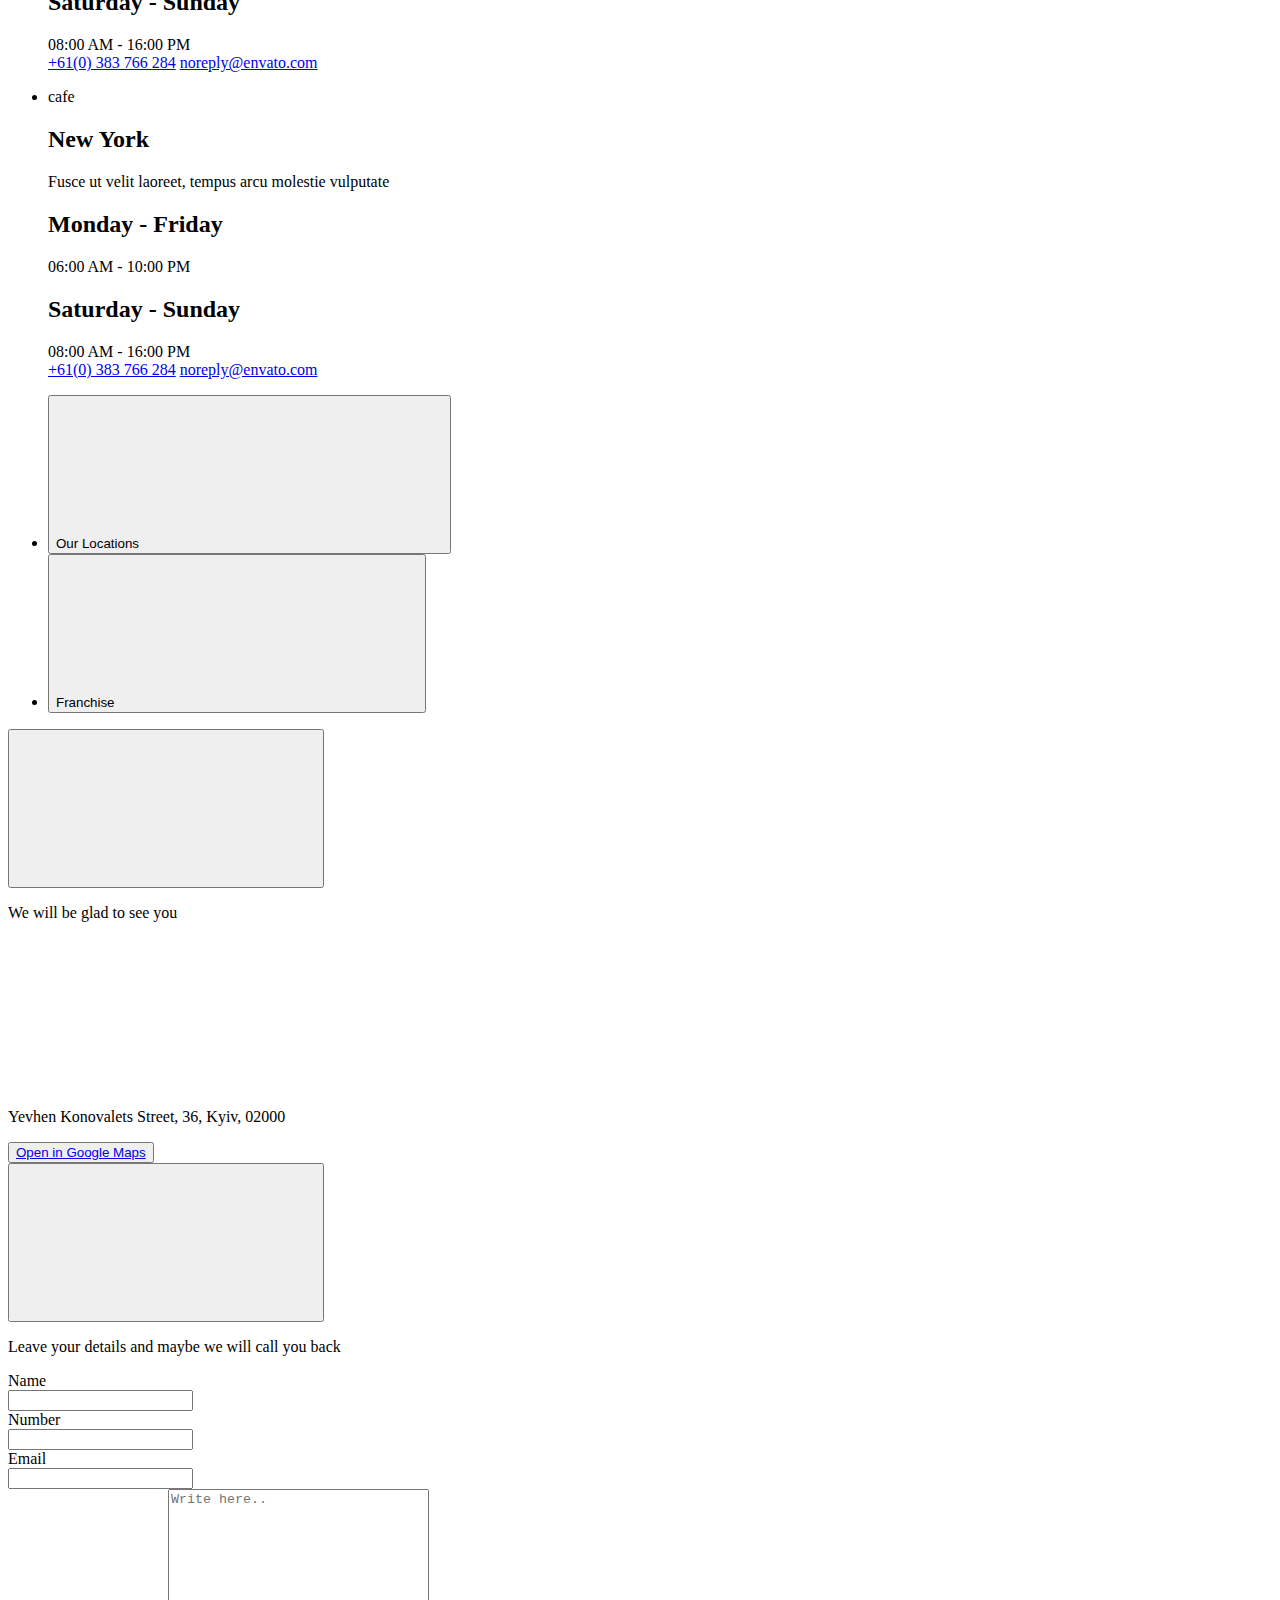
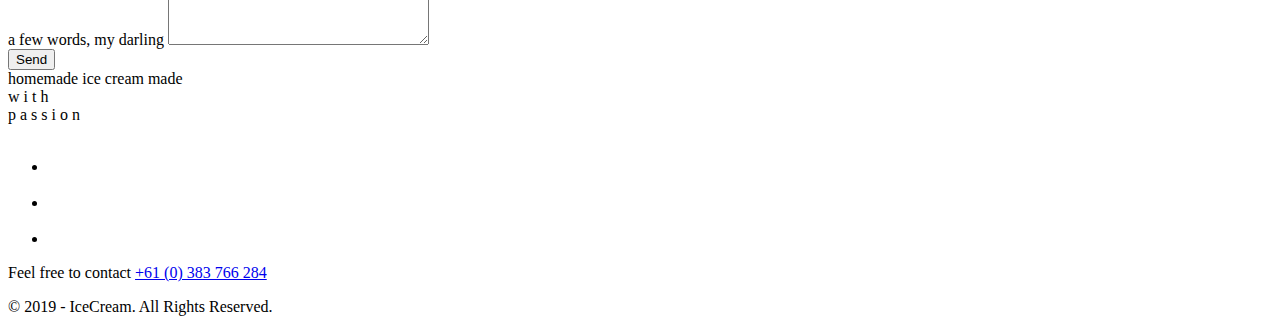
==== commit 41f16724: "Deploying to gh-pages from @ Alex8LSM/Fast_IT-team-project@60feb784e21cf890684b5512abb652abfd80c3c5 " ====
--- a/index.html
+++ b/index.html
@@ -1 +1 @@
-<!DOCTYPE html><html lang="ru"><head><meta charset="UTF-8"><meta name="viewport" content="width=device-width, initial-scale=1.0"><title>Ice Cream</title><link rel="icon shortcut" type="image/png" href="/Fast_IT-team-project/logo.a21a0a5d.png"><link rel="stylesheet" href="https://cdnjs.cloudflare.com/ajax/libs/modern-normalize/1.0.0/modern-normalize.min.css" integrity="sha512-ISS7cAi1PEhQ8jnbJpJZMd29NlhNj4AWYyLOSp2CE/CsHxTCu+r+t0D2yoJudVrd0/8fTVPUVDzY5Tvli75u/g==" crossorigin=""><link rel="stylesheet" href="/Fast_IT-team-project/src.6b01d22b.css"></head><body>  <header id="header"> <div class="bubbles"> <div class="bubble"></div> <div class="bubble"></div> <div class="bubble"></div> <div class="bubble"></div> <div class="bubble"></div> <div class="bubble"></div> <div class="bubble"></div> <div class="bubble"></div> <div class="bubble"></div> <div class="bubble"></div> <div class="bubble"></div> <div class="bubble"></div> <div class="bubble"></div> <div class="bubble"></div> <div class="bubble"></div> <div class="bubble"></div> <div class="bubble"></div> <div class="bubble"></div> <div class="bubble"></div> <div class="bubble"></div> <div class="bubble"></div> <div class="bubble"></div> <div class="bubble"></div> <div class="bubble"></div> <div class="bubble"></div> <div class="bubble"></div> <div class="bubble"></div> <div class="bubble"></div> <div class="bubble"></div> <div class="bubble"></div> <div class="bubble"></div> <div class="bubble"></div> <div class="bubble"></div> <div class="bubble"></div> <div class="bubble"></div> <div class="bubble"></div> <div class="bubble"></div> <div class="bubble"></div> <div class="bubble"></div> <div class="bubble"></div> <div class="bubble"></div> <div class="bubble"></div> <div class="bubble"></div> <div class="bubble"></div> <div class="bubble"></div> <div class="bubble"></div> <div class="bubble"></div> <div class="bubble"></div> <div class="bubble"></div> <div class="bubble"></div> </div> <div class="container container--modicator"> <div class="header-holder"> <a href="/Fast_IT-team-project/index.html" class="header-holder__link"> <svg class="header-holder__icon" width="199" height="50"> <use href="/Fast_IT-team-project/sprite.c55b0485.svg#icon-icecream-1"></use> </svg> </a> <button class="logo-man" type="button"></button> <div class="js-menu-container nav-tools" id="menu"> <button type="button" class="js-close-menu nav-tools__close-button"> <svg class="icon-close" width="14" height="14"> <use href="/Fast_IT-team-project/sprite.c55b0485.svg#icon-close"></use> </svg> </button> <button type="button" class="nav-tools__button"> Buy now <svg class="icon-buy" width="8" height="10"> <use href="/Fast_IT-team-project/sprite.c55b0485.svg#icon-Vector-1"></use> </svg> </button> <nav class="navigation"> <ul class="navigation__list"> <li class="navigation__list--item"><a class="closeMenuBtnOne navigation__list--current navigation__list--link" href="#header">Home</a></li> <li class="navigation__list--item"><a class="closeMenuBtnTwo navigation__list--link" href="#customer-reviews">About us</a></li> <li class="navigation__list--item"><a class="closeMenuBtnThree navigation__list--link" href="#how-it's-made">How it’s made?</a></li> <li class="navigation__list--item"><a class="closeMenuBtnFour navigation__list--link" href="#products">Our products</a></li> <li class="navigation__list--item"><a class="closeMenuBtnFive navigation__list--link" href="#contacts">Contact</a></li> </ul> <ul class="navigation__desktop"> <li class="navigation__desktop--item"><a class="navigation__desktop--current navigation__desktop--link" href="#header">Home</a></li> <li class="navigation__desktop--item"><a class="navigation__desktop--link" href="#customer-reviews">About us</a></li> <li class="navigation__desktop--item"><a class="navigation__desktop--link" href="#how-it's-made">How it’s made?</a></li> <li class="navigation__desktop--item"><a class="navigation__desktop--link" href="#products">Our products</a></li> <li class="navigation__desktop--item"><a class="navigation__desktop--link" href="#contacts">Contact</a></li> </ul> </nav> </div> <div class="menu-switch"> <button type="button" class="buy heroBtn" id="myBtnBuy"> Buy now <svg class="buy__icon" width="8" height="10"> <use href="/Fast_IT-team-project/sprite.c55b0485.svg#icon-Vector-1"></use> </svg> </button> <button type="button" class="burger js-open-menu" aria-expanded="false" aria-controls="menu"> <svg class="burger__icon" width="25" height="17"> <use href="/Fast_IT-team-project/sprite.c55b0485.svg#icon-Burger"></use> </svg> </button> </div> </div> <a href="#" class="hero__link--sootasty"> </a> <a href="#" class="hero__link--icecream"> <picture> <source media="(max-width: 767px)" srcset="/Fast_IT-team-project/ice-cream480.d13692a0.png 1x,/Fast_IT-team-project/ice-cream480@2x.0afe62e8.png 2x"> <source media="(max-width: 1279px)" srcset="/Fast_IT-team-project/ice-cream768.b2251cc6.png 1x,/Fast_IT-team-project/ice-cream768@2x.ab6cfd8f.png 2x"> <source media="(min-width: 1280px)" srcset="/Fast_IT-team-project/ice-cream1280.834b978d.png 1x,/Fast_IT-team-project/ice-cream1280@2x.b526f8c2.png 2x"> <img src="/Fast_IT-team-project/ice-cream.22d7481e.png" alt="морозиво"> </picture> </a> <div class="caption"> <div> <h1 class="caption__title">ice cream <br> made with <br> <span class="caption__passion">passion</span> </h1> <div class="button-hold"> <button class="caption__button-one"><a href="#products" class="caption__button-one-link"> Products</a></button> <button class="caption__button-two"><a href="#how-it's-made" class="caption__button-two-link">How it’s made?</a></button> </div> </div> <div class="counter-sale"> <ul class="counter-sale__list"> <li class="counter-sale__item">16 <br><span class="counter-sale__span">cafes</span></li> <li class="counter-sale__item counter-sale__item--size">23 <br><span class="counter-sale__span">food trucks</span> </li> </ul> </div> </div> <div class="big-eco"> <a href="#" class="big-eco__picture"></a> <div class="protuct-milk"> <p class="protuct-milk__text"> Lorem ipsum dolor sit amet, consectetur adipiscing elit, sed do eiusmod tempor incididunt ut labore et </p> <button class="button-big-eco"> <a href="#how-it's-made"><svg class="button-big-eco__icon" width="18" height="18"> <use href="/Fast_IT-team-project/sprite.c55b0485.svg#icon-arrow-right"></use> </svg></a> </button> </div> </div> </div> </header> <div id="myModalBuy" class="modal-buy"> <div class="modal-content"> <div class="modal-header"> <span class="close">&times;</span> <h2>Syper pyper Ice Cream</h2> </div> <div class="modal-body"> <div> <img class="modal-body__img" src="/Fast_IT-team-project/product1-320.3b4c04d9.png" alt=""> <input class="modal-body__input" placeholder="how many?" type="input" id="scales" name="scales"> <label for="scales"> </label> </div> <div> <img class="modal-body__img" src="/Fast_IT-team-project/product2-320.cdd2dd86.png" alt=""> <input class="modal-body__input" placeholder="how many?" type="input" id="horns" name="horns"> <label for="horns"> </label> </div> <div> <img class="modal-body__img" src="/Fast_IT-team-project/product3-320.463ec847.png" alt=""> <input class="modal-body__input" placeholder="how many?" type="input" id="horns" name="horns"> <label for="horns"> </label> </div> </div> <div class="modal-footer"> <form class="modal-footer__form" name="subscribe" autocomplete="on"> <label class="modal-footer__label"> <span class="modal-footer__name">Name</span> <input class="modal-footer__date" type="text" name="username"> </label> <label class="modal-footer__label"> <span class="modal-footer__name">Phone</span> <input class="modal-footer__date" type="tel" name="phone_number"> </label> <label class="modal-footer__label"> <span class="modal-footer__name">Mail</span> <input class="modal-footer__date" type="email" name="email"> </label> <label class="modal-footer__label"> <span class="modal-footer__name"></span> <textarea class="modal__date--comment modal-footer__date" name="feedback" rows="5" placeholder="write something and maybe we read this"></textarea> </label> <a title="do it!!!" class="modal-footer__btn" href="https://www.youtube.com/watch?v=dQw4w9WgXcQ&ab_channel=RickAstley"><span class="modal-footer__link"> I want that!</span> </a> </form> </div> </div> </div> <section class="product" id="products"> <div class="container"> <p class="product__header-label">100% natural</p> <h2 class="product__header">products</h2> <ul class="list product__list"> <li class="product__item"> <h3 class="product__name">ice cream</h3> <div class="marker"></div> <p class="product__description">Lorem ipsum dolor sit amet, consectetur adipiscing elit, sed do eiusmod tempor incididunt ut labore et</p> <svg width="40" height="40" class="icon-arrow-right"> <use href="/Fast_IT-team-project/sprite.c55b0485.svg#icon-arrow-right"></use> </svg> <div class="product__overlay"> <p class="product__text">Lorem ipsum dolor, sit amet consectetur adipisicing elit. Eos, obcaecati molestiae quidem perspiciatis tempore autem!</p> </div> </li> <li class="product__item"> <h3 class="product__name">ice coffee</h3> <div class="marker"></div> <p class="product__description">Lorem ipsum dolor sit amet, consectetur adipiscing elit, sed do eiusmod tempor incididunt ut labore et</p> <svg width="40" height="40" class="icon-arrow-right"> <use href="/Fast_IT-team-project/sprite.c55b0485.svg#icon-arrow-right"></use> </svg> <div class="product__overlay"> <p class="product__text">Lorem ipsum dolor, sit amet consectetur adipisicing elit. Eos, obcaecati molestiae quidem perspiciatis tempore autem!</p> </div> </li> <li class="product__item"> <h3 class="product__name">milkshakes</h3> <div class="marker"></div> <p class="product__description">Lorem ipsum dolor sit amet, consectetur adipiscing elit, sed do eiusmod tempor incididunt ut labore et</p> <svg width="40" height="40" class="icon-arrow-right"> <use href="/Fast_IT-team-project/sprite.c55b0485.svg#icon-arrow-right"></use> </svg> <div class="product__overlay"> <p class="product__text">Lorem ipsum dolor, sit amet consectetur adipisicing elit. Eos, obcaecati molestiae quidem perspiciatis tempore autem!</p> </div> </li> </ul> </div> </section> <section class="section-about" id="how-it's-made"> <div class="container"> <p class="section-about__lable">TRADITION AND LOVE</p> <h2 class="section-about__title">HOW IT'S MADE</h2> <div class="section-about__main"> <div class="section-about__image-desktop"> <picture> <source media="(max-width:767px)" srcset="/Fast_IT-team-project/home-pic480.96c6abc7.png 1x,/Fast_IT-team-project/home-pic480@2x.f635428d.png 2x"> <source media="(min-width:768px)" srcset="/Fast_IT-team-project/home-pic768.0f63590c.png 1x,/Fast_IT-team-project/home-pic768@2x.915c235a.png 2x"> <source media="(min-width:1280px)" srcset="/Fast_IT-team-project/home-pic1280.3799a94d.png 1x,/Fast_IT-team-project/home-pic1280@2x.1a9a12ff.png 2x"> <img class="section-about__image" src="/Fast_IT-team-project/home-pic.96c6abc7.png" alt="bio-eco"> </picture> </div> <div class="section-about__content"> <p class="section-about__text-main">Fusce ut velit laoreet, tempus arcu eu, molestie tortor. Nam vel justo cursus, faucibus lorem eget, egestas eros. Maecenas eleifend erat at justo fringilla.</p> <p class="section-about__text-simple">Curabitur lacinia enim at ex blandit, vel pellentesque odio elementum. Mauris rhoncus orci in imperdiet placerat. Vestibulum euismod nisl suscipit ligula volutpat, a feugiat urna maximus. Cras massa nibh, tincidunt.</p> <p class="section-about__text-additional">Aliquam erat volutpat. Aenean accumsan.</p> <button class="section-about__button" type="button" data-modal-open="">Read more <svg class="section-about__icon" width="8" height="10"> <use href="/Fast_IT-team-project/sprite.c55b0485.svg#icon-Vector-1"></use> </svg> </button> </div> </div> </div> </section> <section class="advantages"> <div class="container"> <h2 class="hidden">Advantages</h2> <ul class="advantages-list"> <li class="advantages-list__item advantages-list__item--first"> <h3 class="advantages-list__title">721</h3> <p class="advantages-list__description">Aliquam ac dui vel dui vulputate consectetur. Mauris massa.</p> </li> <li class="advantages-list__item advantages-list__item--second"> <h3 class="advantages-list__title">16kg</h3> <p class="advantages-list__description">Aliquam ac dui vel dui vulputate consectetur. Mauris massa.</p> </li> <li class="advantages-list__item advantages-list__item--third"> <h3 class="advantages-list__title">84</h3> <p class="advantages-list__description">Aliquam ac dui vel dui vulputate consectetur. Mauris massa.</p> </li> </ul> </div> </section> <section class="gallery-section"> <h2 class="hidden">Ice-cream's gallery</h2> <div class="container"> <div class="container__wrapper"> <div class="container__first"> <img srcset="/Fast_IT-team-project/mobile1-1x.671fd2ec.jpg 480w,/Fast_IT-team-project/mobile1-2x.9cd80a6e.jpg 960w,/Fast_IT-team-project/tablet1-1x.e87fd622.jpg 768w,/Fast_IT-team-project/tablet1-2x.9ce4e644.jpg 1536w,/Fast_IT-team-project/slice1-1x.e939a226.jpg 1280w,/Fast_IT-team-project/slice1-2x.266e7386.jpg 2560w" src="/Fast_IT-team-project/mobile1-1x.671fd2ec.jpg" class="container__image1" alt="мороженое в тарелке"> </div> <div class="container__second"> <img srcset="/Fast_IT-team-project/mobile2-1x.7f973864.jpg 480w,/Fast_IT-team-project/mobile2-2x.fc646d36.jpg 960w,/Fast_IT-team-project/tablet2-1x.751b2f6e.jpg 768w,/Fast_IT-team-project/tablet2-2x.893c1c0a.jpg 1536w,/Fast_IT-team-project/slice2-1x.bc1ab56b.jpg 1280w,/Fast_IT-team-project/slice2-2x.47768b82.jpg 2560w" src="/Fast_IT-team-project/mobile2-1x.7f973864.jpg" class="container__image2" alt="мороженое рожок"> <img srcset="/Fast_IT-team-project/mobile3-1x.78add7a4.jpg 480w,/Fast_IT-team-project/mobile3-2x.e90a0fb7.jpg 960w,/Fast_IT-team-project/tablet3-1x.bd30e5dc.jpg 768w,/Fast_IT-team-project/tablet3-2x.8bbb8565.jpg 1536w,/Fast_IT-team-project/slice3-1x.7d7d7566.jpg 1280w,/Fast_IT-team-project/slice3-2x.9eeff50d.jpg 2560w" src="/Fast_IT-team-project/slice3-1x.7d7d7566.jpg" class="container__image3" alt="мороженое на палочке"> </div> <div class="container__third"> <img srcset="/Fast_IT-team-project/mobile4-1x.56c7888e.jpg 480w,/Fast_IT-team-project/mobile4-2x.2c016776.jpg 960w,/Fast_IT-team-project/tablet4-1x.9447cdc7.jpg 768w,/Fast_IT-team-project/tablet4-2x.7f0efed7.jpg 1536w,/Fast_IT-team-project/slice4-1x.bab2a40f.jpg 1280w,/Fast_IT-team-project/slice4-2x.80399d69.jpg 2560w" src="/Fast_IT-team-project/mobile4-1x.56c7888e.jpg" class="container__image4" alt="много рожков с мороженым"> <img srcset="/Fast_IT-team-project/mobile5-1x.a63cfb58.jpg 480w,/Fast_IT-team-project/mobile5-2x.91d5ca9f.jpg 960w,/Fast_IT-team-project/tablet5-1x.0ba023af.jpg 768w,/Fast_IT-team-project/tablet5-2x.81ceed73.jpg 1536w,/Fast_IT-team-project/slice5-1x.6891f365.jpg 1280w,/Fast_IT-team-project/slice5-2x.5f7794b8.jpg 2560w" src="/Fast_IT-team-project/mobile5-1x.a63cfb58.jpg" class="container__image5" alt="девушка с мороженым"> </div> <div class="container__fourth"> <img srcset="/Fast_IT-team-project/mobile6-1x.a13c25e0.jpg 480w,/Fast_IT-team-project/mobile6-2x.354ebab0.jpg 960w,/Fast_IT-team-project/tablet6-1x.630d72fa.jpg 768w,/Fast_IT-team-project/tablet6-2x.c4f60dd7.jpg 1536w,/Fast_IT-team-project/slice6-1x.7654947a.jpg 1280w,/Fast_IT-team-project/slice6-2x.5caf265e.jpg 2560w" src="/Fast_IT-team-project/mobile6-1x.a13c25e0.jpg" class="container__image6" alt="мороженое с ягодами"> <img srcset="/Fast_IT-team-project/mobile7-1x.fc476bfa.jpg 480w,/Fast_IT-team-project/mobile7-2x.993d1435.jpg 960w,/Fast_IT-team-project/tablet7-1x.eac4ad6f.jpg 768w,/Fast_IT-team-project/tablet7-2x.56699703.jpg 1536w,/Fast_IT-team-project/slice7-1x.1156cfad.jpg 1280w,/Fast_IT-team-project/slice7-2x.9a2eabc1.jpg 2560w" src="/Fast_IT-team-project/mobile7-1x.fc476bfa.jpg" class="container__image7" alt="рожок с мороженым в руке"> </div> <div class="container__fifth"> <img srcset="/Fast_IT-team-project/mobile8-1x.032b8820.jpg 480w,/Fast_IT-team-project/mobile8-2x.c75b8519.jpg 960w,/Fast_IT-team-project/tablet8-1x.1d205b6b.jpg 768w,/Fast_IT-team-project/tablet8-2x.985b122f.jpg 1536w,/Fast_IT-team-project/slice8-1x.dc213f69.jpg 1280w,/Fast_IT-team-project/slice8-2x.22140192.jpg 2560w" src="/Fast_IT-team-project/mobile8-1x.032b8820.jpg" class="container__image8" alt="собачка лижет мороженое"> <img srcset="/Fast_IT-team-project/mobile9-1x.75706ef8.jpg 480w,/Fast_IT-team-project/mobile9-2x.9fc6c534.jpg 960w,/Fast_IT-team-project/tablet9-1x.b2d15f10.jpg 768w,/Fast_IT-team-project/tablet9-2x.17a69e62.jpg 1536w,/Fast_IT-team-project/slice9-1x.b1ec2035.jpg 1280w,/Fast_IT-team-project/slice9-2x.cfa3917e.jpg 2560w" src="/Fast_IT-team-project/mobile9-1x.75706ef8.jpg" class="container__image9" alt="мороженое в стакане"> </div> <div class="container__sixth"> <img srcset="/Fast_IT-team-project/mobile10-1x.a00d7ad7.jpg 480w,/Fast_IT-team-project/mobile10-2x.eef769a2.jpg 960w,/Fast_IT-team-project/tablet10-1x.11caf107.jpg 768w,/Fast_IT-team-project/tablet10-2x.da21740c.jpg 1536w,/Fast_IT-team-project/slice10-1x.ebbe31ff.jpg 1280w,/Fast_IT-team-project/slice10-2x.c4e898f3.jpg 2560w" src="/Fast_IT-team-project/mobile10-1x.a00d7ad7.jpg" class="container__image10" alt="мороженое в чашке"> </div> </div> </div> </section> <article class="container" id="customer-reviews"> <h3 class="hidden">Customer Revievs</h3> <div class="reviews swiper"> <ul class="reviews__customer swiper-wrapper"> <li class="reviews__card swiper-slide"> <img class="reviews__img" src="/Fast_IT-team-project/customer_1.a290b324.png" alt=""> <div class="reviews__description-wrapper"> <p class="reviews__description"> Nullam viverra consectetuer. Quisque cursus et, porttitor risus. Aliquam sem. In hendrerit nulla quam nunc, accumsan congue. Lorem ipsum primis in nibh vel risus. </p> </div> <p class="reviews__info">Emily, Los Angeles</p> </li> <li class="reviews__card swiper-slide"> <img class="reviews__img" src="/Fast_IT-team-project/customer_2.004643bd.png" alt=""> <div class="reviews__description-wrapper"> <p class="reviews__description"> Nullam viverra consectetuer. Quisque cursus et, porttitor risus. Aliquam sem. In hendrerit nulla quam nunc, accumsan congue. Lorem ipsum primis in nibh vel risus. </p> </div> <p class="reviews__info">Agata, California</p> </li> <li class="reviews__card swiper-slide"> <img class="reviews__img" src="/Fast_IT-team-project/customer_3.bf8ec63b.png" alt=""> <div class="reviews__description-wrapper"> <p class="reviews__description"> Nullam viverra consectetuer. Quisque cursus et, porttitor risus. Aliquam sem. In hendrerit nulla quam nunc, accumsan congue. Lorem ipsum primis in nibh vel risus. </p> </div> <p class="reviews__info">Mila, New York City</p> </li> </ul> <div class="swiper-pagination"></div> <div class="swiper-button-prev"></div> <div class="swiper-button-next"></div> </div> </article> <section class="section-contacts"> <div class="container"> <h2 class="hidden section-contacts__title" id="contacts">Наши представительства</h2> <ul class="section-contacts__cart-list"> <li class="section-contacts__item section-contacts__item-minus"> <div class="section-contacts__text"> <p class="one section-contacts__place">cafe</p> <h2 class="section-contacts__subtitle">Chicago</h2> <p>Fusce ut velit laoreet, tempus arcu molestie vulputate</p> </div> <div class="section-contacts__schedule"> <h2 class="day section-contacts__subtitle">Monday - Friday</h2> <p class="section-contact__time-information">06:00 AM - 10:00 PM</p> <h2 class="day section-contacts__subtitle">Saturday - Sunday</h2> <span class="section-contact__time-information">08:00 AM - 16:00 PM</span> </div> <div class="section-contacts__contacts"> <a href="tel:+61038766284" class="section-contacts__contact">+61(0) 383 766 284</a> <a href="mailto:noreply@envato.com" class="section-contacts__contact">noreply@envato.com</a> </div> </li> <li class="section-contacts__item"> <div class="section-contacts__text"> <p class="section-contacts__place two">FOODTRUCK</p> <h2 class="section-contacts__subtitle">Los Angeles</h2> <p>Fusce ut velit laoreet, tempus arcu molestie vulputate</p> </div> <div class="section-contacts__schedule"> <h2 class="day section-contacts__subtitle">Monday - Friday</h2> <p class="section-contact__time-information">06:00 AM - 10:00 PM</p> <h2 class="day section-contacts__subtitle">Saturday - Sunday</h2> <span class="section-contact__time-information">08:00 AM - 16:00 PM</span> </div> <div class="section-contacts__contacts"> <a href="tel:+61038766284" class="section-contacts__contact">+61(0) 383 766 284</a> <a href="mailto:noreply@envato.com" class="section-contacts__contact">noreply@envato.com</a> </div> </li> <li class="section-contacts__item"> <div class="section-contacts__text"> <p class="section-contacts__place three">cafe</p> <h2 class="section-contacts__subtitle">New York</h2> <p>Fusce ut velit laoreet, tempus arcu molestie vulputate</p> </div> <div class="section-contacts__schedule"> <h2 class="day section-contacts__subtitle">Monday - Friday</h2> <p class="section-contact__time-information">06:00 AM - 10:00 PM</p> <h2 class="day section-contacts__subtitle">Saturday - Sunday</h2> <span class="section-contact__time-information">08:00 AM - 16:00 PM</span> </div> <div class="section-contacts__contacts"> <a href="tel:+61038766284" class="section-contacts__contact">+61(0) 383 766 284</a> <a href="mailto:noreply@envato.com" class="section-contacts__contact">noreply@envato.com</a> </div> </li> </ul> <ul class="section-contact__btn-list"> <li> <button class="one section-contact__btn" data-modal-open-s=""> Our Locations <svg class="btn-icon one"> <use href="/Fast_IT-team-project/sprite.c55b0485.svg#icon-Vector-1"></use> </svg> </button> </li> <li> <button class="section-contact__btn two" data-modal-open-s-fr="">Franchise <svg class="btn-icon two"> <use href="/Fast_IT-team-project/sprite.c55b0485.svg#icon-Vector-1"></use> </svg> </button> </li> </ul> </div> </section><div class="backdrop is-hidden" data-modal=""> <div class="modal"> <button class="modal__close-btn" data-modal-close=""> <svg class="modal__icon-close"> <use href="/Fast_IT-team-project/sprite.c55b0485.svg#icon-close"></use> </svg> </button> <p class="modal__title">We will be glad to see you</p> <div class="modal__map"> <iframe class="modal__google-maps" src="https://www.google.com/maps/embed?pb=!1m18!1m12!1m3!1d2541.8663399464604!2d30.531895015730505!3d50.42496187947188!2m3!1f0!2f0!3f0!3m2!1i1024!2i768!4f13.1!3m3!1m2!1s0x40d4d96f5139689b%3A0xa1f7c65300bebad1!2sGoIT!5e0!3m2!1suk!2sua!4v1631529237569!5m2!1suk!2sua" style="border:0;" allowfullscreen="" loading="lazy"></iframe> </div> <p class="modal__adress">Yevhen Konovalets Street, 36, Kyiv, 02000</p> <button class="modal_map-btn"><a target="_blank" href="https://www.google.com/maps/place/GoIT/@50.4249619,30.531895,17z/data=!3m1!4b1!4m5!3m4!1s0x40d4d96f5139689b:0xa1f7c65300bebad1!8m2!3d50.4249597!4d30.5340916" class="modal_btn-text">Open in Google Maps</a></button> </div> </div><div class="backdrop is-hidden" data-modal-fr=""> <div class="modal-fr"> <button class="modal-fr__close-btn" data-modal-close-fr=""> <svg class="modal-fr__icon-close"> <use href="/Fast_IT-team-project/sprite.c55b0485.svg#icon-close"></use> </svg> </button> <p class="modal-fr__title">Leave your details and maybe we will call you back</p> <form> <div class="modal-inputs"> <label for="name" class="modal-inputs__label">Name</label> <div class="input-wrraper"> <input class="modal-inputs__input" type="text" id="name" autocomplete="off"> </div> </div> <div class="modal-inputs"> <label for="number" class="modal-inputs__label">Number</label> <div class="input-wrraper"> <input class="modal-inputs__input" type="text" id="number" autocomplete="off"> </div> </div> <div class="modal-inputs"> <label for="email" class="modal-inputs__label">Email</label> <div class="input-wrraper"> <input class="modal-inputs__input" type="email" id="email" autocomplete="off"> </div> </div> <div class="modal-inputs"> <label class="modal-inputs__textarea-label" for="textarea">a few words, my darling</label> <textarea class="modal-inputs__textarea" id="textarea" cols="30" rows="10" placeholder="Write here.."></textarea> </div> <div class="send-btn-wrapper"> <button class="modal-fr__send-btn">Send</button> </div> </form> </div> </div> <footer class="footer"> <div class="container footer__container"> <div class="footer__text-box"> <div class="footer__title footer__title--one"> <span class="footer__title--ice-cream">homemade ice cream</span> <span class="footer__title--made">made</span> </div> <div class="footer__title footer__title--two"> <div class="footer__title--word"> <span class="footer__title--letter">w</span> <span class="footer__title--letter">i</span> <span class="footer__title--letter">t</span> <span class="footer__title--letter footer__title--letter-spase">h</span> </div> <div class="footer__title--word"> <span class="footer__title--letter footer__title--letter-push">p</span> <span class="footer__title--letter">a</span> <span class="footer__title--letter">s</span> <span class="footer__title--letter">s</span> <span class="footer__title--letter">i</span> <span class="footer__title--letter">o</span> <span class="footer__title--letter">n</span> </div> </div> </div> <div class="contacts-box"> <div class="social-box"> <ul class="social-box__links"> <li class="social-box__list"> <a href="https://github.com/" target="_blank" class="social-box__link"> <svg class="social-box__icon" width="32px" height="32px"> <use href="/Fast_IT-team-project/sprite.c55b0485.svg#icon-github"></use> </svg> </a> </li> <li class="social-box__list"> <a href="https://telegram.org/" target="_blank" class="social-box__link"> <svg class="social-box__icon" width="32px" height="32px"> <use href="/Fast_IT-team-project/sprite.c55b0485.svg#icon-telegram"></use> </svg> </a> </li> <li class="social-box__list"> <a href="https://www.facebook.com/" target="_blank" class="social-box__link"> <svg class="social-box__icon" width="32px" height="32px"> <use href="/Fast_IT-team-project/sprite.c55b0485.svg#icon-facebook"></use> </svg> </a> </li> </ul> </div> <div class="contact-box"> <span class="contact-box__text"> Feel free to contact </span> <a href="tel:+610383766284" class="contact-box__phone"> +61 (0) 383 766 284 </a> </div> </div> </div> <div class="copyright-box"> <p class="copyright-box__text"> &copy 2019 - IceCream. All Rights Reserved. </p> </div> </footer>  <script src="/Fast_IT-team-project/src.6c0d4107.js"></script> <script defer="" src="https://cdnjs.cloudflare.com/ajax/libs/body-scroll-lock/3.1.5/bodyScrollLock.min.js" integrity="sha512-HowizSDbQl7UPEAsPnvJHlQsnBmU2YMrv7KkTBulTLEGz9chfBoWYyZJL+MUO6p/yBuuMO/8jI7O29YRZ2uBlA==" crossorigin=""></script> <script defer="" src="/Fast_IT-team-project/mobile-menu.5b0b5949.js"></script> <script defer="" src="/Fast_IT-team-project/modal.221cc38a.js"></script> <script src="https://unpkg.com/swiper@7/swiper-bundle.min.js"></script> <script src="/Fast_IT-team-project/slider.a482cb0b.js"></script> <script src="/Fast_IT-team-project/buy_modal.84c36e06.js"></script> <script src="/Fast_IT-team-project/egg.74e759f0.js"></script> <link rel="stylesheet" href="https://unpkg.com/swiper@7/swiper-bundle.min.css"> </body></html>+<!DOCTYPE html><html lang="ru"><head><meta charset="UTF-8"><meta name="viewport" content="width=device-width, initial-scale=1.0"><title>Ice Cream</title><link rel="icon shortcut" type="image/png" href="/Fast_IT-team-project/logo.a21a0a5d.png"><link rel="stylesheet" href="https://cdnjs.cloudflare.com/ajax/libs/modern-normalize/1.0.0/modern-normalize.min.css" integrity="sha512-ISS7cAi1PEhQ8jnbJpJZMd29NlhNj4AWYyLOSp2CE/CsHxTCu+r+t0D2yoJudVrd0/8fTVPUVDzY5Tvli75u/g==" crossorigin=""><link rel="stylesheet" href="/Fast_IT-team-project/src.390683bd.css"></head><body>  <header id="header"> <div class="bubbles"> <div class="bubble"></div> <div class="bubble"></div> <div class="bubble"></div> <div class="bubble"></div> <div class="bubble"></div> <div class="bubble"></div> <div class="bubble"></div> <div class="bubble"></div> <div class="bubble"></div> <div class="bubble"></div> <div class="bubble"></div> <div class="bubble"></div> <div class="bubble"></div> <div class="bubble"></div> <div class="bubble"></div> <div class="bubble"></div> <div class="bubble"></div> <div class="bubble"></div> <div class="bubble"></div> <div class="bubble"></div> <div class="bubble"></div> <div class="bubble"></div> <div class="bubble"></div> <div class="bubble"></div> <div class="bubble"></div> <div class="bubble"></div> <div class="bubble"></div> <div class="bubble"></div> <div class="bubble"></div> <div class="bubble"></div> <div class="bubble"></div> <div class="bubble"></div> <div class="bubble"></div> <div class="bubble"></div> <div class="bubble"></div> <div class="bubble"></div> <div class="bubble"></div> <div class="bubble"></div> <div class="bubble"></div> <div class="bubble"></div> <div class="bubble"></div> <div class="bubble"></div> <div class="bubble"></div> <div class="bubble"></div> <div class="bubble"></div> <div class="bubble"></div> <div class="bubble"></div> <div class="bubble"></div> <div class="bubble"></div> <div class="bubble"></div> </div> <div class="container container--modicator"> <div class="header-holder"> <a href="/Fast_IT-team-project/index.html" class="header-holder__link"> <svg class="header-holder__icon" width="199" height="50"> <use href="/Fast_IT-team-project/sprite.c55b0485.svg#icon-icecream-1"></use> </svg> </a> <button class="logo-man" type="button"></button> <div class="js-menu-container nav-tools" id="menu"> <button type="button" class="js-close-menu nav-tools__close-button"> <svg class="icon-close" width="14" height="14"> <use href="/Fast_IT-team-project/sprite.c55b0485.svg#icon-close"></use> </svg> </button> <button type="button" class="nav-tools__button" id="myBtnBuyMob"> Buy now <svg class="icon-buy" width="8" height="10"> <use href="/Fast_IT-team-project/sprite.c55b0485.svg#icon-Vector-1"></use> </svg> </button> <nav class="navigation"> <ul class="navigation__list"> <li class="navigation__list--item"><a class="closeMenuBtnOne navigation__list--current navigation__list--link" href="#header">Home</a></li> <li class="navigation__list--item"><a class="closeMenuBtnTwo navigation__list--link" href="#customer-reviews">About us</a></li> <li class="navigation__list--item"><a class="closeMenuBtnThree navigation__list--link" href="#how-it's-made">How it’s made?</a></li> <li class="navigation__list--item"><a class="closeMenuBtnFour navigation__list--link" href="#products">Our products</a></li> <li class="navigation__list--item"><a class="closeMenuBtnFive navigation__list--link" href="#contacts">Contact</a></li> </ul> <ul class="navigation__desktop"> <li class="navigation__desktop--item"><a class="navigation__desktop--current navigation__desktop--link" href="#header">Home</a></li> <li class="navigation__desktop--item"><a class="navigation__desktop--link" href="#customer-reviews">About us</a></li> <li class="navigation__desktop--item"><a class="navigation__desktop--link" href="#how-it's-made">How it’s made?</a></li> <li class="navigation__desktop--item"><a class="navigation__desktop--link" href="#products">Our products</a></li> <li class="navigation__desktop--item"><a class="navigation__desktop--link" href="#contacts">Contact</a></li> </ul> </nav> </div> <div class="menu-switch"> <button type="button" class="buy heroBtn" id="myBtnBuy"> Buy now <svg class="buy__icon" width="8" height="10"> <use href="/Fast_IT-team-project/sprite.c55b0485.svg#icon-Vector-1"></use> </svg> </button> <button type="button" class="burger js-open-menu" aria-expanded="false" aria-controls="menu"> <svg class="burger__icon" width="25" height="17"> <use href="/Fast_IT-team-project/sprite.c55b0485.svg#icon-Burger"></use> </svg> </button> </div> </div> <a href="#" class="hero__link--sootasty"> </a> <a href="#" class="hero__link--icecream"> <picture> <source media="(max-width: 767px)" srcset="/Fast_IT-team-project/ice-cream480.d13692a0.png 1x,/Fast_IT-team-project/ice-cream480@2x.0afe62e8.png 2x"> <source media="(max-width: 1279px)" srcset="/Fast_IT-team-project/ice-cream768.b2251cc6.png 1x,/Fast_IT-team-project/ice-cream768@2x.ab6cfd8f.png 2x"> <source media="(min-width: 1280px)" srcset="/Fast_IT-team-project/ice-cream1280.834b978d.png 1x,/Fast_IT-team-project/ice-cream1280@2x.b526f8c2.png 2x"> <img src="/Fast_IT-team-project/ice-cream.22d7481e.png" alt="морозиво"> </picture> </a> <div class="caption"> <div> <h1 class="caption__title">ice cream <br> made with <br> <span class="caption__passion">passion</span> </h1> <div class="button-hold"> <button class="caption__button-one"><a href="#products" class="caption__button-one-link"> Products</a></button> <button class="caption__button-two"><a href="#how-it's-made" class="caption__button-two-link">How it’s made?</a></button> </div> </div> <div class="counter-sale"> <ul class="counter-sale__list"> <li class="counter-sale__item">16 <br><span class="counter-sale__span">cafes</span></li> <li class="counter-sale__item counter-sale__item--size">23 <br><span class="counter-sale__span">food trucks</span> </li> </ul> </div> </div> <div class="big-eco"> <a href="#" class="big-eco__picture"></a> <div class="protuct-milk"> <p class="protuct-milk__text"> Lorem ipsum dolor sit amet, consectetur adipiscing elit, sed do eiusmod tempor incididunt ut labore et </p> <button class="button-big-eco"> <a href="#how-it's-made"><svg class="button-big-eco__icon" width="18" height="18"> <use href="/Fast_IT-team-project/sprite.c55b0485.svg#icon-arrow-right"></use> </svg></a> </button> </div> </div> </div> </header> <div id="myModalBuy" class="modal-buy"> <div class="modal-content"> <div class="modal-header"> <span class="close">&times;</span> <h2>Syper pyper Ice Cream</h2> </div> <div class="modal-body"> <div> <img class="modal-body__img" src="/Fast_IT-team-project/product1-320.3b4c04d9.png" alt=""> <input class="modal-body__input" placeholder="how many?" type="input" id="scales" name="scales"> <label for="scales"> </label> </div> <div> <img class="modal-body__img" src="/Fast_IT-team-project/product2-320.cdd2dd86.png" alt=""> <input class="modal-body__input" placeholder="how many?" type="input" id="horns" name="horns"> <label for="horns"> </label> </div> <div> <img class="modal-body__img" src="/Fast_IT-team-project/product3-320.463ec847.png" alt=""> <input class="modal-body__input" placeholder="how many?" type="input" id="horns" name="horns"> <label for="horns"> </label> </div> </div> <div class="modal-footer"> <form class="modal-footer__form" name="subscribe" autocomplete="on"> <label class="modal-footer__label"> <span class="modal-footer__name">Name</span> <input class="modal-footer__date" type="text" name="username"> </label> <label class="modal-footer__label"> <span class="modal-footer__name">Phone</span> <input class="modal-footer__date" type="tel" name="phone_number"> </label> <label class="modal-footer__label"> <span class="modal-footer__name">Mail</span> <input class="modal-footer__date" type="email" name="email"> </label> <label class="modal-footer__label"> <span class="modal-footer__name"></span> <textarea class="modal__date--comment modal-footer__date" name="feedback" rows="5" placeholder="write something and maybe we read this"></textarea> </label> <a title="do it!!!" class="modal-footer__btn"><span class="modal-footer__link"> I want that!</span> </a> </form> </div> </div> </div> <section class="product" id="products"> <div class="container"> <p class="product__header-label">100% natural</p> <h2 class="product__header">products</h2> <ul class="list product__list"> <li class="product__item"> <h3 class="product__name">ice cream</h3> <div class="marker"></div> <p class="product__description">Lorem ipsum dolor sit amet, consectetur adipiscing elit, sed do eiusmod tempor incididunt ut labore et</p> <svg width="40" height="40" class="icon-arrow-right"> <use href="/Fast_IT-team-project/sprite.c55b0485.svg#icon-arrow-right"></use> </svg> <div class="product__overlay"> <p class="product__text">Lorem ipsum dolor, sit amet consectetur adipisicing elit. Eos, obcaecati molestiae quidem perspiciatis tempore autem!</p> </div> </li> <li class="product__item"> <h3 class="product__name">ice coffee</h3> <div class="marker"></div> <p class="product__description">Lorem ipsum dolor sit amet, consectetur adipiscing elit, sed do eiusmod tempor incididunt ut labore et</p> <svg width="40" height="40" class="icon-arrow-right"> <use href="/Fast_IT-team-project/sprite.c55b0485.svg#icon-arrow-right"></use> </svg> <div class="product__overlay"> <p class="product__text">Lorem ipsum dolor, sit amet consectetur adipisicing elit. Eos, obcaecati molestiae quidem perspiciatis tempore autem!</p> </div> </li> <li class="product__item"> <h3 class="product__name">milkshakes</h3> <div class="marker"></div> <p class="product__description">Lorem ipsum dolor sit amet, consectetur adipiscing elit, sed do eiusmod tempor incididunt ut labore et</p> <svg width="40" height="40" class="icon-arrow-right"> <use href="/Fast_IT-team-project/sprite.c55b0485.svg#icon-arrow-right"></use> </svg> <div class="product__overlay"> <p class="product__text">Lorem ipsum dolor, sit amet consectetur adipisicing elit. Eos, obcaecati molestiae quidem perspiciatis tempore autem!</p> </div> </li> </ul> </div> </section> <section class="section-about" id="how-it's-made"> <div class="container"> <p class="section-about__lable">TRADITION AND LOVE</p> <h2 class="section-about__title">HOW IT'S MADE</h2> <div class="section-about__main"> <div class="section-about__image-desktop"> <picture> <source media="(max-width:767px)" srcset="/Fast_IT-team-project/home-pic480.96c6abc7.png 1x,/Fast_IT-team-project/home-pic480@2x.f635428d.png 2x"> <source media="(min-width:768px)" srcset="/Fast_IT-team-project/home-pic768.0f63590c.png 1x,/Fast_IT-team-project/home-pic768@2x.915c235a.png 2x"> <source media="(min-width:1280px)" srcset="/Fast_IT-team-project/home-pic1280.3799a94d.png 1x,/Fast_IT-team-project/home-pic1280@2x.1a9a12ff.png 2x"> <img class="section-about__image" src="/Fast_IT-team-project/home-pic.96c6abc7.png" alt="bio-eco"> </picture> </div> <div class="section-about__content"> <p class="section-about__text-main">Fusce ut velit laoreet, tempus arcu eu, molestie tortor. Nam vel justo cursus, faucibus lorem eget, egestas eros. Maecenas eleifend erat at justo fringilla.</p> <p class="section-about__text-simple">Curabitur lacinia enim at ex blandit, vel pellentesque odio elementum. Mauris rhoncus orci in imperdiet placerat. Vestibulum euismod nisl suscipit ligula volutpat, a feugiat urna maximus. Cras massa nibh, tincidunt.</p> <p class="section-about__text-additional">Aliquam erat volutpat. Aenean accumsan.</p> <button class="section-about__button" type="button" data-modal-open="">Read more <svg class="section-about__icon" width="8" height="10"> <use href="/Fast_IT-team-project/sprite.c55b0485.svg#icon-Vector-1"></use> </svg> </button> </div> </div> </div> </section> <section class="advantages"> <div class="container"> <h2 class="hidden">Advantages</h2> <ul class="advantages-list"> <li class="advantages-list__item advantages-list__item--first"> <h3 class="advantages-list__title">721</h3> <p class="advantages-list__description">Aliquam ac dui vel dui vulputate consectetur. Mauris massa.</p> </li> <li class="advantages-list__item advantages-list__item--second"> <h3 class="advantages-list__title">16kg</h3> <p class="advantages-list__description">Aliquam ac dui vel dui vulputate consectetur. Mauris massa.</p> </li> <li class="advantages-list__item advantages-list__item--third"> <h3 class="advantages-list__title">84</h3> <p class="advantages-list__description">Aliquam ac dui vel dui vulputate consectetur. Mauris massa.</p> </li> </ul> </div> </section> <section class="gallery-section"> <h2 class="hidden">Ice-cream's gallery</h2> <div class="container"> <div class="container__wrapper"> <div class="container__first"> <img srcset="/Fast_IT-team-project/mobile1-1x.671fd2ec.jpg 480w,/Fast_IT-team-project/mobile1-2x.9cd80a6e.jpg 960w,/Fast_IT-team-project/tablet1-1x.e87fd622.jpg 768w,/Fast_IT-team-project/tablet1-2x.9ce4e644.jpg 1536w,/Fast_IT-team-project/slice1-1x.e939a226.jpg 1280w,/Fast_IT-team-project/slice1-2x.266e7386.jpg 2560w" src="/Fast_IT-team-project/mobile1-1x.671fd2ec.jpg" class="container__image1" alt="мороженое в тарелке"> </div> <div class="container__second"> <img srcset="/Fast_IT-team-project/mobile2-1x.7f973864.jpg 480w,/Fast_IT-team-project/mobile2-2x.fc646d36.jpg 960w,/Fast_IT-team-project/tablet2-1x.751b2f6e.jpg 768w,/Fast_IT-team-project/tablet2-2x.893c1c0a.jpg 1536w,/Fast_IT-team-project/slice2-1x.bc1ab56b.jpg 1280w,/Fast_IT-team-project/slice2-2x.47768b82.jpg 2560w" src="/Fast_IT-team-project/mobile2-1x.7f973864.jpg" class="container__image2" alt="мороженое рожок"> <img srcset="/Fast_IT-team-project/mobile3-1x.78add7a4.jpg 480w,/Fast_IT-team-project/mobile3-2x.e90a0fb7.jpg 960w,/Fast_IT-team-project/tablet3-1x.bd30e5dc.jpg 768w,/Fast_IT-team-project/tablet3-2x.8bbb8565.jpg 1536w,/Fast_IT-team-project/slice3-1x.7d7d7566.jpg 1280w,/Fast_IT-team-project/slice3-2x.9eeff50d.jpg 2560w" src="/Fast_IT-team-project/slice3-1x.7d7d7566.jpg" class="container__image3" alt="мороженое на палочке"> </div> <div class="container__third"> <img srcset="/Fast_IT-team-project/mobile4-1x.56c7888e.jpg 480w,/Fast_IT-team-project/mobile4-2x.2c016776.jpg 960w,/Fast_IT-team-project/tablet4-1x.9447cdc7.jpg 768w,/Fast_IT-team-project/tablet4-2x.7f0efed7.jpg 1536w,/Fast_IT-team-project/slice4-1x.bab2a40f.jpg 1280w,/Fast_IT-team-project/slice4-2x.80399d69.jpg 2560w" src="/Fast_IT-team-project/mobile4-1x.56c7888e.jpg" class="container__image4" alt="много рожков с мороженым"> <img srcset="/Fast_IT-team-project/mobile5-1x.a63cfb58.jpg 480w,/Fast_IT-team-project/mobile5-2x.91d5ca9f.jpg 960w,/Fast_IT-team-project/tablet5-1x.0ba023af.jpg 768w,/Fast_IT-team-project/tablet5-2x.81ceed73.jpg 1536w,/Fast_IT-team-project/slice5-1x.6891f365.jpg 1280w,/Fast_IT-team-project/slice5-2x.5f7794b8.jpg 2560w" src="/Fast_IT-team-project/mobile5-1x.a63cfb58.jpg" class="container__image5" alt="девушка с мороженым"> </div> <div class="container__fourth"> <img srcset="/Fast_IT-team-project/mobile6-1x.a13c25e0.jpg 480w,/Fast_IT-team-project/mobile6-2x.354ebab0.jpg 960w,/Fast_IT-team-project/tablet6-1x.630d72fa.jpg 768w,/Fast_IT-team-project/tablet6-2x.c4f60dd7.jpg 1536w,/Fast_IT-team-project/slice6-1x.7654947a.jpg 1280w,/Fast_IT-team-project/slice6-2x.5caf265e.jpg 2560w" src="/Fast_IT-team-project/mobile6-1x.a13c25e0.jpg" class="container__image6" alt="мороженое с ягодами"> <img srcset="/Fast_IT-team-project/mobile7-1x.fc476bfa.jpg 480w,/Fast_IT-team-project/mobile7-2x.993d1435.jpg 960w,/Fast_IT-team-project/tablet7-1x.eac4ad6f.jpg 768w,/Fast_IT-team-project/tablet7-2x.56699703.jpg 1536w,/Fast_IT-team-project/slice7-1x.1156cfad.jpg 1280w,/Fast_IT-team-project/slice7-2x.9a2eabc1.jpg 2560w" src="/Fast_IT-team-project/mobile7-1x.fc476bfa.jpg" class="container__image7" alt="рожок с мороженым в руке"> </div> <div class="container__fifth"> <img srcset="/Fast_IT-team-project/mobile8-1x.032b8820.jpg 480w,/Fast_IT-team-project/mobile8-2x.c75b8519.jpg 960w,/Fast_IT-team-project/tablet8-1x.1d205b6b.jpg 768w,/Fast_IT-team-project/tablet8-2x.985b122f.jpg 1536w,/Fast_IT-team-project/slice8-1x.dc213f69.jpg 1280w,/Fast_IT-team-project/slice8-2x.22140192.jpg 2560w" src="/Fast_IT-team-project/mobile8-1x.032b8820.jpg" class="container__image8" alt="собачка лижет мороженое"> <img srcset="/Fast_IT-team-project/mobile9-1x.75706ef8.jpg 480w,/Fast_IT-team-project/mobile9-2x.9fc6c534.jpg 960w,/Fast_IT-team-project/tablet9-1x.b2d15f10.jpg 768w,/Fast_IT-team-project/tablet9-2x.17a69e62.jpg 1536w,/Fast_IT-team-project/slice9-1x.b1ec2035.jpg 1280w,/Fast_IT-team-project/slice9-2x.cfa3917e.jpg 2560w" src="/Fast_IT-team-project/mobile9-1x.75706ef8.jpg" class="container__image9" alt="мороженое в стакане"> </div> <div class="container__sixth"> <img srcset="/Fast_IT-team-project/mobile10-1x.a00d7ad7.jpg 480w,/Fast_IT-team-project/mobile10-2x.eef769a2.jpg 960w,/Fast_IT-team-project/tablet10-1x.11caf107.jpg 768w,/Fast_IT-team-project/tablet10-2x.da21740c.jpg 1536w,/Fast_IT-team-project/slice10-1x.ebbe31ff.jpg 1280w,/Fast_IT-team-project/slice10-2x.c4e898f3.jpg 2560w" src="/Fast_IT-team-project/mobile10-1x.a00d7ad7.jpg" class="container__image10" alt="мороженое в чашке"> </div> </div> </div> </section> <article class="container" id="customer-reviews"> <h3 class="hidden">Customer Revievs</h3> <div class="reviews swiper"> <ul class="reviews__customer swiper-wrapper"> <li class="reviews__card swiper-slide"> <img class="reviews__img" src="/Fast_IT-team-project/customer_1.a290b324.png" alt=""> <div class="reviews__description-wrapper"> <p class="reviews__description"> Nullam viverra consectetuer. Quisque cursus et, porttitor risus. Aliquam sem. In hendrerit nulla quam nunc, accumsan congue. Lorem ipsum primis in nibh vel risus. </p> </div> <p class="reviews__info">Emily, Los Angeles</p> </li> <li class="reviews__card swiper-slide"> <img class="reviews__img" src="/Fast_IT-team-project/customer_2.004643bd.png" alt=""> <div class="reviews__description-wrapper"> <p class="reviews__description"> Nullam viverra consectetuer. Quisque cursus et, porttitor risus. Aliquam sem. In hendrerit nulla quam nunc, accumsan congue. Lorem ipsum primis in nibh vel risus. </p> </div> <p class="reviews__info">Agata, California</p> </li> <li class="reviews__card swiper-slide"> <img class="reviews__img" src="/Fast_IT-team-project/customer_3.bf8ec63b.png" alt=""> <div class="reviews__description-wrapper"> <p class="reviews__description"> Nullam viverra consectetuer. Quisque cursus et, porttitor risus. Aliquam sem. In hendrerit nulla quam nunc, accumsan congue. Lorem ipsum primis in nibh vel risus. </p> </div> <p class="reviews__info">Mila, New York City</p> </li> </ul> <div class="swiper-pagination"></div> <div class="swiper-button-prev"></div> <div class="swiper-button-next"></div> </div> </article> <section class="section-contacts"> <div class="container"> <h2 class="hidden section-contacts__title" id="contacts">Наши представительства</h2> <ul class="section-contacts__cart-list"> <li class="section-contacts__item section-contacts__item-minus"> <div class="section-contacts__text"> <p class="one section-contacts__place">cafe</p> <h2 class="section-contacts__subtitle">Chicago</h2> <p>Fusce ut velit laoreet, tempus arcu molestie vulputate</p> </div> <div class="section-contacts__schedule"> <h2 class="day section-contacts__subtitle">Monday - Friday</h2> <p class="section-contact__time-information">06:00 AM - 10:00 PM</p> <h2 class="day section-contacts__subtitle">Saturday - Sunday</h2> <span class="section-contact__time-information">08:00 AM - 16:00 PM</span> </div> <div class="section-contacts__contacts"> <a href="tel:+61038766284" class="section-contacts__contact">+61(0) 383 766 284</a> <a href="mailto:noreply@envato.com" class="section-contacts__contact">noreply@envato.com</a> </div> </li> <li class="section-contacts__item"> <div class="section-contacts__text"> <p class="section-contacts__place two">FOODTRUCK</p> <h2 class="section-contacts__subtitle">Los Angeles</h2> <p>Fusce ut velit laoreet, tempus arcu molestie vulputate</p> </div> <div class="section-contacts__schedule"> <h2 class="day section-contacts__subtitle">Monday - Friday</h2> <p class="section-contact__time-information">06:00 AM - 10:00 PM</p> <h2 class="day section-contacts__subtitle">Saturday - Sunday</h2> <span class="section-contact__time-information">08:00 AM - 16:00 PM</span> </div> <div class="section-contacts__contacts"> <a href="tel:+61038766284" class="section-contacts__contact">+61(0) 383 766 284</a> <a href="mailto:noreply@envato.com" class="section-contacts__contact">noreply@envato.com</a> </div> </li> <li class="section-contacts__item"> <div class="section-contacts__text"> <p class="section-contacts__place three">cafe</p> <h2 class="section-contacts__subtitle">New York</h2> <p>Fusce ut velit laoreet, tempus arcu molestie vulputate</p> </div> <div class="section-contacts__schedule"> <h2 class="day section-contacts__subtitle">Monday - Friday</h2> <p class="section-contact__time-information">06:00 AM - 10:00 PM</p> <h2 class="day section-contacts__subtitle">Saturday - Sunday</h2> <span class="section-contact__time-information">08:00 AM - 16:00 PM</span> </div> <div class="section-contacts__contacts"> <a href="tel:+61038766284" class="section-contacts__contact">+61(0) 383 766 284</a> <a href="mailto:noreply@envato.com" class="section-contacts__contact">noreply@envato.com</a> </div> </li> </ul> <ul class="section-contact__btn-list"> <li> <button class="one section-contact__btn" data-modal-open-s=""> Our Locations <svg class="btn-icon one"> <use href="/Fast_IT-team-project/sprite.c55b0485.svg#icon-Vector-1"></use> </svg> </button> </li> <li> <button class="section-contact__btn two" data-modal-open-s-fr="">Franchise <svg class="btn-icon two"> <use href="/Fast_IT-team-project/sprite.c55b0485.svg#icon-Vector-1"></use> </svg> </button> </li> </ul> </div> </section><div class="backdrop is-hidden" data-modal=""> <div class="modal"> <button class="modal__close-btn" data-modal-close=""> <svg class="modal__icon-close"> <use href="/Fast_IT-team-project/sprite.c55b0485.svg#icon-close"></use> </svg> </button> <p class="modal__title">We will be glad to see you</p> <div class="modal__map"> <iframe class="modal__google-maps" src="https://www.google.com/maps/embed?pb=!1m18!1m12!1m3!1d2541.8663399464604!2d30.531895015730505!3d50.42496187947188!2m3!1f0!2f0!3f0!3m2!1i1024!2i768!4f13.1!3m3!1m2!1s0x40d4d96f5139689b%3A0xa1f7c65300bebad1!2sGoIT!5e0!3m2!1suk!2sua!4v1631529237569!5m2!1suk!2sua" style="border:0;" allowfullscreen="" loading="lazy"></iframe> </div> <p class="modal__adress">Yevhen Konovalets Street, 36, Kyiv, 02000</p> <button class="modal_map-btn"><a target="_blank" href="https://www.google.com/maps/place/GoIT/@50.4249619,30.531895,17z/data=!3m1!4b1!4m5!3m4!1s0x40d4d96f5139689b:0xa1f7c65300bebad1!8m2!3d50.4249597!4d30.5340916" class="modal_btn-text">Open in Google Maps</a></button> </div> </div><div class="backdrop is-hidden" data-modal-fr=""> <div class="modal-fr"> <button class="modal-fr__close-btn" data-modal-close-fr=""> <svg class="modal-fr__icon-close"> <use href="/Fast_IT-team-project/sprite.c55b0485.svg#icon-close"></use> </svg> </button> <p class="modal-fr__title">Leave your details and maybe we will call you back</p> <form> <div class="modal-inputs"> <label for="name" class="modal-inputs__label">Name</label> <div class="input-wrraper"> <input class="modal-inputs__input" type="text" id="name" autocomplete="off"> </div> </div> <div class="modal-inputs"> <label for="number" class="modal-inputs__label">Number</label> <div class="input-wrraper"> <input class="modal-inputs__input" type="text" id="number" autocomplete="off"> </div> </div> <div class="modal-inputs"> <label for="email" class="modal-inputs__label">Email</label> <div class="input-wrraper"> <input class="modal-inputs__input" type="email" id="email" autocomplete="off"> </div> </div> <div class="modal-inputs"> <label class="modal-inputs__textarea-label" for="textarea">a few words, my darling</label> <textarea class="modal-inputs__textarea" id="textarea" cols="30" rows="10" placeholder="Write here.."></textarea> </div> <div class="send-btn-wrapper"> <button class="modal-fr__send-btn">Send</button> </div> </form> </div> </div> <footer class="footer"> <div class="container footer__container"> <div class="footer__text-box"> <div class="footer__title footer__title--one"> <span class="footer__title--ice-cream">homemade ice cream</span> <span class="footer__title--made">made</span> </div> <div class="footer__title footer__title--two"> <div class="footer__title--word"> <span class="footer__title--letter">w</span> <span class="footer__title--letter">i</span> <span class="footer__title--letter">t</span> <span class="footer__title--letter footer__title--letter-spase">h</span> </div> <div class="footer__title--word"> <span class="footer__title--letter footer__title--letter-push">p</span> <span class="footer__title--letter">a</span> <span class="footer__title--letter">s</span> <span class="footer__title--letter">s</span> <span class="footer__title--letter">i</span> <span class="footer__title--letter">o</span> <span class="footer__title--letter">n</span> </div> </div> </div> <div class="contacts-box"> <div class="social-box"> <ul class="social-box__links"> <li class="social-box__list"> <a href="https://github.com/" target="_blank" class="social-box__link"> <svg class="social-box__icon" width="32px" height="32px"> <use href="/Fast_IT-team-project/sprite.c55b0485.svg#icon-github"></use> </svg> </a> </li> <li class="social-box__list"> <a href="https://telegram.org/" target="_blank" class="social-box__link"> <svg class="social-box__icon" width="32px" height="32px"> <use href="/Fast_IT-team-project/sprite.c55b0485.svg#icon-telegram"></use> </svg> </a> </li> <li class="social-box__list"> <a href="https://www.facebook.com/" target="_blank" class="social-box__link"> <svg class="social-box__icon" width="32px" height="32px"> <use href="/Fast_IT-team-project/sprite.c55b0485.svg#icon-facebook"></use> </svg> </a> </li> </ul> </div> <div class="contact-box"> <span class="contact-box__text"> Feel free to contact </span> <a href="tel:+610383766284" class="contact-box__phone"> +61 (0) 383 766 284 </a> </div> </div> </div> <div class="copyright-box"> <p class="copyright-box__text"> &copy 2019 - IceCream. All Rights Reserved. </p> </div> </footer>  <script src="/Fast_IT-team-project/src.8f4754de.js"></script> <script defer="" src="https://cdnjs.cloudflare.com/ajax/libs/body-scroll-lock/3.1.5/bodyScrollLock.min.js" integrity="sha512-HowizSDbQl7UPEAsPnvJHlQsnBmU2YMrv7KkTBulTLEGz9chfBoWYyZJL+MUO6p/yBuuMO/8jI7O29YRZ2uBlA==" crossorigin=""></script> <script defer="" src="/Fast_IT-team-project/mobile-menu.6242a47a.js"></script> <script defer="" src="/Fast_IT-team-project/modal.221cc38a.js"></script> <script src="https://unpkg.com/swiper@7/swiper-bundle.min.js"></script> <script src="/Fast_IT-team-project/slider.a482cb0b.js"></script> <script src="/Fast_IT-team-project/buy_modal.b3aa809f.js"></script> <link rel="stylesheet" href="https://unpkg.com/swiper@7/swiper-bundle.min.css"> </body></html>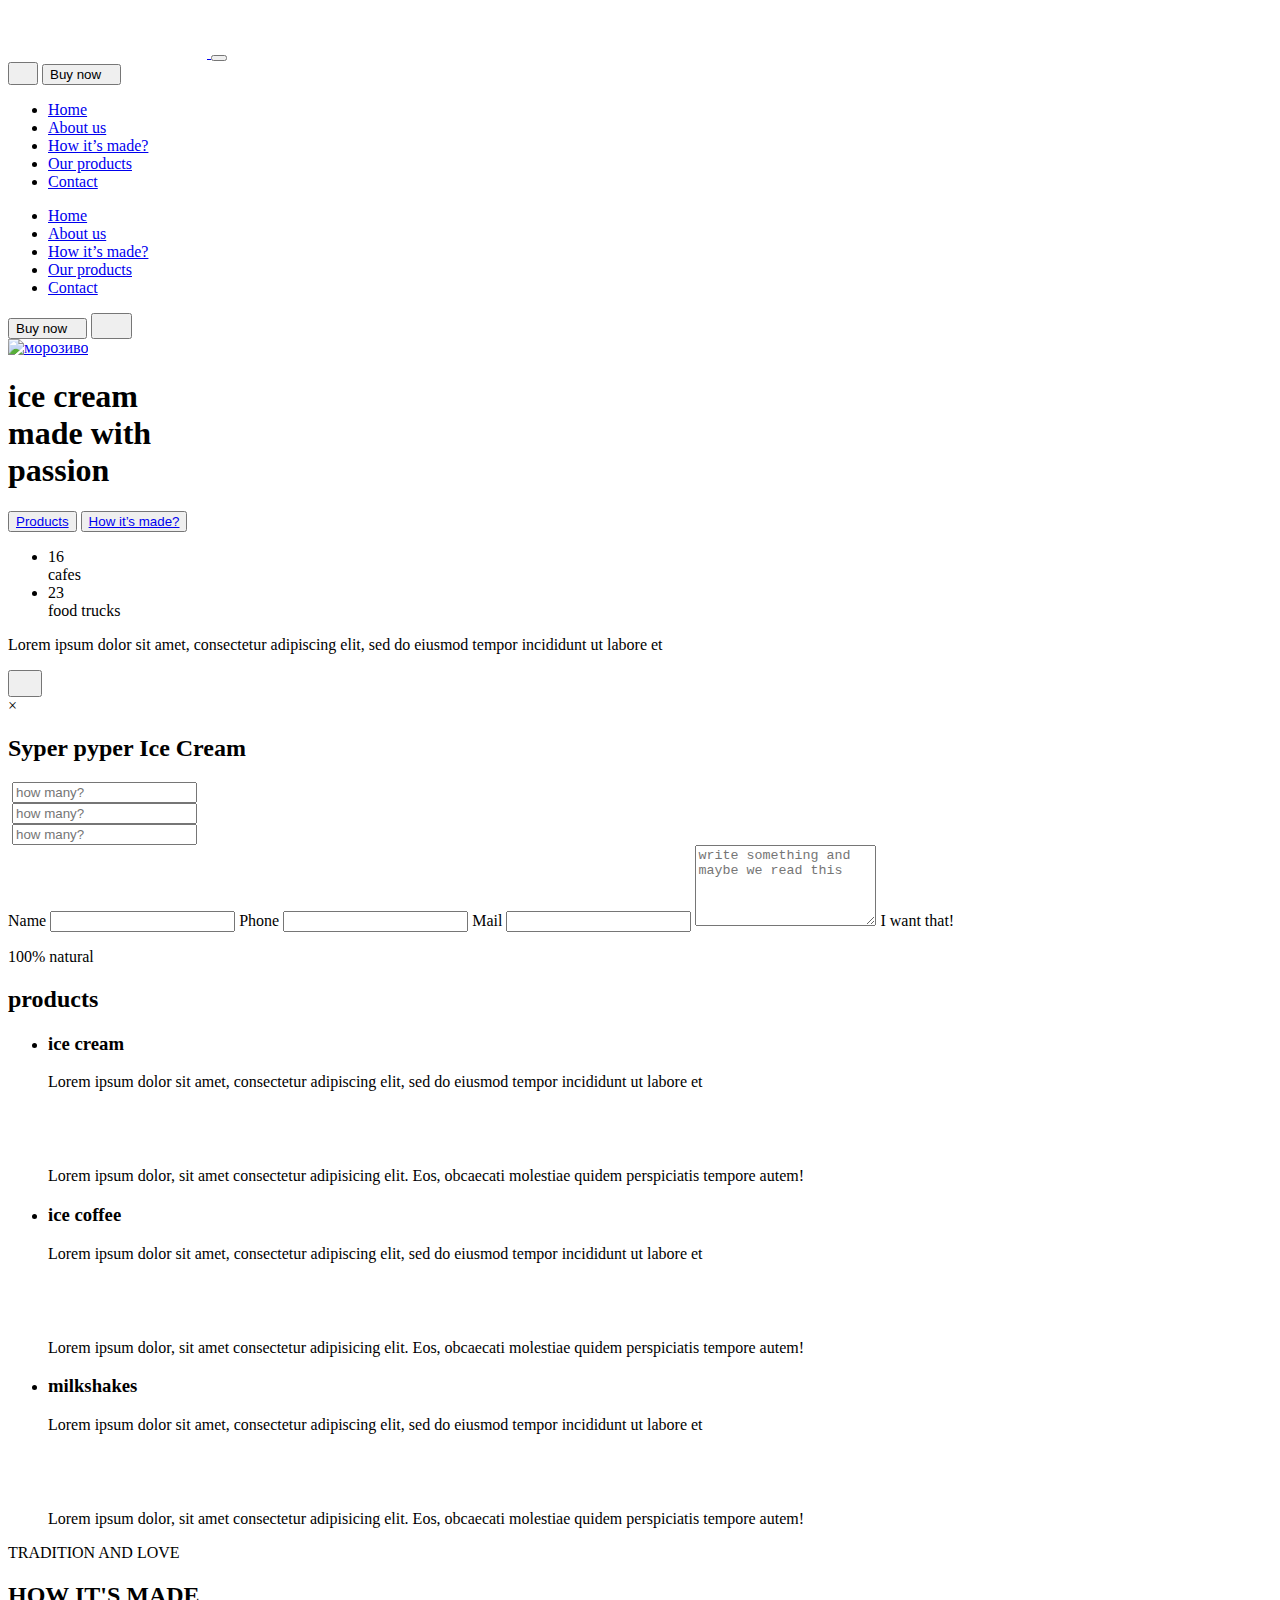
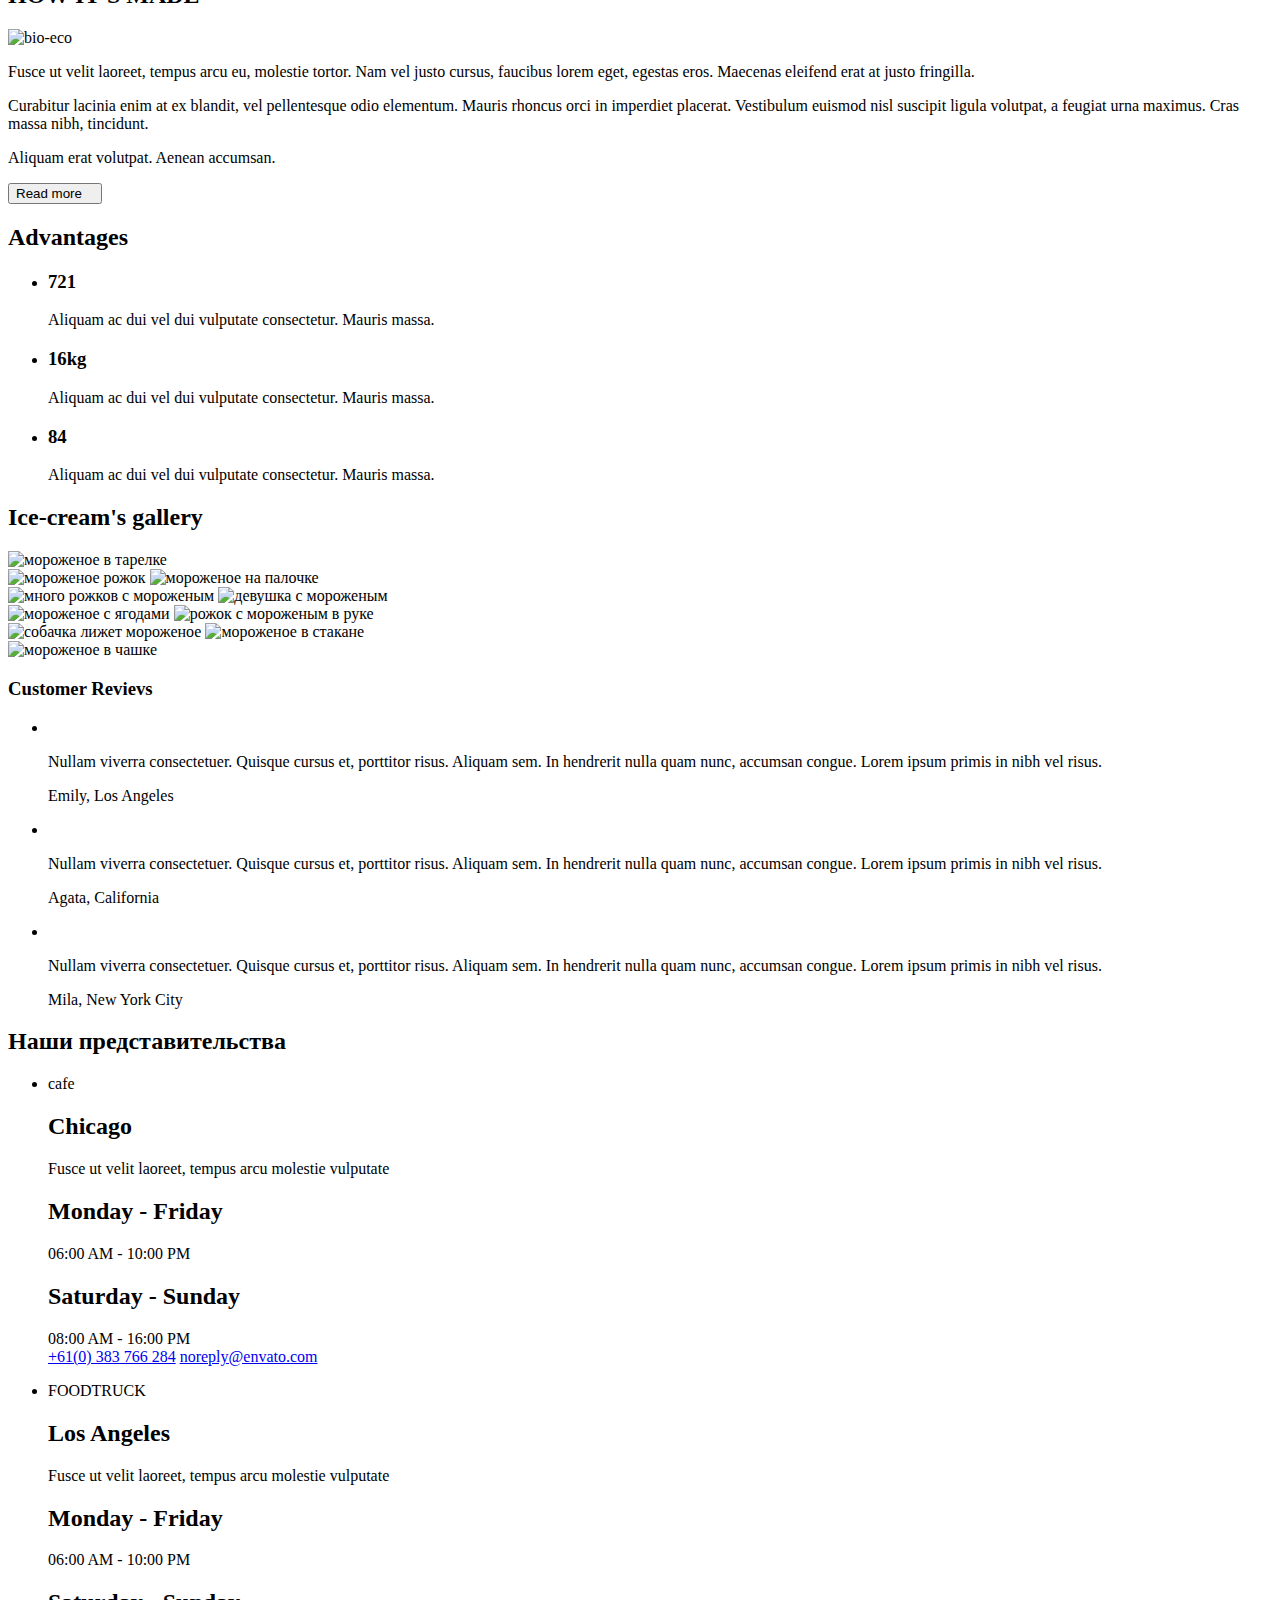
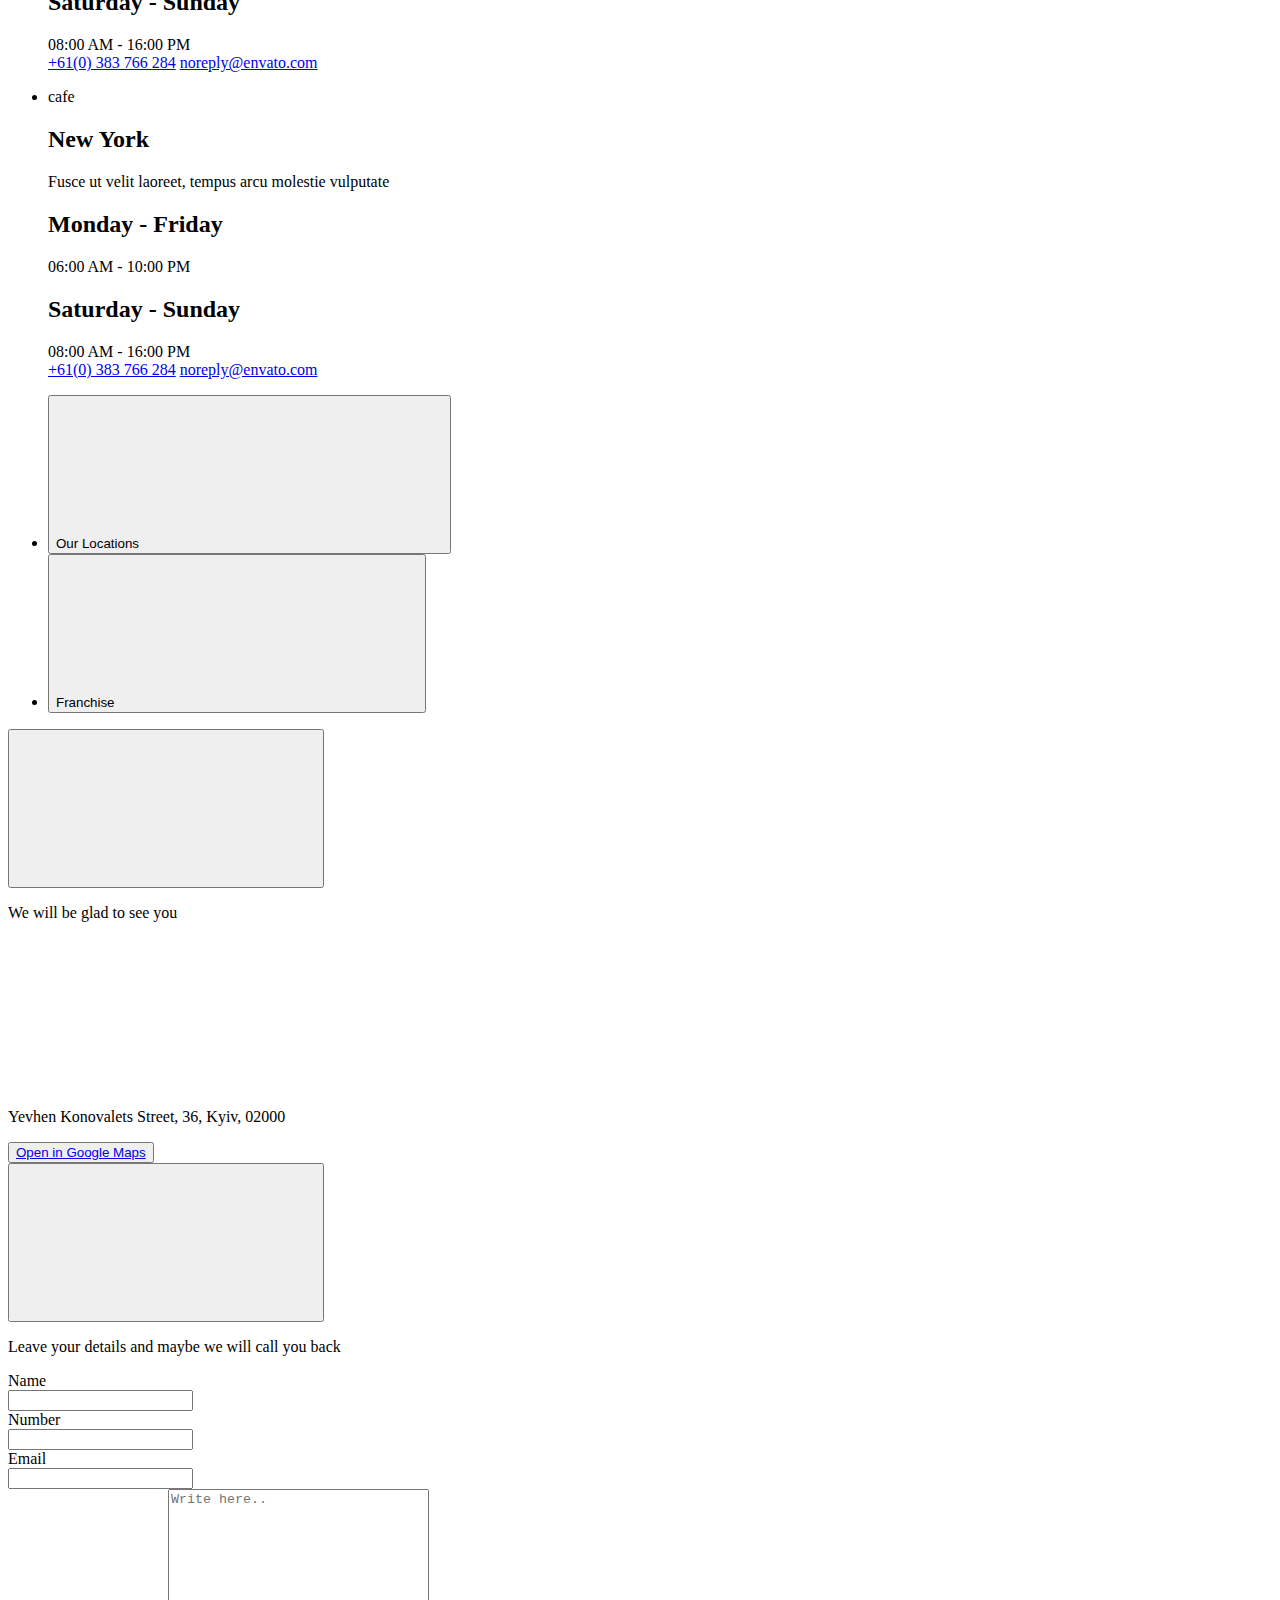
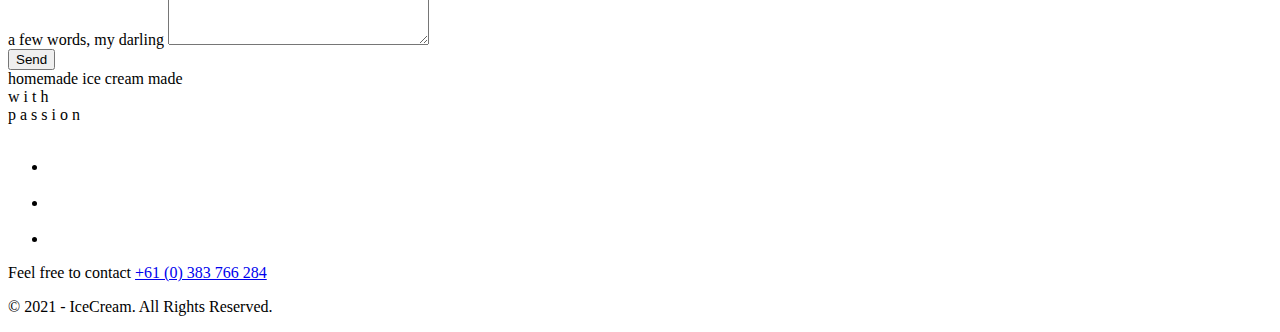
==== commit 2e6a2865: "Deploying to gh-pages from @ Alex8LSM/Fast_IT-HTML-project@9b20bfabbf71bcaccf9a8cc0f3c4af11ed1f784a " ====
--- a/index.html
+++ b/index.html
@@ -1 +1 @@
-<!DOCTYPE html><html lang="ru"><head><meta charset="UTF-8"><meta name="viewport" content="width=device-width, initial-scale=1.0"><title>Ice Cream</title><link rel="icon shortcut" type="image/png" href="/Fast_IT-team-project/logo.a21a0a5d.png"><link rel="stylesheet" href="https://cdnjs.cloudflare.com/ajax/libs/modern-normalize/1.0.0/modern-normalize.min.css" integrity="sha512-ISS7cAi1PEhQ8jnbJpJZMd29NlhNj4AWYyLOSp2CE/CsHxTCu+r+t0D2yoJudVrd0/8fTVPUVDzY5Tvli75u/g==" crossorigin=""><link rel="stylesheet" href="/Fast_IT-team-project/src.390683bd.css"></head><body>  <header id="header"> <div class="bubbles"> <div class="bubble"></div> <div class="bubble"></div> <div class="bubble"></div> <div class="bubble"></div> <div class="bubble"></div> <div class="bubble"></div> <div class="bubble"></div> <div class="bubble"></div> <div class="bubble"></div> <div class="bubble"></div> <div class="bubble"></div> <div class="bubble"></div> <div class="bubble"></div> <div class="bubble"></div> <div class="bubble"></div> <div class="bubble"></div> <div class="bubble"></div> <div class="bubble"></div> <div class="bubble"></div> <div class="bubble"></div> <div class="bubble"></div> <div class="bubble"></div> <div class="bubble"></div> <div class="bubble"></div> <div class="bubble"></div> <div class="bubble"></div> <div class="bubble"></div> <div class="bubble"></div> <div class="bubble"></div> <div class="bubble"></div> <div class="bubble"></div> <div class="bubble"></div> <div class="bubble"></div> <div class="bubble"></div> <div class="bubble"></div> <div class="bubble"></div> <div class="bubble"></div> <div class="bubble"></div> <div class="bubble"></div> <div class="bubble"></div> <div class="bubble"></div> <div class="bubble"></div> <div class="bubble"></div> <div class="bubble"></div> <div class="bubble"></div> <div class="bubble"></div> <div class="bubble"></div> <div class="bubble"></div> <div class="bubble"></div> <div class="bubble"></div> </div> <div class="container container--modicator"> <div class="header-holder"> <a href="/Fast_IT-team-project/index.html" class="header-holder__link"> <svg class="header-holder__icon" width="199" height="50"> <use href="/Fast_IT-team-project/sprite.c55b0485.svg#icon-icecream-1"></use> </svg> </a> <button class="logo-man" type="button"></button> <div class="js-menu-container nav-tools" id="menu"> <button type="button" class="js-close-menu nav-tools__close-button"> <svg class="icon-close" width="14" height="14"> <use href="/Fast_IT-team-project/sprite.c55b0485.svg#icon-close"></use> </svg> </button> <button type="button" class="nav-tools__button" id="myBtnBuyMob"> Buy now <svg class="icon-buy" width="8" height="10"> <use href="/Fast_IT-team-project/sprite.c55b0485.svg#icon-Vector-1"></use> </svg> </button> <nav class="navigation"> <ul class="navigation__list"> <li class="navigation__list--item"><a class="closeMenuBtnOne navigation__list--current navigation__list--link" href="#header">Home</a></li> <li class="navigation__list--item"><a class="closeMenuBtnTwo navigation__list--link" href="#customer-reviews">About us</a></li> <li class="navigation__list--item"><a class="closeMenuBtnThree navigation__list--link" href="#how-it's-made">How it’s made?</a></li> <li class="navigation__list--item"><a class="closeMenuBtnFour navigation__list--link" href="#products">Our products</a></li> <li class="navigation__list--item"><a class="closeMenuBtnFive navigation__list--link" href="#contacts">Contact</a></li> </ul> <ul class="navigation__desktop"> <li class="navigation__desktop--item"><a class="navigation__desktop--current navigation__desktop--link" href="#header">Home</a></li> <li class="navigation__desktop--item"><a class="navigation__desktop--link" href="#customer-reviews">About us</a></li> <li class="navigation__desktop--item"><a class="navigation__desktop--link" href="#how-it's-made">How it’s made?</a></li> <li class="navigation__desktop--item"><a class="navigation__desktop--link" href="#products">Our products</a></li> <li class="navigation__desktop--item"><a class="navigation__desktop--link" href="#contacts">Contact</a></li> </ul> </nav> </div> <div class="menu-switch"> <button type="button" class="buy heroBtn" id="myBtnBuy"> Buy now <svg class="buy__icon" width="8" height="10"> <use href="/Fast_IT-team-project/sprite.c55b0485.svg#icon-Vector-1"></use> </svg> </button> <button type="button" class="burger js-open-menu" aria-expanded="false" aria-controls="menu"> <svg class="burger__icon" width="25" height="17"> <use href="/Fast_IT-team-project/sprite.c55b0485.svg#icon-Burger"></use> </svg> </button> </div> </div> <a href="#" class="hero__link--sootasty"> </a> <a href="#" class="hero__link--icecream"> <picture> <source media="(max-width: 767px)" srcset="/Fast_IT-team-project/ice-cream480.d13692a0.png 1x,/Fast_IT-team-project/ice-cream480@2x.0afe62e8.png 2x"> <source media="(max-width: 1279px)" srcset="/Fast_IT-team-project/ice-cream768.b2251cc6.png 1x,/Fast_IT-team-project/ice-cream768@2x.ab6cfd8f.png 2x"> <source media="(min-width: 1280px)" srcset="/Fast_IT-team-project/ice-cream1280.834b978d.png 1x,/Fast_IT-team-project/ice-cream1280@2x.b526f8c2.png 2x"> <img src="/Fast_IT-team-project/ice-cream.22d7481e.png" alt="морозиво"> </picture> </a> <div class="caption"> <div> <h1 class="caption__title">ice cream <br> made with <br> <span class="caption__passion">passion</span> </h1> <div class="button-hold"> <button class="caption__button-one"><a href="#products" class="caption__button-one-link"> Products</a></button> <button class="caption__button-two"><a href="#how-it's-made" class="caption__button-two-link">How it’s made?</a></button> </div> </div> <div class="counter-sale"> <ul class="counter-sale__list"> <li class="counter-sale__item">16 <br><span class="counter-sale__span">cafes</span></li> <li class="counter-sale__item counter-sale__item--size">23 <br><span class="counter-sale__span">food trucks</span> </li> </ul> </div> </div> <div class="big-eco"> <a href="#" class="big-eco__picture"></a> <div class="protuct-milk"> <p class="protuct-milk__text"> Lorem ipsum dolor sit amet, consectetur adipiscing elit, sed do eiusmod tempor incididunt ut labore et </p> <button class="button-big-eco"> <a href="#how-it's-made"><svg class="button-big-eco__icon" width="18" height="18"> <use href="/Fast_IT-team-project/sprite.c55b0485.svg#icon-arrow-right"></use> </svg></a> </button> </div> </div> </div> </header> <div id="myModalBuy" class="modal-buy"> <div class="modal-content"> <div class="modal-header"> <span class="close">&times;</span> <h2>Syper pyper Ice Cream</h2> </div> <div class="modal-body"> <div> <img class="modal-body__img" src="/Fast_IT-team-project/product1-320.3b4c04d9.png" alt=""> <input class="modal-body__input" placeholder="how many?" type="input" id="scales" name="scales"> <label for="scales"> </label> </div> <div> <img class="modal-body__img" src="/Fast_IT-team-project/product2-320.cdd2dd86.png" alt=""> <input class="modal-body__input" placeholder="how many?" type="input" id="horns" name="horns"> <label for="horns"> </label> </div> <div> <img class="modal-body__img" src="/Fast_IT-team-project/product3-320.463ec847.png" alt=""> <input class="modal-body__input" placeholder="how many?" type="input" id="horns" name="horns"> <label for="horns"> </label> </div> </div> <div class="modal-footer"> <form class="modal-footer__form" name="subscribe" autocomplete="on"> <label class="modal-footer__label"> <span class="modal-footer__name">Name</span> <input class="modal-footer__date" type="text" name="username"> </label> <label class="modal-footer__label"> <span class="modal-footer__name">Phone</span> <input class="modal-footer__date" type="tel" name="phone_number"> </label> <label class="modal-footer__label"> <span class="modal-footer__name">Mail</span> <input class="modal-footer__date" type="email" name="email"> </label> <label class="modal-footer__label"> <span class="modal-footer__name"></span> <textarea class="modal__date--comment modal-footer__date" name="feedback" rows="5" placeholder="write something and maybe we read this"></textarea> </label> <a title="do it!!!" class="modal-footer__btn"><span class="modal-footer__link"> I want that!</span> </a> </form> </div> </div> </div> <section class="product" id="products"> <div class="container"> <p class="product__header-label">100% natural</p> <h2 class="product__header">products</h2> <ul class="list product__list"> <li class="product__item"> <h3 class="product__name">ice cream</h3> <div class="marker"></div> <p class="product__description">Lorem ipsum dolor sit amet, consectetur adipiscing elit, sed do eiusmod tempor incididunt ut labore et</p> <svg width="40" height="40" class="icon-arrow-right"> <use href="/Fast_IT-team-project/sprite.c55b0485.svg#icon-arrow-right"></use> </svg> <div class="product__overlay"> <p class="product__text">Lorem ipsum dolor, sit amet consectetur adipisicing elit. Eos, obcaecati molestiae quidem perspiciatis tempore autem!</p> </div> </li> <li class="product__item"> <h3 class="product__name">ice coffee</h3> <div class="marker"></div> <p class="product__description">Lorem ipsum dolor sit amet, consectetur adipiscing elit, sed do eiusmod tempor incididunt ut labore et</p> <svg width="40" height="40" class="icon-arrow-right"> <use href="/Fast_IT-team-project/sprite.c55b0485.svg#icon-arrow-right"></use> </svg> <div class="product__overlay"> <p class="product__text">Lorem ipsum dolor, sit amet consectetur adipisicing elit. Eos, obcaecati molestiae quidem perspiciatis tempore autem!</p> </div> </li> <li class="product__item"> <h3 class="product__name">milkshakes</h3> <div class="marker"></div> <p class="product__description">Lorem ipsum dolor sit amet, consectetur adipiscing elit, sed do eiusmod tempor incididunt ut labore et</p> <svg width="40" height="40" class="icon-arrow-right"> <use href="/Fast_IT-team-project/sprite.c55b0485.svg#icon-arrow-right"></use> </svg> <div class="product__overlay"> <p class="product__text">Lorem ipsum dolor, sit amet consectetur adipisicing elit. Eos, obcaecati molestiae quidem perspiciatis tempore autem!</p> </div> </li> </ul> </div> </section> <section class="section-about" id="how-it's-made"> <div class="container"> <p class="section-about__lable">TRADITION AND LOVE</p> <h2 class="section-about__title">HOW IT'S MADE</h2> <div class="section-about__main"> <div class="section-about__image-desktop"> <picture> <source media="(max-width:767px)" srcset="/Fast_IT-team-project/home-pic480.96c6abc7.png 1x,/Fast_IT-team-project/home-pic480@2x.f635428d.png 2x"> <source media="(min-width:768px)" srcset="/Fast_IT-team-project/home-pic768.0f63590c.png 1x,/Fast_IT-team-project/home-pic768@2x.915c235a.png 2x"> <source media="(min-width:1280px)" srcset="/Fast_IT-team-project/home-pic1280.3799a94d.png 1x,/Fast_IT-team-project/home-pic1280@2x.1a9a12ff.png 2x"> <img class="section-about__image" src="/Fast_IT-team-project/home-pic.96c6abc7.png" alt="bio-eco"> </picture> </div> <div class="section-about__content"> <p class="section-about__text-main">Fusce ut velit laoreet, tempus arcu eu, molestie tortor. Nam vel justo cursus, faucibus lorem eget, egestas eros. Maecenas eleifend erat at justo fringilla.</p> <p class="section-about__text-simple">Curabitur lacinia enim at ex blandit, vel pellentesque odio elementum. Mauris rhoncus orci in imperdiet placerat. Vestibulum euismod nisl suscipit ligula volutpat, a feugiat urna maximus. Cras massa nibh, tincidunt.</p> <p class="section-about__text-additional">Aliquam erat volutpat. Aenean accumsan.</p> <button class="section-about__button" type="button" data-modal-open="">Read more <svg class="section-about__icon" width="8" height="10"> <use href="/Fast_IT-team-project/sprite.c55b0485.svg#icon-Vector-1"></use> </svg> </button> </div> </div> </div> </section> <section class="advantages"> <div class="container"> <h2 class="hidden">Advantages</h2> <ul class="advantages-list"> <li class="advantages-list__item advantages-list__item--first"> <h3 class="advantages-list__title">721</h3> <p class="advantages-list__description">Aliquam ac dui vel dui vulputate consectetur. Mauris massa.</p> </li> <li class="advantages-list__item advantages-list__item--second"> <h3 class="advantages-list__title">16kg</h3> <p class="advantages-list__description">Aliquam ac dui vel dui vulputate consectetur. Mauris massa.</p> </li> <li class="advantages-list__item advantages-list__item--third"> <h3 class="advantages-list__title">84</h3> <p class="advantages-list__description">Aliquam ac dui vel dui vulputate consectetur. Mauris massa.</p> </li> </ul> </div> </section> <section class="gallery-section"> <h2 class="hidden">Ice-cream's gallery</h2> <div class="container"> <div class="container__wrapper"> <div class="container__first"> <img srcset="/Fast_IT-team-project/mobile1-1x.671fd2ec.jpg 480w,/Fast_IT-team-project/mobile1-2x.9cd80a6e.jpg 960w,/Fast_IT-team-project/tablet1-1x.e87fd622.jpg 768w,/Fast_IT-team-project/tablet1-2x.9ce4e644.jpg 1536w,/Fast_IT-team-project/slice1-1x.e939a226.jpg 1280w,/Fast_IT-team-project/slice1-2x.266e7386.jpg 2560w" src="/Fast_IT-team-project/mobile1-1x.671fd2ec.jpg" class="container__image1" alt="мороженое в тарелке"> </div> <div class="container__second"> <img srcset="/Fast_IT-team-project/mobile2-1x.7f973864.jpg 480w,/Fast_IT-team-project/mobile2-2x.fc646d36.jpg 960w,/Fast_IT-team-project/tablet2-1x.751b2f6e.jpg 768w,/Fast_IT-team-project/tablet2-2x.893c1c0a.jpg 1536w,/Fast_IT-team-project/slice2-1x.bc1ab56b.jpg 1280w,/Fast_IT-team-project/slice2-2x.47768b82.jpg 2560w" src="/Fast_IT-team-project/mobile2-1x.7f973864.jpg" class="container__image2" alt="мороженое рожок"> <img srcset="/Fast_IT-team-project/mobile3-1x.78add7a4.jpg 480w,/Fast_IT-team-project/mobile3-2x.e90a0fb7.jpg 960w,/Fast_IT-team-project/tablet3-1x.bd30e5dc.jpg 768w,/Fast_IT-team-project/tablet3-2x.8bbb8565.jpg 1536w,/Fast_IT-team-project/slice3-1x.7d7d7566.jpg 1280w,/Fast_IT-team-project/slice3-2x.9eeff50d.jpg 2560w" src="/Fast_IT-team-project/slice3-1x.7d7d7566.jpg" class="container__image3" alt="мороженое на палочке"> </div> <div class="container__third"> <img srcset="/Fast_IT-team-project/mobile4-1x.56c7888e.jpg 480w,/Fast_IT-team-project/mobile4-2x.2c016776.jpg 960w,/Fast_IT-team-project/tablet4-1x.9447cdc7.jpg 768w,/Fast_IT-team-project/tablet4-2x.7f0efed7.jpg 1536w,/Fast_IT-team-project/slice4-1x.bab2a40f.jpg 1280w,/Fast_IT-team-project/slice4-2x.80399d69.jpg 2560w" src="/Fast_IT-team-project/mobile4-1x.56c7888e.jpg" class="container__image4" alt="много рожков с мороженым"> <img srcset="/Fast_IT-team-project/mobile5-1x.a63cfb58.jpg 480w,/Fast_IT-team-project/mobile5-2x.91d5ca9f.jpg 960w,/Fast_IT-team-project/tablet5-1x.0ba023af.jpg 768w,/Fast_IT-team-project/tablet5-2x.81ceed73.jpg 1536w,/Fast_IT-team-project/slice5-1x.6891f365.jpg 1280w,/Fast_IT-team-project/slice5-2x.5f7794b8.jpg 2560w" src="/Fast_IT-team-project/mobile5-1x.a63cfb58.jpg" class="container__image5" alt="девушка с мороженым"> </div> <div class="container__fourth"> <img srcset="/Fast_IT-team-project/mobile6-1x.a13c25e0.jpg 480w,/Fast_IT-team-project/mobile6-2x.354ebab0.jpg 960w,/Fast_IT-team-project/tablet6-1x.630d72fa.jpg 768w,/Fast_IT-team-project/tablet6-2x.c4f60dd7.jpg 1536w,/Fast_IT-team-project/slice6-1x.7654947a.jpg 1280w,/Fast_IT-team-project/slice6-2x.5caf265e.jpg 2560w" src="/Fast_IT-team-project/mobile6-1x.a13c25e0.jpg" class="container__image6" alt="мороженое с ягодами"> <img srcset="/Fast_IT-team-project/mobile7-1x.fc476bfa.jpg 480w,/Fast_IT-team-project/mobile7-2x.993d1435.jpg 960w,/Fast_IT-team-project/tablet7-1x.eac4ad6f.jpg 768w,/Fast_IT-team-project/tablet7-2x.56699703.jpg 1536w,/Fast_IT-team-project/slice7-1x.1156cfad.jpg 1280w,/Fast_IT-team-project/slice7-2x.9a2eabc1.jpg 2560w" src="/Fast_IT-team-project/mobile7-1x.fc476bfa.jpg" class="container__image7" alt="рожок с мороженым в руке"> </div> <div class="container__fifth"> <img srcset="/Fast_IT-team-project/mobile8-1x.032b8820.jpg 480w,/Fast_IT-team-project/mobile8-2x.c75b8519.jpg 960w,/Fast_IT-team-project/tablet8-1x.1d205b6b.jpg 768w,/Fast_IT-team-project/tablet8-2x.985b122f.jpg 1536w,/Fast_IT-team-project/slice8-1x.dc213f69.jpg 1280w,/Fast_IT-team-project/slice8-2x.22140192.jpg 2560w" src="/Fast_IT-team-project/mobile8-1x.032b8820.jpg" class="container__image8" alt="собачка лижет мороженое"> <img srcset="/Fast_IT-team-project/mobile9-1x.75706ef8.jpg 480w,/Fast_IT-team-project/mobile9-2x.9fc6c534.jpg 960w,/Fast_IT-team-project/tablet9-1x.b2d15f10.jpg 768w,/Fast_IT-team-project/tablet9-2x.17a69e62.jpg 1536w,/Fast_IT-team-project/slice9-1x.b1ec2035.jpg 1280w,/Fast_IT-team-project/slice9-2x.cfa3917e.jpg 2560w" src="/Fast_IT-team-project/mobile9-1x.75706ef8.jpg" class="container__image9" alt="мороженое в стакане"> </div> <div class="container__sixth"> <img srcset="/Fast_IT-team-project/mobile10-1x.a00d7ad7.jpg 480w,/Fast_IT-team-project/mobile10-2x.eef769a2.jpg 960w,/Fast_IT-team-project/tablet10-1x.11caf107.jpg 768w,/Fast_IT-team-project/tablet10-2x.da21740c.jpg 1536w,/Fast_IT-team-project/slice10-1x.ebbe31ff.jpg 1280w,/Fast_IT-team-project/slice10-2x.c4e898f3.jpg 2560w" src="/Fast_IT-team-project/mobile10-1x.a00d7ad7.jpg" class="container__image10" alt="мороженое в чашке"> </div> </div> </div> </section> <article class="container" id="customer-reviews"> <h3 class="hidden">Customer Revievs</h3> <div class="reviews swiper"> <ul class="reviews__customer swiper-wrapper"> <li class="reviews__card swiper-slide"> <img class="reviews__img" src="/Fast_IT-team-project/customer_1.a290b324.png" alt=""> <div class="reviews__description-wrapper"> <p class="reviews__description"> Nullam viverra consectetuer. Quisque cursus et, porttitor risus. Aliquam sem. In hendrerit nulla quam nunc, accumsan congue. Lorem ipsum primis in nibh vel risus. </p> </div> <p class="reviews__info">Emily, Los Angeles</p> </li> <li class="reviews__card swiper-slide"> <img class="reviews__img" src="/Fast_IT-team-project/customer_2.004643bd.png" alt=""> <div class="reviews__description-wrapper"> <p class="reviews__description"> Nullam viverra consectetuer. Quisque cursus et, porttitor risus. Aliquam sem. In hendrerit nulla quam nunc, accumsan congue. Lorem ipsum primis in nibh vel risus. </p> </div> <p class="reviews__info">Agata, California</p> </li> <li class="reviews__card swiper-slide"> <img class="reviews__img" src="/Fast_IT-team-project/customer_3.bf8ec63b.png" alt=""> <div class="reviews__description-wrapper"> <p class="reviews__description"> Nullam viverra consectetuer. Quisque cursus et, porttitor risus. Aliquam sem. In hendrerit nulla quam nunc, accumsan congue. Lorem ipsum primis in nibh vel risus. </p> </div> <p class="reviews__info">Mila, New York City</p> </li> </ul> <div class="swiper-pagination"></div> <div class="swiper-button-prev"></div> <div class="swiper-button-next"></div> </div> </article> <section class="section-contacts"> <div class="container"> <h2 class="hidden section-contacts__title" id="contacts">Наши представительства</h2> <ul class="section-contacts__cart-list"> <li class="section-contacts__item section-contacts__item-minus"> <div class="section-contacts__text"> <p class="one section-contacts__place">cafe</p> <h2 class="section-contacts__subtitle">Chicago</h2> <p>Fusce ut velit laoreet, tempus arcu molestie vulputate</p> </div> <div class="section-contacts__schedule"> <h2 class="day section-contacts__subtitle">Monday - Friday</h2> <p class="section-contact__time-information">06:00 AM - 10:00 PM</p> <h2 class="day section-contacts__subtitle">Saturday - Sunday</h2> <span class="section-contact__time-information">08:00 AM - 16:00 PM</span> </div> <div class="section-contacts__contacts"> <a href="tel:+61038766284" class="section-contacts__contact">+61(0) 383 766 284</a> <a href="mailto:noreply@envato.com" class="section-contacts__contact">noreply@envato.com</a> </div> </li> <li class="section-contacts__item"> <div class="section-contacts__text"> <p class="section-contacts__place two">FOODTRUCK</p> <h2 class="section-contacts__subtitle">Los Angeles</h2> <p>Fusce ut velit laoreet, tempus arcu molestie vulputate</p> </div> <div class="section-contacts__schedule"> <h2 class="day section-contacts__subtitle">Monday - Friday</h2> <p class="section-contact__time-information">06:00 AM - 10:00 PM</p> <h2 class="day section-contacts__subtitle">Saturday - Sunday</h2> <span class="section-contact__time-information">08:00 AM - 16:00 PM</span> </div> <div class="section-contacts__contacts"> <a href="tel:+61038766284" class="section-contacts__contact">+61(0) 383 766 284</a> <a href="mailto:noreply@envato.com" class="section-contacts__contact">noreply@envato.com</a> </div> </li> <li class="section-contacts__item"> <div class="section-contacts__text"> <p class="section-contacts__place three">cafe</p> <h2 class="section-contacts__subtitle">New York</h2> <p>Fusce ut velit laoreet, tempus arcu molestie vulputate</p> </div> <div class="section-contacts__schedule"> <h2 class="day section-contacts__subtitle">Monday - Friday</h2> <p class="section-contact__time-information">06:00 AM - 10:00 PM</p> <h2 class="day section-contacts__subtitle">Saturday - Sunday</h2> <span class="section-contact__time-information">08:00 AM - 16:00 PM</span> </div> <div class="section-contacts__contacts"> <a href="tel:+61038766284" class="section-contacts__contact">+61(0) 383 766 284</a> <a href="mailto:noreply@envato.com" class="section-contacts__contact">noreply@envato.com</a> </div> </li> </ul> <ul class="section-contact__btn-list"> <li> <button class="one section-contact__btn" data-modal-open-s=""> Our Locations <svg class="btn-icon one"> <use href="/Fast_IT-team-project/sprite.c55b0485.svg#icon-Vector-1"></use> </svg> </button> </li> <li> <button class="section-contact__btn two" data-modal-open-s-fr="">Franchise <svg class="btn-icon two"> <use href="/Fast_IT-team-project/sprite.c55b0485.svg#icon-Vector-1"></use> </svg> </button> </li> </ul> </div> </section><div class="backdrop is-hidden" data-modal=""> <div class="modal"> <button class="modal__close-btn" data-modal-close=""> <svg class="modal__icon-close"> <use href="/Fast_IT-team-project/sprite.c55b0485.svg#icon-close"></use> </svg> </button> <p class="modal__title">We will be glad to see you</p> <div class="modal__map"> <iframe class="modal__google-maps" src="https://www.google.com/maps/embed?pb=!1m18!1m12!1m3!1d2541.8663399464604!2d30.531895015730505!3d50.42496187947188!2m3!1f0!2f0!3f0!3m2!1i1024!2i768!4f13.1!3m3!1m2!1s0x40d4d96f5139689b%3A0xa1f7c65300bebad1!2sGoIT!5e0!3m2!1suk!2sua!4v1631529237569!5m2!1suk!2sua" style="border:0;" allowfullscreen="" loading="lazy"></iframe> </div> <p class="modal__adress">Yevhen Konovalets Street, 36, Kyiv, 02000</p> <button class="modal_map-btn"><a target="_blank" href="https://www.google.com/maps/place/GoIT/@50.4249619,30.531895,17z/data=!3m1!4b1!4m5!3m4!1s0x40d4d96f5139689b:0xa1f7c65300bebad1!8m2!3d50.4249597!4d30.5340916" class="modal_btn-text">Open in Google Maps</a></button> </div> </div><div class="backdrop is-hidden" data-modal-fr=""> <div class="modal-fr"> <button class="modal-fr__close-btn" data-modal-close-fr=""> <svg class="modal-fr__icon-close"> <use href="/Fast_IT-team-project/sprite.c55b0485.svg#icon-close"></use> </svg> </button> <p class="modal-fr__title">Leave your details and maybe we will call you back</p> <form> <div class="modal-inputs"> <label for="name" class="modal-inputs__label">Name</label> <div class="input-wrraper"> <input class="modal-inputs__input" type="text" id="name" autocomplete="off"> </div> </div> <div class="modal-inputs"> <label for="number" class="modal-inputs__label">Number</label> <div class="input-wrraper"> <input class="modal-inputs__input" type="text" id="number" autocomplete="off"> </div> </div> <div class="modal-inputs"> <label for="email" class="modal-inputs__label">Email</label> <div class="input-wrraper"> <input class="modal-inputs__input" type="email" id="email" autocomplete="off"> </div> </div> <div class="modal-inputs"> <label class="modal-inputs__textarea-label" for="textarea">a few words, my darling</label> <textarea class="modal-inputs__textarea" id="textarea" cols="30" rows="10" placeholder="Write here.."></textarea> </div> <div class="send-btn-wrapper"> <button class="modal-fr__send-btn">Send</button> </div> </form> </div> </div> <footer class="footer"> <div class="container footer__container"> <div class="footer__text-box"> <div class="footer__title footer__title--one"> <span class="footer__title--ice-cream">homemade ice cream</span> <span class="footer__title--made">made</span> </div> <div class="footer__title footer__title--two"> <div class="footer__title--word"> <span class="footer__title--letter">w</span> <span class="footer__title--letter">i</span> <span class="footer__title--letter">t</span> <span class="footer__title--letter footer__title--letter-spase">h</span> </div> <div class="footer__title--word"> <span class="footer__title--letter footer__title--letter-push">p</span> <span class="footer__title--letter">a</span> <span class="footer__title--letter">s</span> <span class="footer__title--letter">s</span> <span class="footer__title--letter">i</span> <span class="footer__title--letter">o</span> <span class="footer__title--letter">n</span> </div> </div> </div> <div class="contacts-box"> <div class="social-box"> <ul class="social-box__links"> <li class="social-box__list"> <a href="https://github.com/" target="_blank" class="social-box__link"> <svg class="social-box__icon" width="32px" height="32px"> <use href="/Fast_IT-team-project/sprite.c55b0485.svg#icon-github"></use> </svg> </a> </li> <li class="social-box__list"> <a href="https://telegram.org/" target="_blank" class="social-box__link"> <svg class="social-box__icon" width="32px" height="32px"> <use href="/Fast_IT-team-project/sprite.c55b0485.svg#icon-telegram"></use> </svg> </a> </li> <li class="social-box__list"> <a href="https://www.facebook.com/" target="_blank" class="social-box__link"> <svg class="social-box__icon" width="32px" height="32px"> <use href="/Fast_IT-team-project/sprite.c55b0485.svg#icon-facebook"></use> </svg> </a> </li> </ul> </div> <div class="contact-box"> <span class="contact-box__text"> Feel free to contact </span> <a href="tel:+610383766284" class="contact-box__phone"> +61 (0) 383 766 284 </a> </div> </div> </div> <div class="copyright-box"> <p class="copyright-box__text"> &copy 2019 - IceCream. All Rights Reserved. </p> </div> </footer>  <script src="/Fast_IT-team-project/src.8f4754de.js"></script> <script defer="" src="https://cdnjs.cloudflare.com/ajax/libs/body-scroll-lock/3.1.5/bodyScrollLock.min.js" integrity="sha512-HowizSDbQl7UPEAsPnvJHlQsnBmU2YMrv7KkTBulTLEGz9chfBoWYyZJL+MUO6p/yBuuMO/8jI7O29YRZ2uBlA==" crossorigin=""></script> <script defer="" src="/Fast_IT-team-project/mobile-menu.6242a47a.js"></script> <script defer="" src="/Fast_IT-team-project/modal.221cc38a.js"></script> <script src="https://unpkg.com/swiper@7/swiper-bundle.min.js"></script> <script src="/Fast_IT-team-project/slider.a482cb0b.js"></script> <script src="/Fast_IT-team-project/buy_modal.b3aa809f.js"></script> <link rel="stylesheet" href="https://unpkg.com/swiper@7/swiper-bundle.min.css"> </body></html>+<!DOCTYPE html><html lang="ru"><head><meta charset="UTF-8"><meta name="viewport" content="width=device-width, initial-scale=1.0"><title>Ice Cream</title><link rel="icon shortcut" type="image/png" href="/Fast_IT-HTML-project/logo.a21a0a5d.png"><link rel="stylesheet" href="https://cdnjs.cloudflare.com/ajax/libs/modern-normalize/1.0.0/modern-normalize.min.css" integrity="sha512-ISS7cAi1PEhQ8jnbJpJZMd29NlhNj4AWYyLOSp2CE/CsHxTCu+r+t0D2yoJudVrd0/8fTVPUVDzY5Tvli75u/g==" crossorigin=""><link rel="stylesheet" href="/Fast_IT-HTML-project/src.d4194fbd.css"></head><body>  <header id="header"> <div class="bubbles"> <div class="bubble"></div> <div class="bubble"></div> <div class="bubble"></div> <div class="bubble"></div> <div class="bubble"></div> <div class="bubble"></div> <div class="bubble"></div> <div class="bubble"></div> <div class="bubble"></div> <div class="bubble"></div> <div class="bubble"></div> <div class="bubble"></div> <div class="bubble"></div> <div class="bubble"></div> <div class="bubble"></div> <div class="bubble"></div> <div class="bubble"></div> <div class="bubble"></div> <div class="bubble"></div> <div class="bubble"></div> <div class="bubble"></div> <div class="bubble"></div> <div class="bubble"></div> <div class="bubble"></div> <div class="bubble"></div> <div class="bubble"></div> <div class="bubble"></div> <div class="bubble"></div> <div class="bubble"></div> <div class="bubble"></div> <div class="bubble"></div> <div class="bubble"></div> <div class="bubble"></div> <div class="bubble"></div> <div class="bubble"></div> <div class="bubble"></div> <div class="bubble"></div> <div class="bubble"></div> <div class="bubble"></div> <div class="bubble"></div> <div class="bubble"></div> <div class="bubble"></div> <div class="bubble"></div> <div class="bubble"></div> <div class="bubble"></div> <div class="bubble"></div> <div class="bubble"></div> <div class="bubble"></div> <div class="bubble"></div> <div class="bubble"></div> </div> <div class="container container--modicator"> <div class="header-holder"> <a href="/Fast_IT-HTML-project/index.html" class="header-holder__link"> <svg class="header-holder__icon" width="199" height="50"> <use href="/Fast_IT-HTML-project/sprite.c55b0485.svg#icon-icecream-1"></use> </svg> </a> <button class="logo-man" type="button"></button> <div class="js-menu-container nav-tools" id="menu"> <button type="button" class="js-close-menu nav-tools__close-button"> <svg class="icon-close" width="14" height="14"> <use href="/Fast_IT-HTML-project/sprite.c55b0485.svg#icon-close"></use> </svg> </button> <button type="button" class="nav-tools__button" id="myBtnBuyMob"> Buy now <svg class="icon-buy" width="8" height="10"> <use href="/Fast_IT-HTML-project/sprite.c55b0485.svg#icon-Vector-1"></use> </svg> </button> <nav class="navigation"> <ul class="navigation__list"> <li class="navigation__list--item"><a class="closeMenuBtnOne navigation__list--current navigation__list--link" href="#header">Home</a></li> <li class="navigation__list--item"><a class="closeMenuBtnTwo navigation__list--link" href="#customer-reviews">About us</a></li> <li class="navigation__list--item"><a class="closeMenuBtnThree navigation__list--link" href="#how-it's-made">How it’s made?</a></li> <li class="navigation__list--item"><a class="closeMenuBtnFour navigation__list--link" href="#products">Our products</a></li> <li class="navigation__list--item"><a class="closeMenuBtnFive navigation__list--link" href="#contacts">Contact</a></li> </ul> <ul class="navigation__desktop"> <li class="navigation__desktop--item"><a class="navigation__desktop--current navigation__desktop--link" href="#header">Home</a></li> <li class="navigation__desktop--item"><a class="navigation__desktop--link" href="#customer-reviews">About us</a></li> <li class="navigation__desktop--item"><a class="navigation__desktop--link" href="#how-it's-made">How it’s made?</a></li> <li class="navigation__desktop--item"><a class="navigation__desktop--link" href="#products">Our products</a></li> <li class="navigation__desktop--item"><a class="navigation__desktop--link" href="#contacts">Contact</a></li> </ul> </nav> </div> <div class="menu-switch"> <button type="button" class="buy heroBtn" id="myBtnBuy"> Buy now <svg class="buy__icon" width="8" height="10"> <use href="/Fast_IT-HTML-project/sprite.c55b0485.svg#icon-Vector-1"></use> </svg> </button> <button type="button" class="burger js-open-menu" aria-expanded="false" aria-controls="menu"> <svg class="burger__icon" width="25" height="17"> <use href="/Fast_IT-HTML-project/sprite.c55b0485.svg#icon-Burger"></use> </svg> </button> </div> </div> <a href="https://www.youtube.com/watch?v=dQw4w9WgXcQ&ab_channel=RickAstley" class="hero__link--sootasty"> </a> <a href="#products" class="hero__link--icecream"> <picture> <source media="(max-width: 767px)" srcset="/Fast_IT-HTML-project/ice-cream480.d13692a0.png 1x,/Fast_IT-HTML-project/ice-cream480@2x.0afe62e8.png 2x"> <source media="(max-width: 1279px)" srcset="/Fast_IT-HTML-project/ice-cream768.b2251cc6.png 1x,/Fast_IT-HTML-project/ice-cream768@2x.ab6cfd8f.png 2x"> <source media="(min-width: 1280px)" srcset="/Fast_IT-HTML-project/ice-cream1280.834b978d.png 1x,/Fast_IT-HTML-project/ice-cream1280@2x.b526f8c2.png 2x"> <img src="/Fast_IT-HTML-project/ice-cream.22d7481e.png" alt="морозиво"> </picture> </a> <div class="caption"> <div> <h1 class="caption__title">ice cream <br> made with <br> <span class="caption__passion">passion</span> </h1> <div class="button-hold"> <button class="caption__button-one"><a href="#products" class="caption__button-one-link"> Products</a></button> <button class="caption__button-two"><a href="#how-it's-made" class="caption__button-two-link">How it’s made?</a></button> </div> </div> <div class="counter-sale"> <ul class="counter-sale__list"> <li class="counter-sale__item">16 <br><span class="counter-sale__span">cafes</span></li> <li class="counter-sale__item counter-sale__item--size">23 <br><span class="counter-sale__span">food trucks</span> </li> </ul> </div> </div> <div class="big-eco"> <a href="#how-it's-made" class="big-eco__picture"></a> <div class="protuct-milk"> <p class="protuct-milk__text"> Lorem ipsum dolor sit amet, consectetur adipiscing elit, sed do eiusmod tempor incididunt ut labore et </p> <button class="button-big-eco"> <a href="#how-it's-made"><svg class="button-big-eco__icon" width="18" height="18"> <use href="/Fast_IT-HTML-project/sprite.c55b0485.svg#icon-arrow-right"></use> </svg></a> </button> </div> </div> </div> </header> <div id="myModalBuy" class="modal-buy"> <div class="modal-content"> <div class="modal-header"> <span class="close">&times;</span> <h2>Syper pyper Ice Cream</h2> </div> <div class="modal-body"> <div> <img class="modal-body__img" src="/Fast_IT-HTML-project/product1-320.3b4c04d9.png" alt=""> <input class="modal-body__input" placeholder="how many?" type="input" id="scales" name="scales"> <label for="scales"> </label> </div> <div> <img class="modal-body__img" src="/Fast_IT-HTML-project/product2-320.cdd2dd86.png" alt=""> <input class="modal-body__input" placeholder="how many?" type="input" id="horns" name="horns"> <label for="horns"> </label> </div> <div> <img class="modal-body__img" src="/Fast_IT-HTML-project/product3-320.463ec847.png" alt=""> <input class="modal-body__input" placeholder="how many?" type="input" id="horns" name="horns"> <label for="horns"> </label> </div> </div> <div class="modal-footer"> <form class="modal-footer__form" name="subscribe" autocomplete="on"> <label class="modal-footer__label"> <span class="modal-footer__name">Name</span> <input class="modal-footer__date" type="text" name="username"> </label> <label class="modal-footer__label"> <span class="modal-footer__name">Phone</span> <input class="modal-footer__date" type="tel" name="phone_number"> </label> <label class="modal-footer__label"> <span class="modal-footer__name">Mail</span> <input class="modal-footer__date" type="email" name="email"> </label> <label class="modal-footer__label"> <span class="modal-footer__name"></span> <textarea class="modal__date--comment modal-footer__date" name="feedback" rows="5" placeholder="write something and maybe we read this"></textarea> </label> <a title="do it!!!" class="modal-footer__btn"><span class="modal-footer__link"> I want that!</span> </a> </form> </div> </div> </div> <section class="product" id="products"> <div class="container"> <p class="product__header-label">100% natural</p> <h2 class="product__header">products</h2> <ul class="list product__list"> <li class="product__item"> <h3 class="product__name">ice cream</h3> <div class="marker"></div> <p class="product__description">Lorem ipsum dolor sit amet, consectetur adipiscing elit, sed do eiusmod tempor incididunt ut labore et</p> <svg width="40" height="40" class="icon-arrow-right"> <use href="/Fast_IT-HTML-project/sprite.c55b0485.svg#icon-arrow-right"></use> </svg> <div class="product__overlay"> <p class="product__text">Lorem ipsum dolor, sit amet consectetur adipisicing elit. Eos, obcaecati molestiae quidem perspiciatis tempore autem!</p> </div> </li> <li class="product__item"> <h3 class="product__name">ice coffee</h3> <div class="marker"></div> <p class="product__description">Lorem ipsum dolor sit amet, consectetur adipiscing elit, sed do eiusmod tempor incididunt ut labore et</p> <svg width="40" height="40" class="icon-arrow-right"> <use href="/Fast_IT-HTML-project/sprite.c55b0485.svg#icon-arrow-right"></use> </svg> <div class="product__overlay"> <p class="product__text">Lorem ipsum dolor, sit amet consectetur adipisicing elit. Eos, obcaecati molestiae quidem perspiciatis tempore autem!</p> </div> </li> <li class="product__item"> <h3 class="product__name">milkshakes</h3> <div class="marker"></div> <p class="product__description">Lorem ipsum dolor sit amet, consectetur adipiscing elit, sed do eiusmod tempor incididunt ut labore et</p> <svg width="40" height="40" class="icon-arrow-right"> <use href="/Fast_IT-HTML-project/sprite.c55b0485.svg#icon-arrow-right"></use> </svg> <div class="product__overlay"> <p class="product__text">Lorem ipsum dolor, sit amet consectetur adipisicing elit. Eos, obcaecati molestiae quidem perspiciatis tempore autem!</p> </div> </li> </ul> </div> </section> <section class="section-about" id="how-it's-made"> <div class="container"> <p class="section-about__lable">TRADITION AND LOVE</p> <h2 class="section-about__title">HOW IT'S MADE</h2> <div class="section-about__main"> <div class="section-about__image-desktop"> <picture> <source media="(max-width:767px)" srcset="/Fast_IT-HTML-project/home-pic480.96c6abc7.png 1x,/Fast_IT-HTML-project/home-pic480@2x.f635428d.png 2x"> <source media="(min-width:768px)" srcset="/Fast_IT-HTML-project/home-pic768.0f63590c.png 1x,/Fast_IT-HTML-project/home-pic768@2x.915c235a.png 2x"> <source media="(min-width:1280px)" srcset="/Fast_IT-HTML-project/home-pic1280.3799a94d.png 1x,/Fast_IT-HTML-project/home-pic1280@2x.1a9a12ff.png 2x"> <img class="section-about__image" src="/Fast_IT-HTML-project/home-pic.96c6abc7.png" alt="bio-eco"> </picture> </div> <div class="section-about__content"> <p class="section-about__text-main">Fusce ut velit laoreet, tempus arcu eu, molestie tortor. Nam vel justo cursus, faucibus lorem eget, egestas eros. Maecenas eleifend erat at justo fringilla.</p> <p class="section-about__text-simple">Curabitur lacinia enim at ex blandit, vel pellentesque odio elementum. Mauris rhoncus orci in imperdiet placerat. Vestibulum euismod nisl suscipit ligula volutpat, a feugiat urna maximus. Cras massa nibh, tincidunt.</p> <p class="section-about__text-additional">Aliquam erat volutpat. Aenean accumsan.</p> <button class="section-about__button" type="button" data-modal-open="">Read more <svg class="section-about__icon" width="8" height="10"> <use href="/Fast_IT-HTML-project/sprite.c55b0485.svg#icon-Vector-1"></use> </svg> </button> </div> </div> </div> </section> <section class="advantages"> <div class="container"> <h2 class="hidden">Advantages</h2> <ul class="advantages-list"> <li class="advantages-list__item advantages-list__item--first"> <h3 class="advantages-list__title">721</h3> <p class="advantages-list__description">Aliquam ac dui vel dui vulputate consectetur. Mauris massa.</p> </li> <li class="advantages-list__item advantages-list__item--second"> <h3 class="advantages-list__title">16kg</h3> <p class="advantages-list__description">Aliquam ac dui vel dui vulputate consectetur. Mauris massa.</p> </li> <li class="advantages-list__item advantages-list__item--third"> <h3 class="advantages-list__title">84</h3> <p class="advantages-list__description">Aliquam ac dui vel dui vulputate consectetur. Mauris massa.</p> </li> </ul> </div> </section> <section class="gallery-section"> <h2 class="hidden">Ice-cream's gallery</h2> <div class="container"> <div class="container__wrapper"> <div class="container__first"> <img srcset="/Fast_IT-HTML-project/mobile1-1x.671fd2ec.jpg 480w,/Fast_IT-HTML-project/mobile1-2x.9cd80a6e.jpg 960w,/Fast_IT-HTML-project/tablet1-1x.e87fd622.jpg 768w,/Fast_IT-HTML-project/tablet1-2x.9ce4e644.jpg 1536w,/Fast_IT-HTML-project/slice1-1x.e939a226.jpg 1280w,/Fast_IT-HTML-project/slice1-2x.266e7386.jpg 2560w" src="/Fast_IT-HTML-project/mobile1-1x.671fd2ec.jpg" class="container__image1" alt="мороженое в тарелке"> </div> <div class="container__second"> <img srcset="/Fast_IT-HTML-project/mobile2-1x.7f973864.jpg 480w,/Fast_IT-HTML-project/mobile2-2x.fc646d36.jpg 960w,/Fast_IT-HTML-project/tablet2-1x.751b2f6e.jpg 768w,/Fast_IT-HTML-project/tablet2-2x.893c1c0a.jpg 1536w,/Fast_IT-HTML-project/slice2-1x.bc1ab56b.jpg 1280w,/Fast_IT-HTML-project/slice2-2x.47768b82.jpg 2560w" src="/Fast_IT-HTML-project/mobile2-1x.7f973864.jpg" class="container__image2" alt="мороженое рожок"> <img srcset="/Fast_IT-HTML-project/mobile3-1x.78add7a4.jpg 480w,/Fast_IT-HTML-project/mobile3-2x.e90a0fb7.jpg 960w,/Fast_IT-HTML-project/tablet3-1x.bd30e5dc.jpg 768w,/Fast_IT-HTML-project/tablet3-2x.8bbb8565.jpg 1536w,/Fast_IT-HTML-project/slice3-1x.7d7d7566.jpg 1280w,/Fast_IT-HTML-project/slice3-2x.9eeff50d.jpg 2560w" src="/Fast_IT-HTML-project/slice3-1x.7d7d7566.jpg" class="container__image3" alt="мороженое на палочке"> </div> <div class="container__third"> <img srcset="/Fast_IT-HTML-project/mobile4-1x.56c7888e.jpg 480w,/Fast_IT-HTML-project/mobile4-2x.2c016776.jpg 960w,/Fast_IT-HTML-project/tablet4-1x.9447cdc7.jpg 768w,/Fast_IT-HTML-project/tablet4-2x.7f0efed7.jpg 1536w,/Fast_IT-HTML-project/slice4-1x.bab2a40f.jpg 1280w,/Fast_IT-HTML-project/slice4-2x.80399d69.jpg 2560w" src="/Fast_IT-HTML-project/mobile4-1x.56c7888e.jpg" class="container__image4" alt="много рожков с мороженым"> <img srcset="/Fast_IT-HTML-project/mobile5-1x.a63cfb58.jpg 480w,/Fast_IT-HTML-project/mobile5-2x.91d5ca9f.jpg 960w,/Fast_IT-HTML-project/tablet5-1x.0ba023af.jpg 768w,/Fast_IT-HTML-project/tablet5-2x.81ceed73.jpg 1536w,/Fast_IT-HTML-project/slice5-1x.6891f365.jpg 1280w,/Fast_IT-HTML-project/slice5-2x.5f7794b8.jpg 2560w" src="/Fast_IT-HTML-project/mobile5-1x.a63cfb58.jpg" class="container__image5" alt="девушка с мороженым"> </div> <div class="container__fourth"> <img srcset="/Fast_IT-HTML-project/mobile6-1x.a13c25e0.jpg 480w,/Fast_IT-HTML-project/mobile6-2x.354ebab0.jpg 960w,/Fast_IT-HTML-project/tablet6-1x.630d72fa.jpg 768w,/Fast_IT-HTML-project/tablet6-2x.c4f60dd7.jpg 1536w,/Fast_IT-HTML-project/slice6-1x.7654947a.jpg 1280w,/Fast_IT-HTML-project/slice6-2x.5caf265e.jpg 2560w" src="/Fast_IT-HTML-project/mobile6-1x.a13c25e0.jpg" class="container__image6" alt="мороженое с ягодами"> <img srcset="/Fast_IT-HTML-project/mobile7-1x.fc476bfa.jpg 480w,/Fast_IT-HTML-project/mobile7-2x.993d1435.jpg 960w,/Fast_IT-HTML-project/tablet7-1x.eac4ad6f.jpg 768w,/Fast_IT-HTML-project/tablet7-2x.56699703.jpg 1536w,/Fast_IT-HTML-project/slice7-1x.1156cfad.jpg 1280w,/Fast_IT-HTML-project/slice7-2x.9a2eabc1.jpg 2560w" src="/Fast_IT-HTML-project/mobile7-1x.fc476bfa.jpg" class="container__image7" alt="рожок с мороженым в руке"> </div> <div class="container__fifth"> <img srcset="/Fast_IT-HTML-project/mobile8-1x.032b8820.jpg 480w,/Fast_IT-HTML-project/mobile8-2x.c75b8519.jpg 960w,/Fast_IT-HTML-project/tablet8-1x.1d205b6b.jpg 768w,/Fast_IT-HTML-project/tablet8-2x.985b122f.jpg 1536w,/Fast_IT-HTML-project/slice8-1x.dc213f69.jpg 1280w,/Fast_IT-HTML-project/slice8-2x.22140192.jpg 2560w" src="/Fast_IT-HTML-project/mobile8-1x.032b8820.jpg" class="container__image8" alt="собачка лижет мороженое"> <img srcset="/Fast_IT-HTML-project/mobile9-1x.75706ef8.jpg 480w,/Fast_IT-HTML-project/mobile9-2x.9fc6c534.jpg 960w,/Fast_IT-HTML-project/tablet9-1x.b2d15f10.jpg 768w,/Fast_IT-HTML-project/tablet9-2x.17a69e62.jpg 1536w,/Fast_IT-HTML-project/slice9-1x.b1ec2035.jpg 1280w,/Fast_IT-HTML-project/slice9-2x.cfa3917e.jpg 2560w" src="/Fast_IT-HTML-project/mobile9-1x.75706ef8.jpg" class="container__image9" alt="мороженое в стакане"> </div> <div class="container__sixth"> <img srcset="/Fast_IT-HTML-project/mobile10-1x.a00d7ad7.jpg 480w,/Fast_IT-HTML-project/mobile10-2x.eef769a2.jpg 960w,/Fast_IT-HTML-project/tablet10-1x.11caf107.jpg 768w,/Fast_IT-HTML-project/tablet10-2x.da21740c.jpg 1536w,/Fast_IT-HTML-project/slice10-1x.ebbe31ff.jpg 1280w,/Fast_IT-HTML-project/slice10-2x.c4e898f3.jpg 2560w" src="/Fast_IT-HTML-project/mobile10-1x.a00d7ad7.jpg" class="container__image10" alt="мороженое в чашке"> </div> </div> </div> </section> <article class="container" id="customer-reviews"> <h3 class="hidden">Customer Revievs</h3> <div class="reviews swiper"> <ul class="reviews__customer swiper-wrapper"> <li class="reviews__card swiper-slide"> <img class="reviews__img" src="/Fast_IT-HTML-project/customer_1.a290b324.png" alt=""> <div class="reviews__description-wrapper"> <p class="reviews__description"> Nullam viverra consectetuer. Quisque cursus et, porttitor risus. Aliquam sem. In hendrerit nulla quam nunc, accumsan congue. Lorem ipsum primis in nibh vel risus. </p> </div> <p class="reviews__info">Emily, Los Angeles</p> </li> <li class="reviews__card swiper-slide"> <img class="reviews__img" src="/Fast_IT-HTML-project/customer_2.004643bd.png" alt=""> <div class="reviews__description-wrapper"> <p class="reviews__description"> Nullam viverra consectetuer. Quisque cursus et, porttitor risus. Aliquam sem. In hendrerit nulla quam nunc, accumsan congue. Lorem ipsum primis in nibh vel risus. </p> </div> <p class="reviews__info">Agata, California</p> </li> <li class="reviews__card swiper-slide"> <img class="reviews__img" src="/Fast_IT-HTML-project/customer_3.bf8ec63b.png" alt=""> <div class="reviews__description-wrapper"> <p class="reviews__description"> Nullam viverra consectetuer. Quisque cursus et, porttitor risus. Aliquam sem. In hendrerit nulla quam nunc, accumsan congue. Lorem ipsum primis in nibh vel risus. </p> </div> <p class="reviews__info">Mila, New York City</p> </li> </ul> <div class="swiper-pagination"></div> <div class="swiper-button-prev"></div> <div class="swiper-button-next"></div> </div> </article> <section class="section-contacts"> <div class="container"> <h2 class="hidden section-contacts__title" id="contacts">Наши представительства</h2> <ul class="section-contacts__cart-list"> <li class="section-contacts__item section-contacts__item-minus"> <div class="section-contacts__text"> <p class="one section-contacts__place">cafe</p> <h2 class="section-contacts__subtitle">Chicago</h2> <p>Fusce ut velit laoreet, tempus arcu molestie vulputate</p> </div> <div class="section-contacts__schedule"> <h2 class="day section-contacts__subtitle">Monday - Friday</h2> <p class="section-contact__time-information">06:00 AM - 10:00 PM</p> <h2 class="day section-contacts__subtitle">Saturday - Sunday</h2> <span class="section-contact__time-information">08:00 AM - 16:00 PM</span> </div> <div class="section-contacts__contacts"> <a href="tel:+61038766284" class="section-contacts__contact">+61(0) 383 766 284</a> <a href="mailto:noreply@envato.com" class="section-contacts__contact">noreply@envato.com</a> </div> </li> <li class="section-contacts__item"> <div class="section-contacts__text"> <p class="section-contacts__place two">FOODTRUCK</p> <h2 class="section-contacts__subtitle">Los Angeles</h2> <p>Fusce ut velit laoreet, tempus arcu molestie vulputate</p> </div> <div class="section-contacts__schedule"> <h2 class="day section-contacts__subtitle">Monday - Friday</h2> <p class="section-contact__time-information">06:00 AM - 10:00 PM</p> <h2 class="day section-contacts__subtitle">Saturday - Sunday</h2> <span class="section-contact__time-information">08:00 AM - 16:00 PM</span> </div> <div class="section-contacts__contacts"> <a href="tel:+61038766284" class="section-contacts__contact">+61(0) 383 766 284</a> <a href="mailto:noreply@envato.com" class="section-contacts__contact">noreply@envato.com</a> </div> </li> <li class="section-contacts__item"> <div class="section-contacts__text"> <p class="section-contacts__place three">cafe</p> <h2 class="section-contacts__subtitle">New York</h2> <p>Fusce ut velit laoreet, tempus arcu molestie vulputate</p> </div> <div class="section-contacts__schedule"> <h2 class="day section-contacts__subtitle">Monday - Friday</h2> <p class="section-contact__time-information">06:00 AM - 10:00 PM</p> <h2 class="day section-contacts__subtitle">Saturday - Sunday</h2> <span class="section-contact__time-information">08:00 AM - 16:00 PM</span> </div> <div class="section-contacts__contacts"> <a href="tel:+61038766284" class="section-contacts__contact">+61(0) 383 766 284</a> <a href="mailto:noreply@envato.com" class="section-contacts__contact">noreply@envato.com</a> </div> </li> </ul> <ul class="section-contact__btn-list"> <li> <button class="one section-contact__btn" data-modal-open-s=""> Our Locations <svg class="btn-icon one"> <use href="/Fast_IT-HTML-project/sprite.c55b0485.svg#icon-Vector-1"></use> </svg> </button> </li> <li> <button class="section-contact__btn two" data-modal-open-s-fr="">Franchise <svg class="btn-icon two"> <use href="/Fast_IT-HTML-project/sprite.c55b0485.svg#icon-Vector-1"></use> </svg> </button> </li> </ul> </div> </section><div class="backdrop is-hidden" data-modal=""> <div class="modal"> <button class="modal__close-btn" data-modal-close=""> <svg class="modal__icon-close"> <use href="/Fast_IT-HTML-project/sprite.c55b0485.svg#icon-close"></use> </svg> </button> <p class="modal__title">We will be glad to see you</p> <div class="modal__map"> <iframe class="modal__google-maps" src="https://www.google.com/maps/embed?pb=!1m18!1m12!1m3!1d2541.8663399464604!2d30.531895015730505!3d50.42496187947188!2m3!1f0!2f0!3f0!3m2!1i1024!2i768!4f13.1!3m3!1m2!1s0x40d4d96f5139689b%3A0xa1f7c65300bebad1!2sGoIT!5e0!3m2!1suk!2sua!4v1631529237569!5m2!1suk!2sua" style="border:0;" allowfullscreen="" loading="lazy"></iframe> </div> <p class="modal__adress">Yevhen Konovalets Street, 36, Kyiv, 02000</p> <button class="modal_map-btn"><a target="_blank" href="https://www.google.com/maps/place/GoIT/@50.4249619,30.531895,17z/data=!3m1!4b1!4m5!3m4!1s0x40d4d96f5139689b:0xa1f7c65300bebad1!8m2!3d50.4249597!4d30.5340916" class="modal_btn-text">Open in Google Maps</a></button> </div> </div><div class="backdrop is-hidden" data-modal-fr=""> <div class="modal-fr"> <button class="modal-fr__close-btn" data-modal-close-fr=""> <svg class="modal-fr__icon-close"> <use href="/Fast_IT-HTML-project/sprite.c55b0485.svg#icon-close"></use> </svg> </button> <p class="modal-fr__title">Leave your details and maybe we will call you back</p> <form> <div class="modal-inputs"> <label for="name" class="modal-inputs__label">Name</label> <div class="input-wrraper"> <input class="modal-inputs__input" type="text" id="name" autocomplete="off"> </div> </div> <div class="modal-inputs"> <label for="number" class="modal-inputs__label">Number</label> <div class="input-wrraper"> <input class="modal-inputs__input" type="text" id="number" autocomplete="off"> </div> </div> <div class="modal-inputs"> <label for="email" class="modal-inputs__label">Email</label> <div class="input-wrraper"> <input class="modal-inputs__input" type="email" id="email" autocomplete="off"> </div> </div> <div class="modal-inputs"> <label class="modal-inputs__textarea-label" for="textarea">a few words, my darling</label> <textarea class="modal-inputs__textarea" id="textarea" cols="30" rows="10" placeholder="Write here.."></textarea> </div> <div class="send-btn-wrapper"> <button class="modal-fr__send-btn">Send</button> </div> </form> </div> </div> <footer class="footer"> <div class="container footer__container"> <div class="footer__text-box"> <div class="footer__title footer__title--one"> <span class="footer__title--ice-cream">homemade ice cream</span> <span class="footer__title--made">made</span> </div> <div class="footer__title footer__title--two"> <div class="footer__title--word"> <span class="footer__title--letter">w</span> <span class="footer__title--letter">i</span> <span class="footer__title--letter">t</span> <span class="footer__title--letter footer__title--letter-spase">h</span> </div> <div class="footer__title--word"> <span class="footer__title--letter footer__title--letter-push">p</span> <span class="footer__title--letter">a</span> <span class="footer__title--letter">s</span> <span class="footer__title--letter">s</span> <span class="footer__title--letter">i</span> <span class="footer__title--letter">o</span> <span class="footer__title--letter">n</span> </div> </div> </div> <div class="contacts-box"> <div class="social-box"> <ul class="social-box__links"> <li class="social-box__list"> <a href="https://github.com/" target="_blank" class="social-box__link"> <svg class="social-box__icon" width="32px" height="32px"> <use href="/Fast_IT-HTML-project/sprite.c55b0485.svg#icon-github"></use> </svg> </a> </li> <li class="social-box__list"> <a href="https://telegram.org/" target="_blank" class="social-box__link"> <svg class="social-box__icon" width="32px" height="32px"> <use href="/Fast_IT-HTML-project/sprite.c55b0485.svg#icon-telegram"></use> </svg> </a> </li> <li class="social-box__list"> <a href="https://www.facebook.com/" target="_blank" class="social-box__link"> <svg class="social-box__icon" width="32px" height="32px"> <use href="/Fast_IT-HTML-project/sprite.c55b0485.svg#icon-facebook"></use> </svg> </a> </li> </ul> </div> <div class="contact-box"> <span class="contact-box__text"> Feel free to contact </span> <a href="tel:+610383766284" class="contact-box__phone"> +61 (0) 383 766 284 </a> </div> </div> </div> <div class="copyright-box"> <p class="copyright-box__text"> &copy 2021 - IceCream. All Rights Reserved. </p> </div> </footer>  <script src="/Fast_IT-HTML-project/src.84d9b625.js"></script> <script defer="" src="https://cdnjs.cloudflare.com/ajax/libs/body-scroll-lock/3.1.5/bodyScrollLock.min.js" integrity="sha512-HowizSDbQl7UPEAsPnvJHlQsnBmU2YMrv7KkTBulTLEGz9chfBoWYyZJL+MUO6p/yBuuMO/8jI7O29YRZ2uBlA==" crossorigin=""></script> <script defer="" src="/Fast_IT-HTML-project/mobile-menu.6242a47a.js"></script> <script defer="" src="/Fast_IT-HTML-project/modal.221cc38a.js"></script> <script src="https://unpkg.com/swiper@7/swiper-bundle.min.js"></script> <script src="/Fast_IT-HTML-project/slider.a482cb0b.js"></script> <script src="/Fast_IT-HTML-project/buy_modal.b3aa809f.js"></script> <link rel="stylesheet" href="https://unpkg.com/swiper@7/swiper-bundle.min.css"> </body></html>